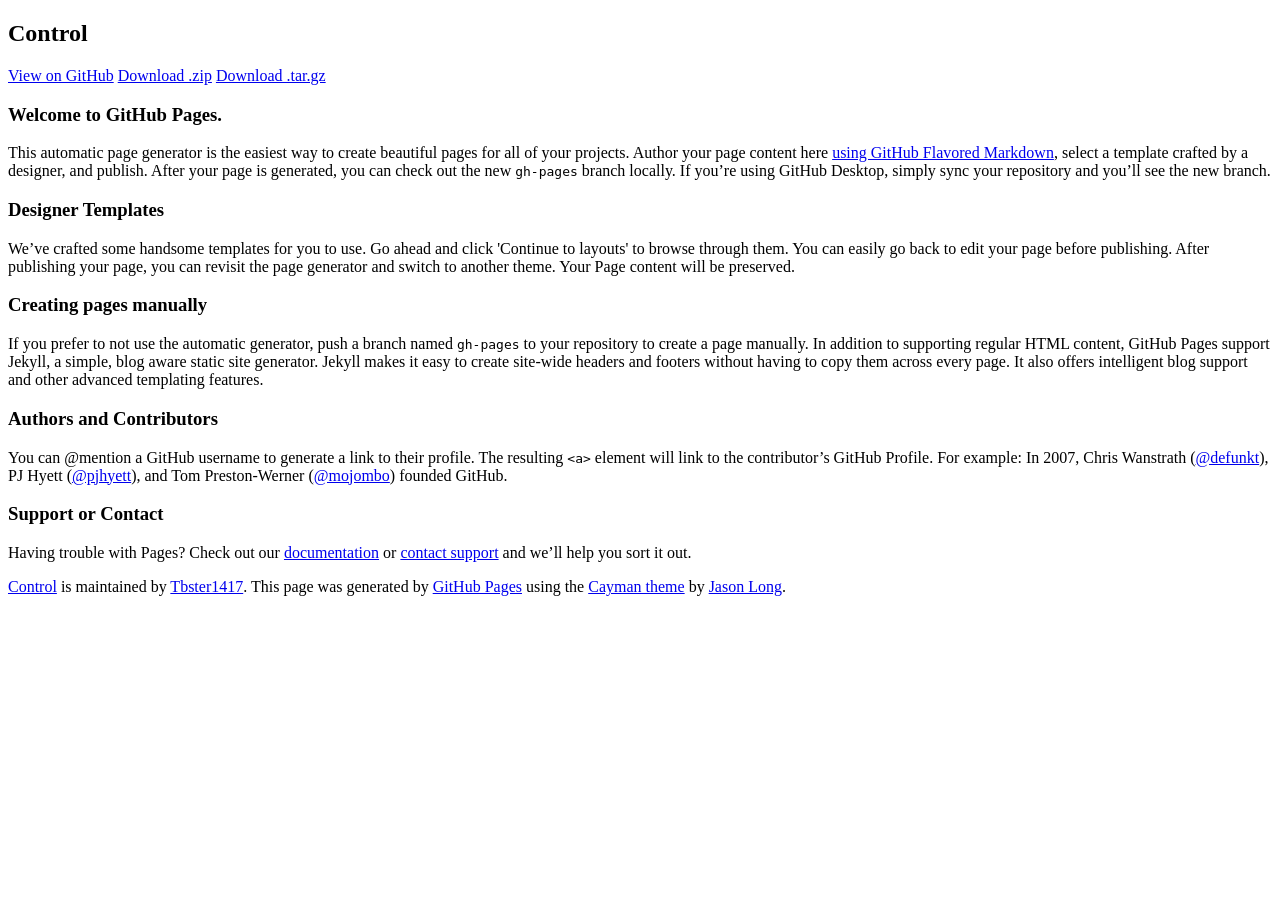
==== index.html @ 93afb052 "Create master branch via GitHub" ====
<!DOCTYPE html>
<html lang="en-us">
  <head>
    <meta charset="UTF-8">
    <title>Control by Tbster1417</title>
    <meta name="viewport" content="width=device-width, initial-scale=1">
    <link rel="stylesheet" type="text/css" href="stylesheets/normalize.css" media="screen">
    <link href='https://fonts.googleapis.com/css?family=Open+Sans:400,700' rel='stylesheet' type='text/css'>
    <link rel="stylesheet" type="text/css" href="stylesheets/stylesheet.css" media="screen">
    <link rel="stylesheet" type="text/css" href="stylesheets/github-light.css" media="screen">
  </head>
  <body>
    <section class="page-header">
      <h1 class="project-name">Control</h1>
      <h2 class="project-tagline"></h2>
      <a href="https://github.com/Tbster1417/control" class="btn">View on GitHub</a>
      <a href="https://github.com/Tbster1417/control/zipball/master" class="btn">Download .zip</a>
      <a href="https://github.com/Tbster1417/control/tarball/master" class="btn">Download .tar.gz</a>
    </section>

    <section class="main-content">
      <h3>
<a id="welcome-to-github-pages" class="anchor" href="#welcome-to-github-pages" aria-hidden="true"><span aria-hidden="true" class="octicon octicon-link"></span></a>Welcome to GitHub Pages.</h3>

<p>This automatic page generator is the easiest way to create beautiful pages for all of your projects. Author your page content here <a href="https://guides.github.com/features/mastering-markdown/">using GitHub Flavored Markdown</a>, select a template crafted by a designer, and publish. After your page is generated, you can check out the new <code>gh-pages</code> branch locally. If you’re using GitHub Desktop, simply sync your repository and you’ll see the new branch.</p>

<h3>
<a id="designer-templates" class="anchor" href="#designer-templates" aria-hidden="true"><span aria-hidden="true" class="octicon octicon-link"></span></a>Designer Templates</h3>

<p>We’ve crafted some handsome templates for you to use. Go ahead and click 'Continue to layouts' to browse through them. You can easily go back to edit your page before publishing. After publishing your page, you can revisit the page generator and switch to another theme. Your Page content will be preserved.</p>

<h3>
<a id="creating-pages-manually" class="anchor" href="#creating-pages-manually" aria-hidden="true"><span aria-hidden="true" class="octicon octicon-link"></span></a>Creating pages manually</h3>

<p>If you prefer to not use the automatic generator, push a branch named <code>gh-pages</code> to your repository to create a page manually. In addition to supporting regular HTML content, GitHub Pages support Jekyll, a simple, blog aware static site generator. Jekyll makes it easy to create site-wide headers and footers without having to copy them across every page. It also offers intelligent blog support and other advanced templating features.</p>

<h3>
<a id="authors-and-contributors" class="anchor" href="#authors-and-contributors" aria-hidden="true"><span aria-hidden="true" class="octicon octicon-link"></span></a>Authors and Contributors</h3>

<p>You can @mention a GitHub username to generate a link to their profile. The resulting <code>&lt;a&gt;</code> element will link to the contributor’s GitHub Profile. For example: In 2007, Chris Wanstrath (<a href="https://github.com/defunkt" class="user-mention">@defunkt</a>), PJ Hyett (<a href="https://github.com/pjhyett" class="user-mention">@pjhyett</a>), and Tom Preston-Werner (<a href="https://github.com/mojombo" class="user-mention">@mojombo</a>) founded GitHub.</p>

<h3>
<a id="support-or-contact" class="anchor" href="#support-or-contact" aria-hidden="true"><span aria-hidden="true" class="octicon octicon-link"></span></a>Support or Contact</h3>

<p>Having trouble with Pages? Check out our <a href="https://help.github.com/pages">documentation</a> or <a href="https://github.com/contact">contact support</a> and we’ll help you sort it out.</p>

      <footer class="site-footer">
        <span class="site-footer-owner"><a href="https://github.com/Tbster1417/control">Control</a> is maintained by <a href="https://github.com/Tbster1417">Tbster1417</a>.</span>

        <span class="site-footer-credits">This page was generated by <a href="https://pages.github.com">GitHub Pages</a> using the <a href="https://github.com/jasonlong/cayman-theme">Cayman theme</a> by <a href="https://twitter.com/jasonlong">Jason Long</a>.</span>
      </footer>

    </section>

  
  </body>
</html>
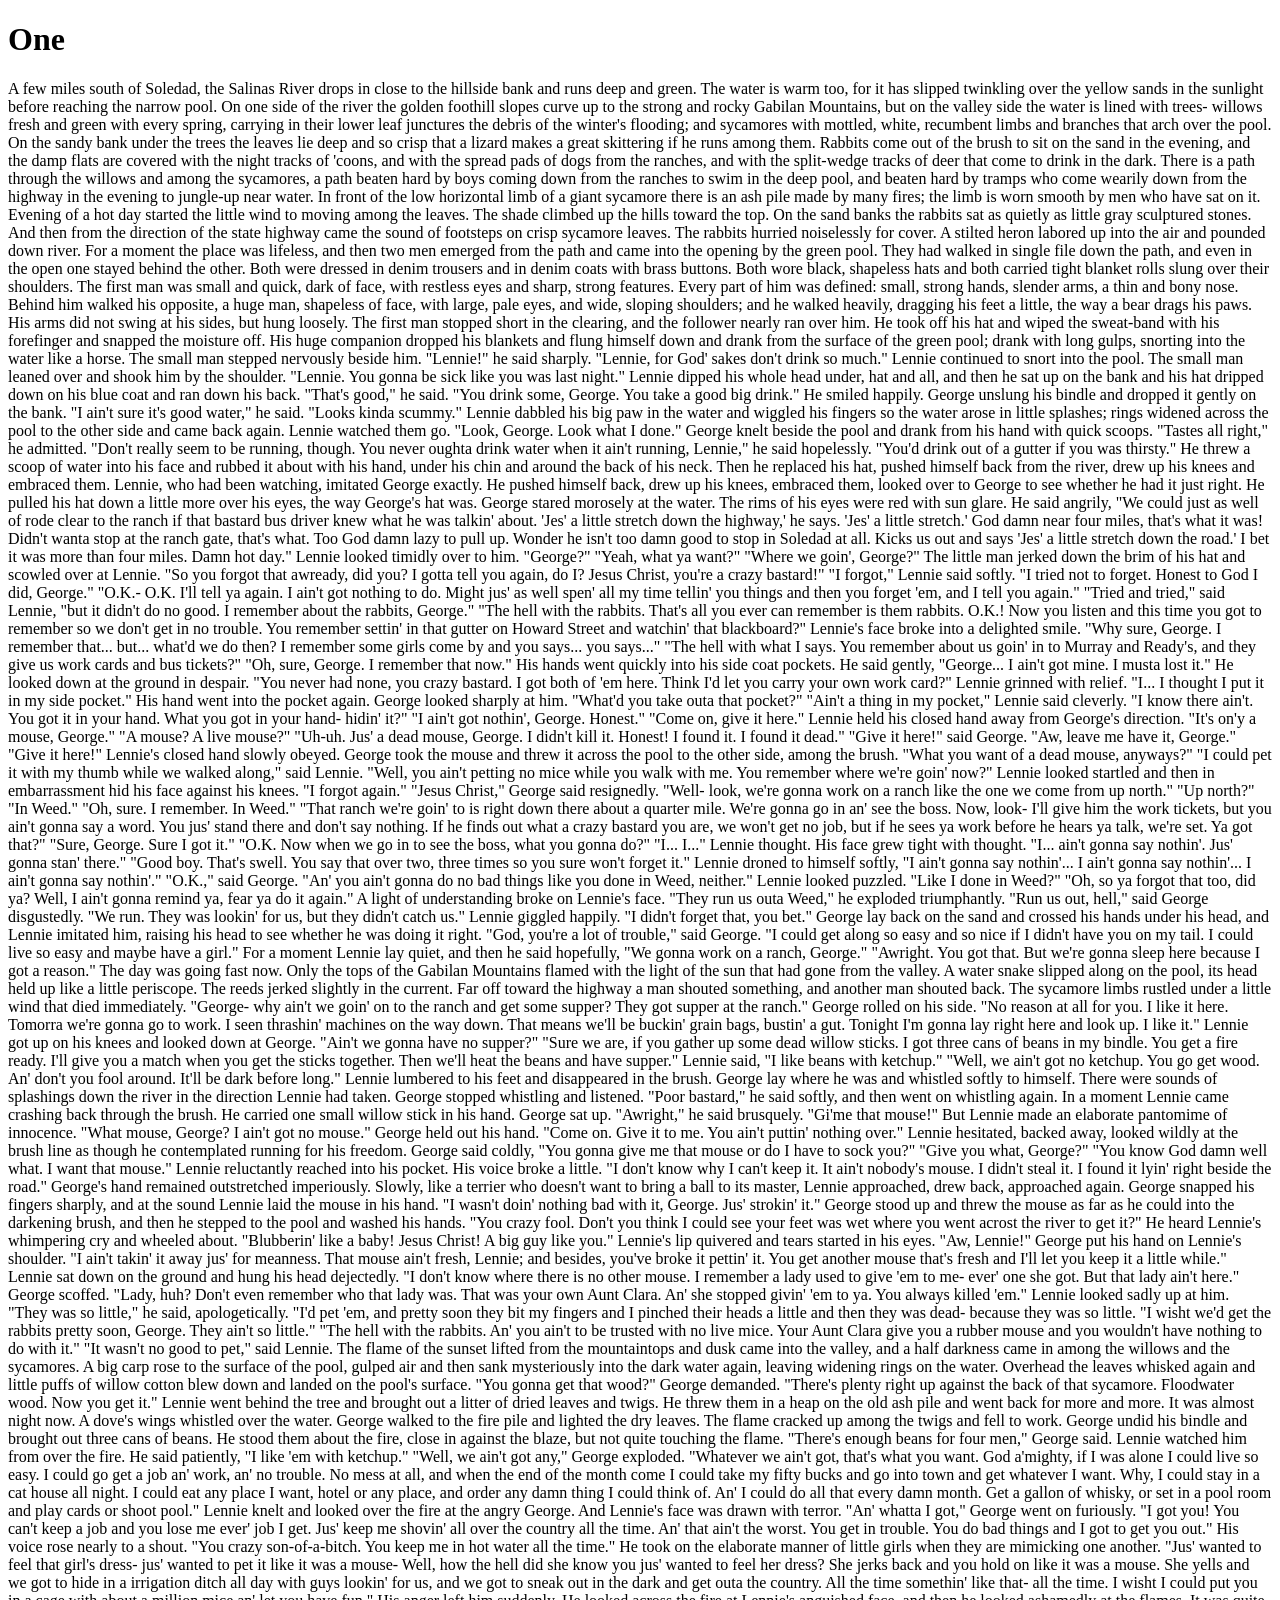
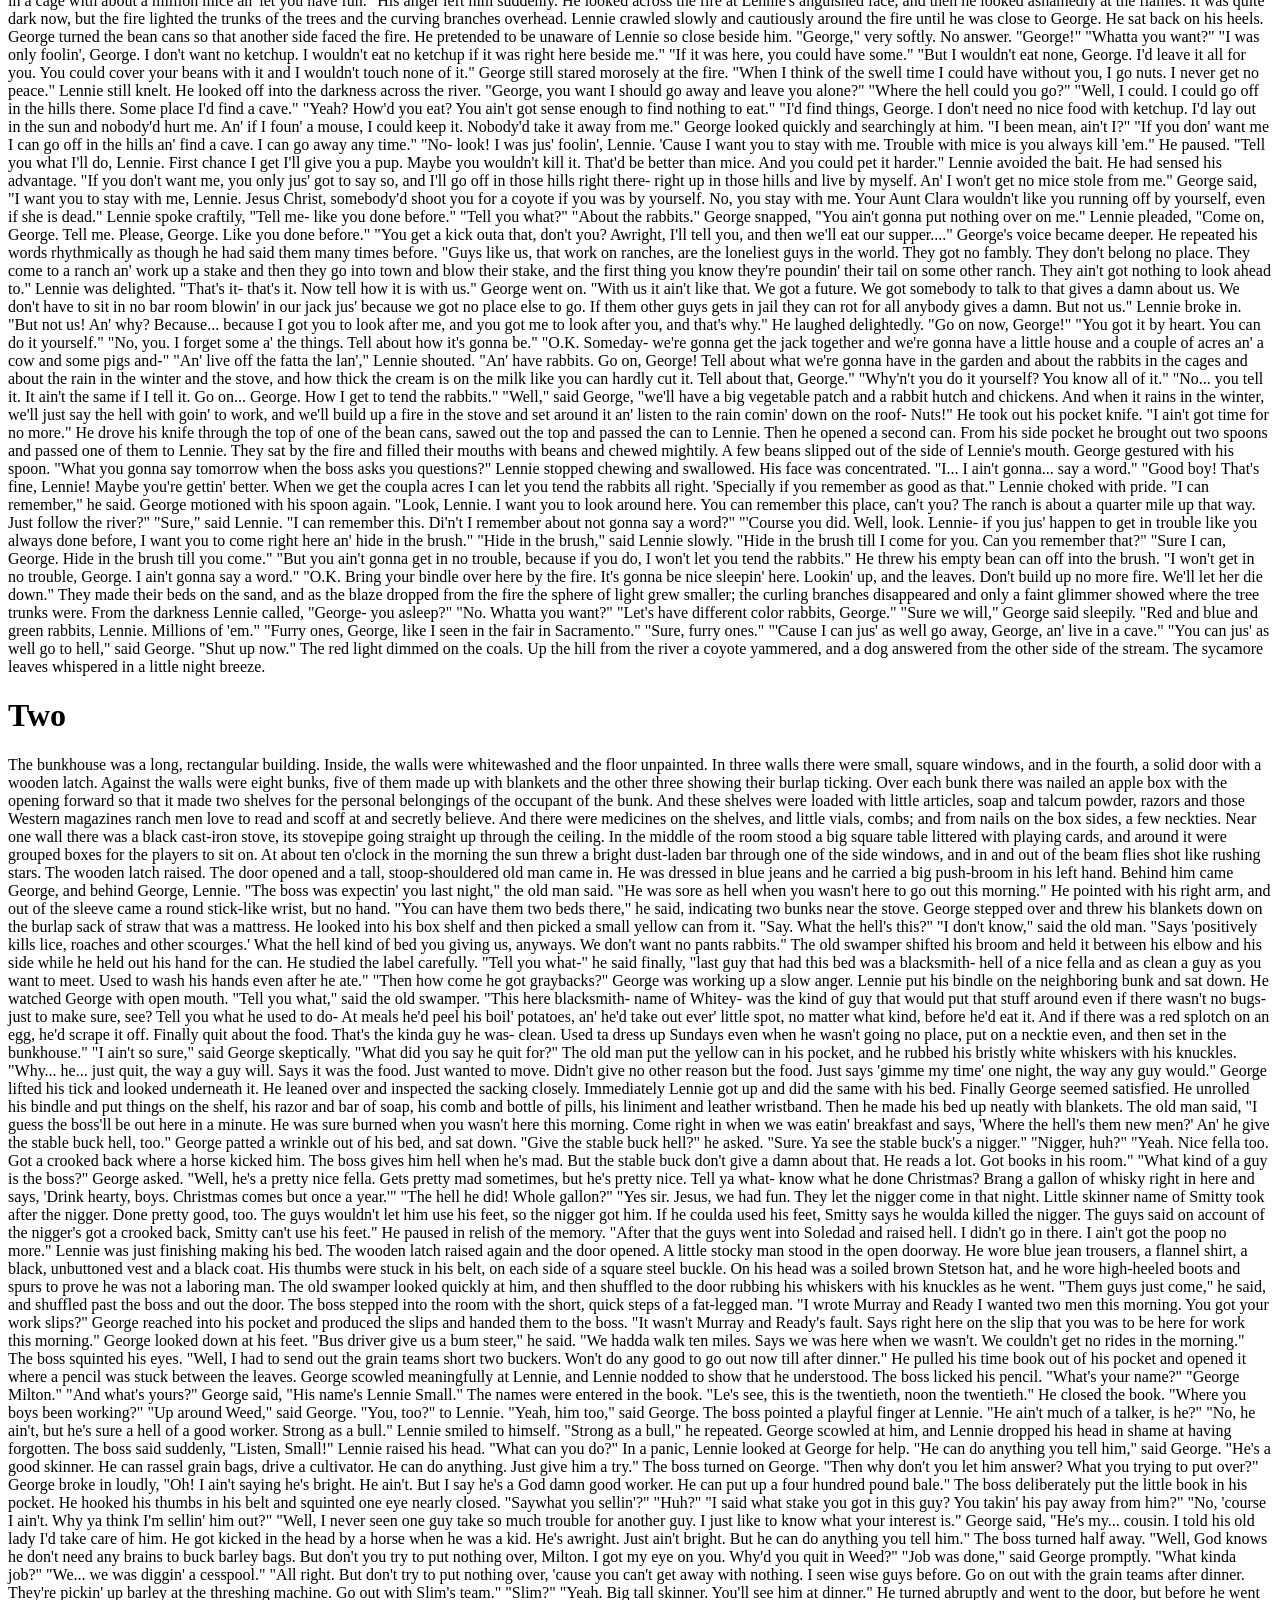
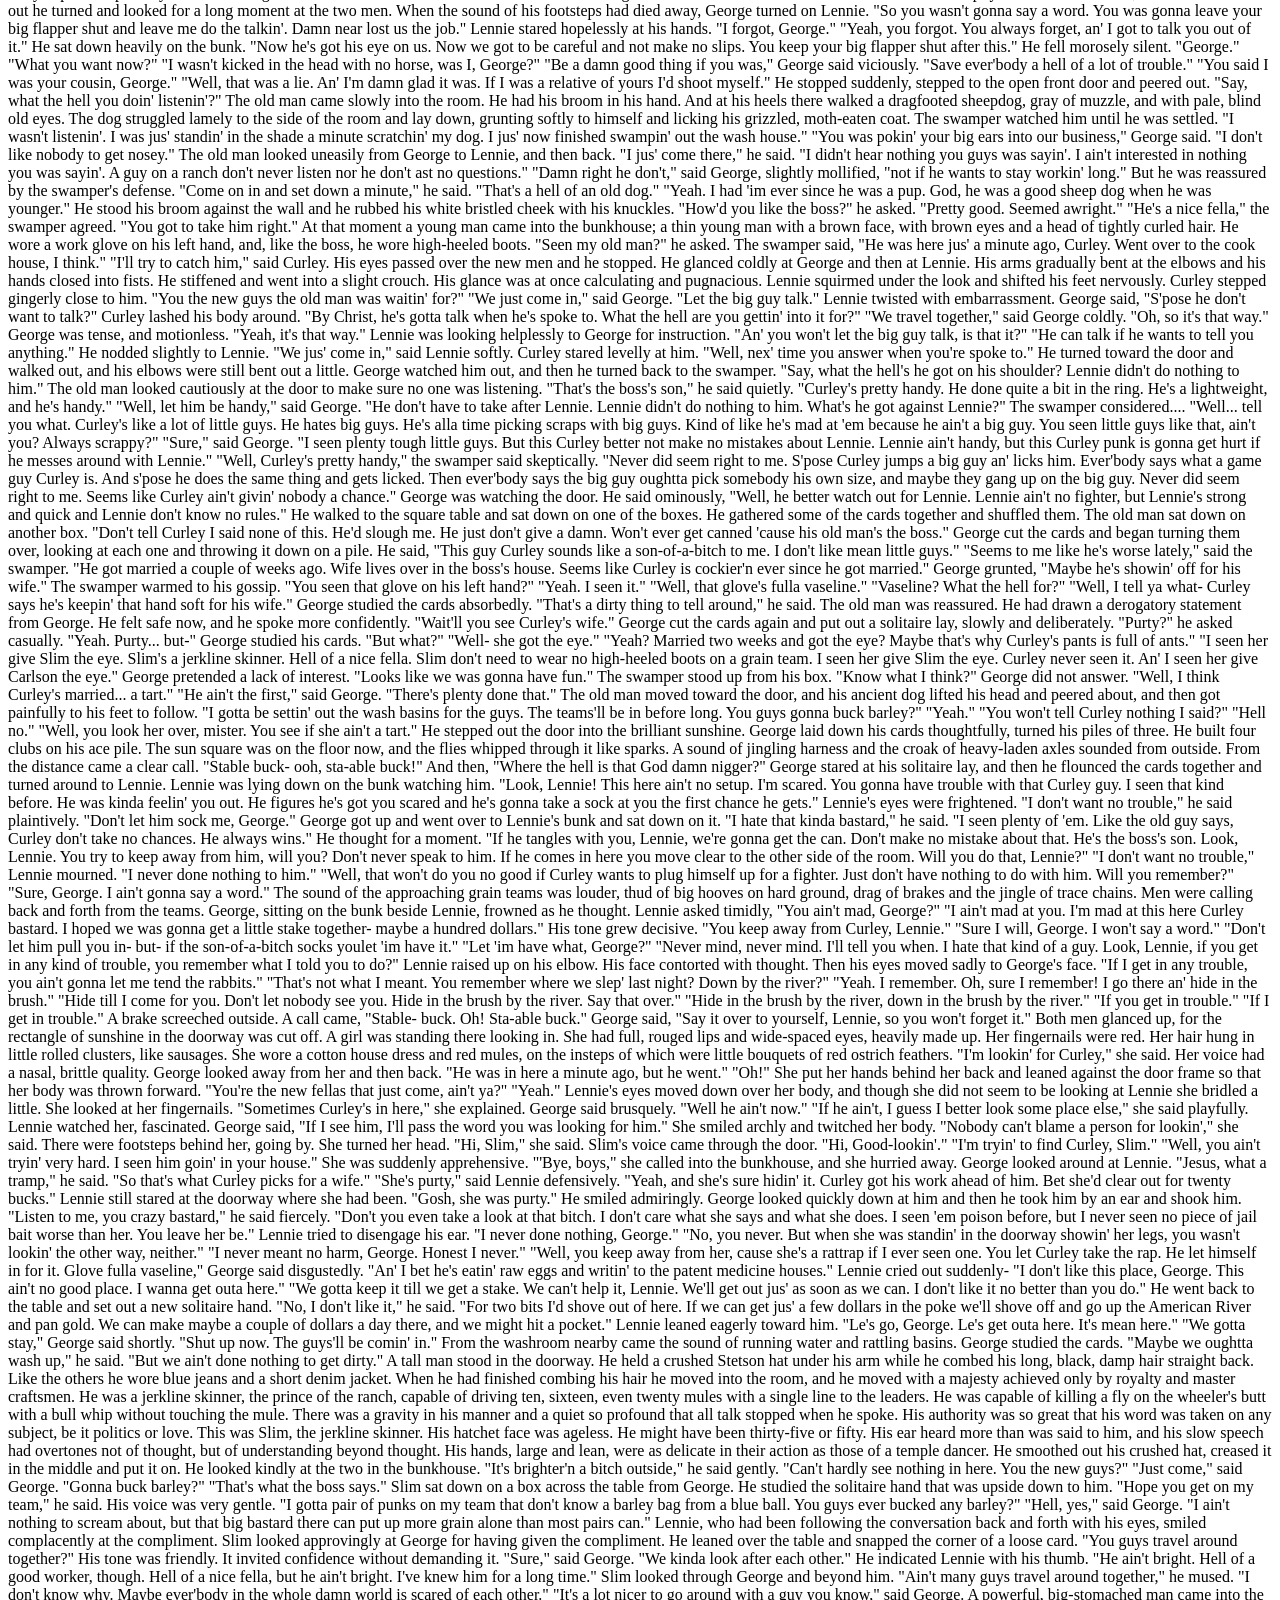
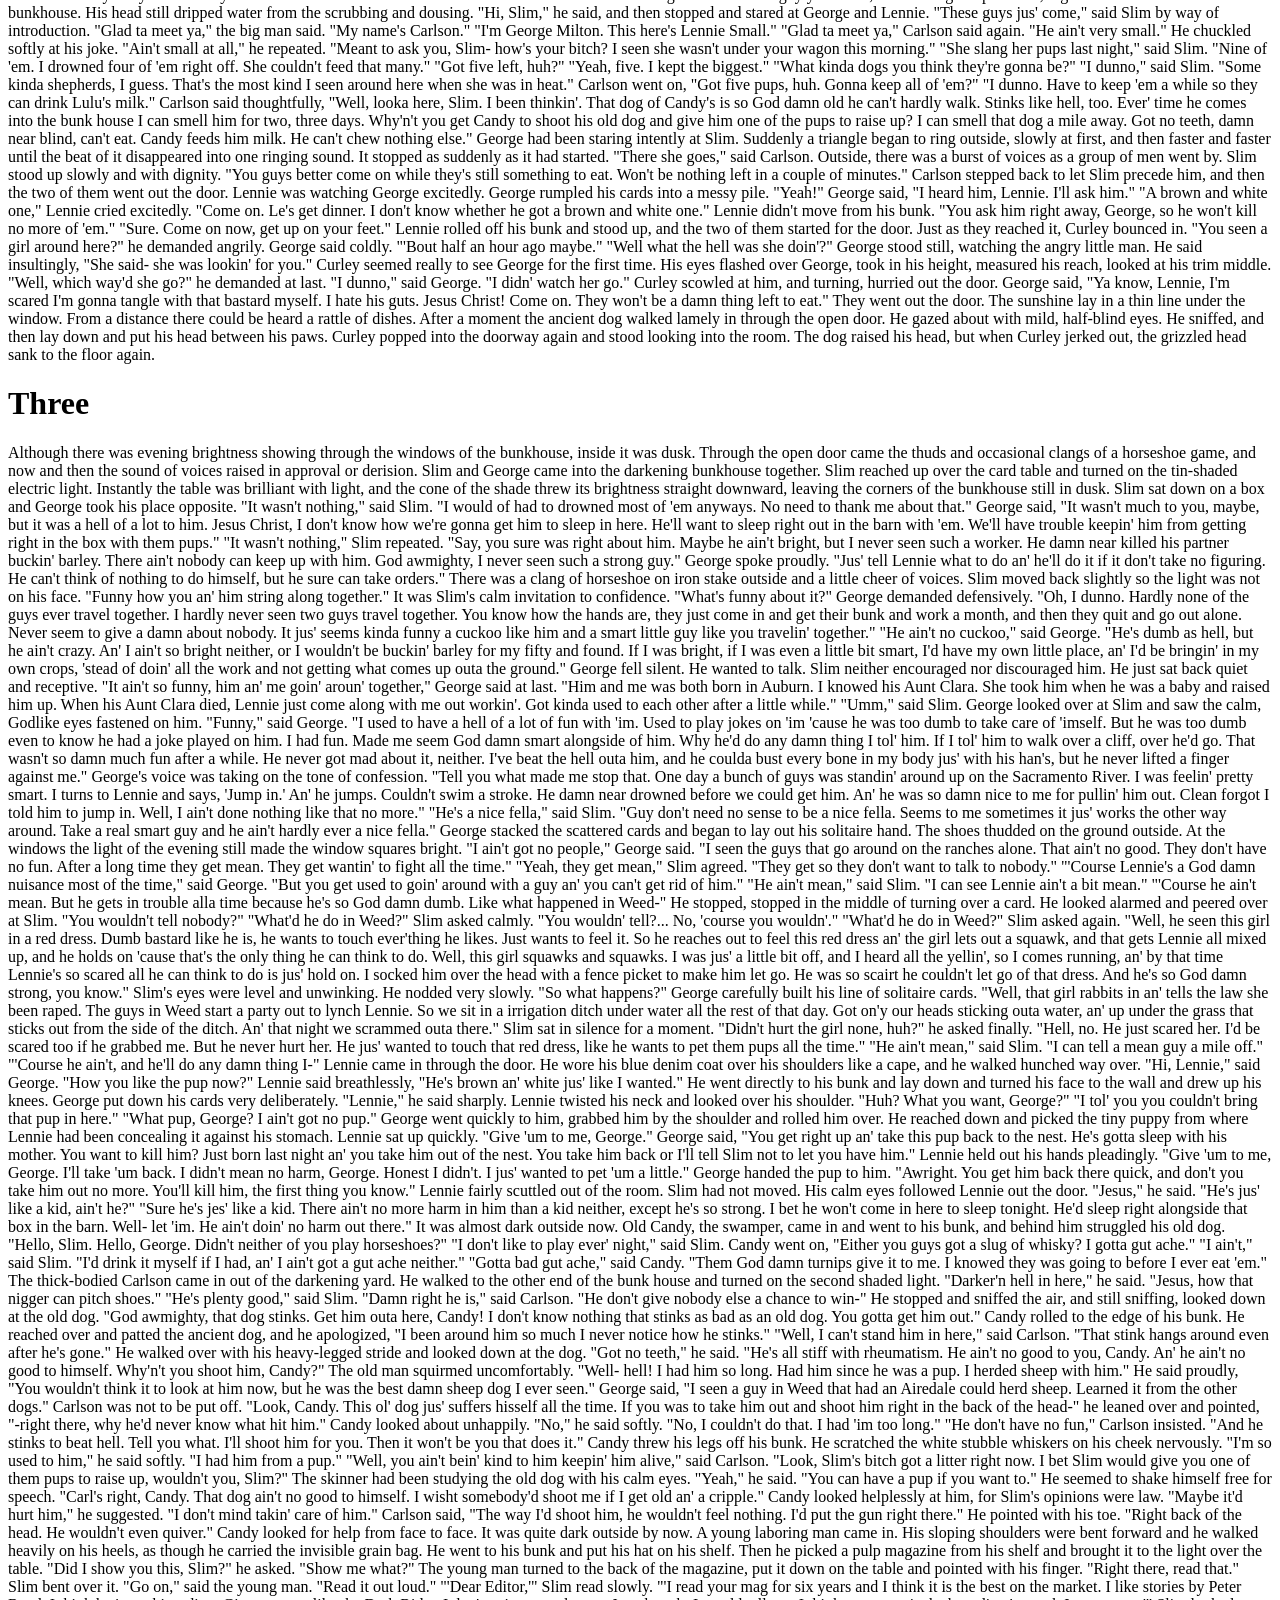
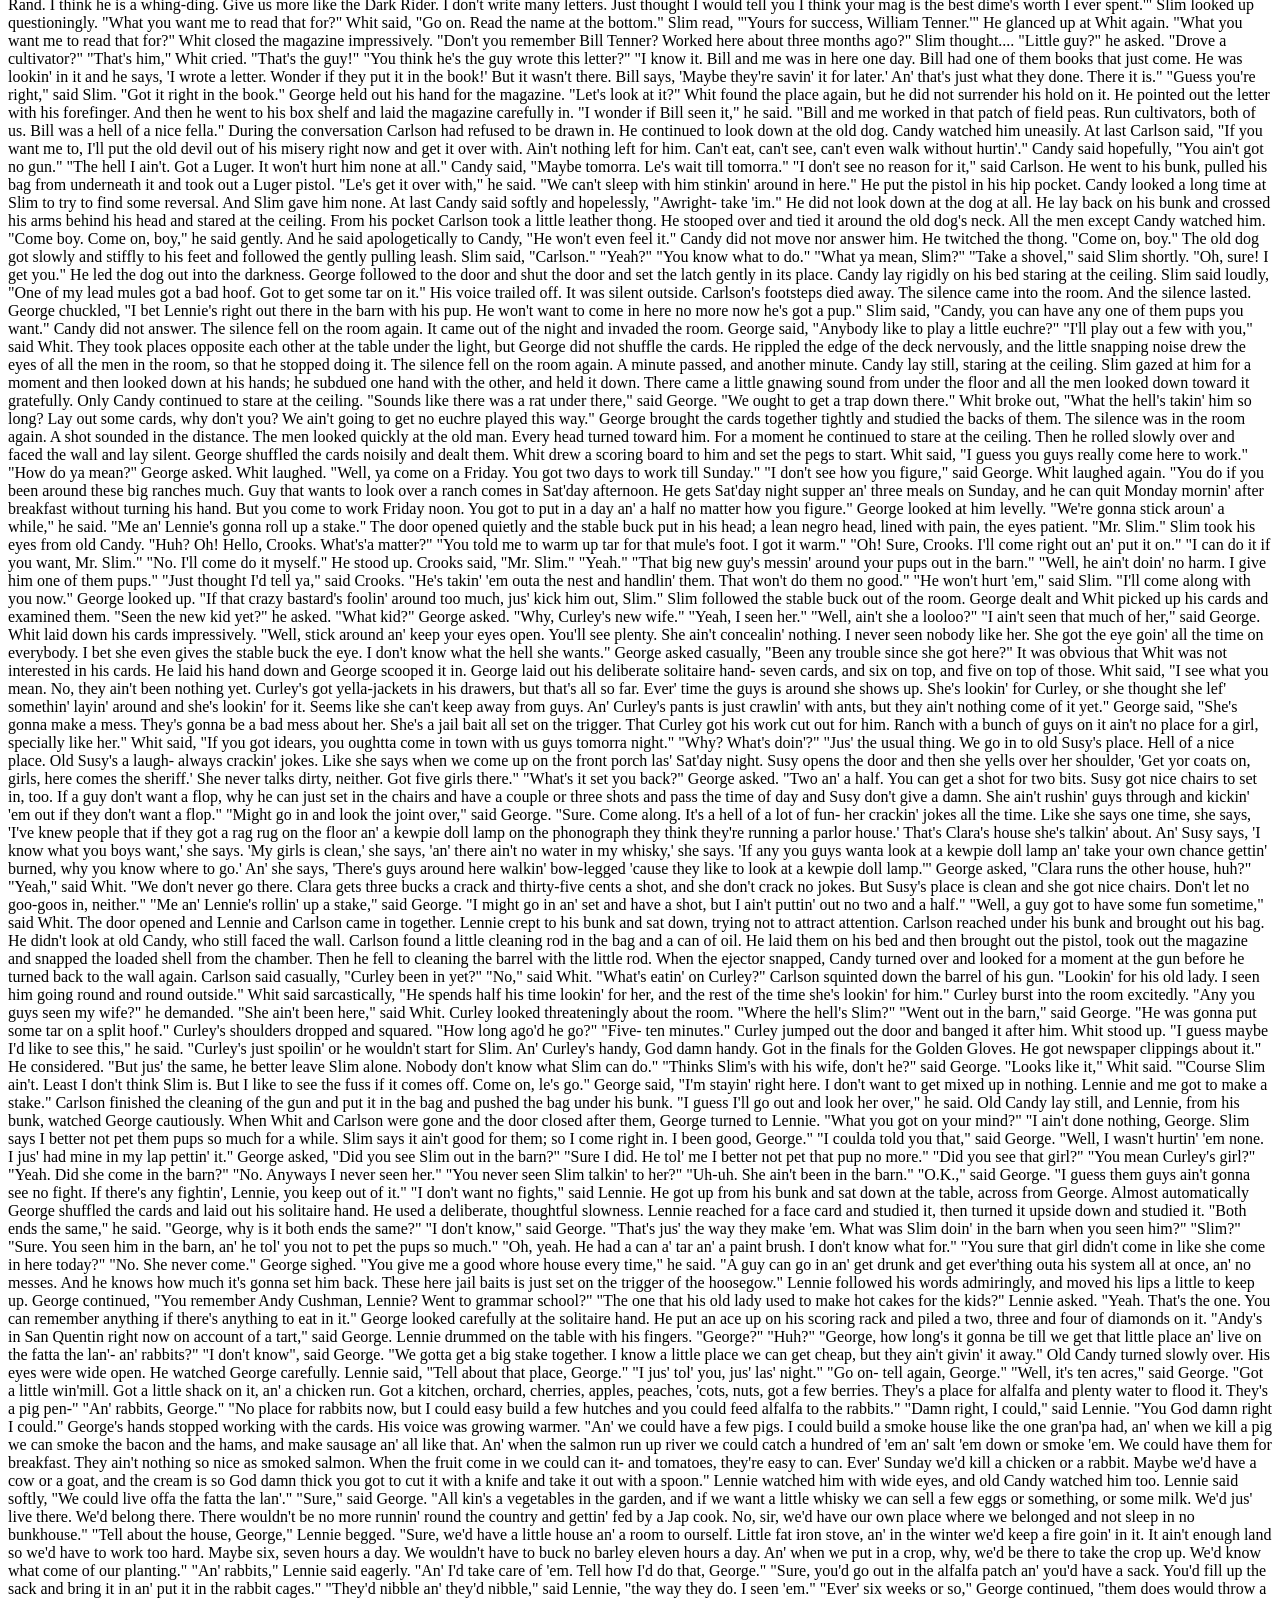
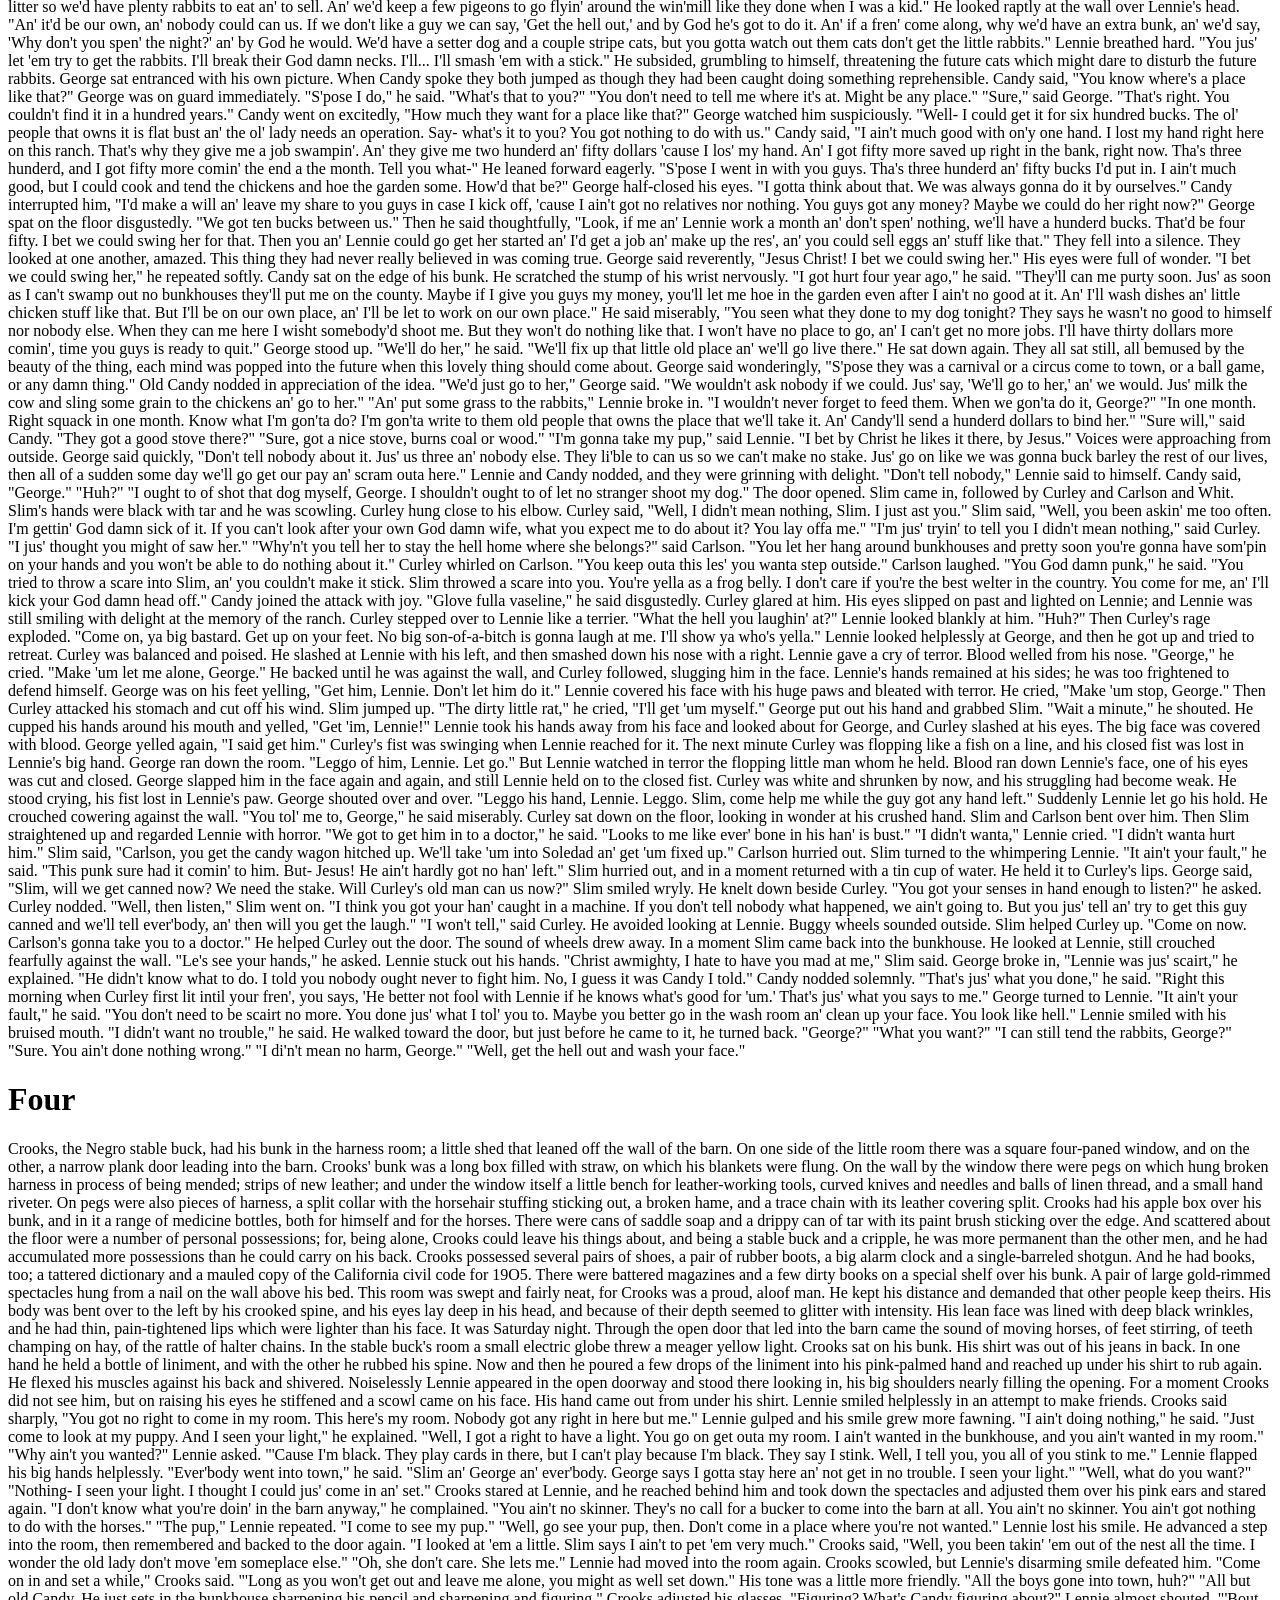
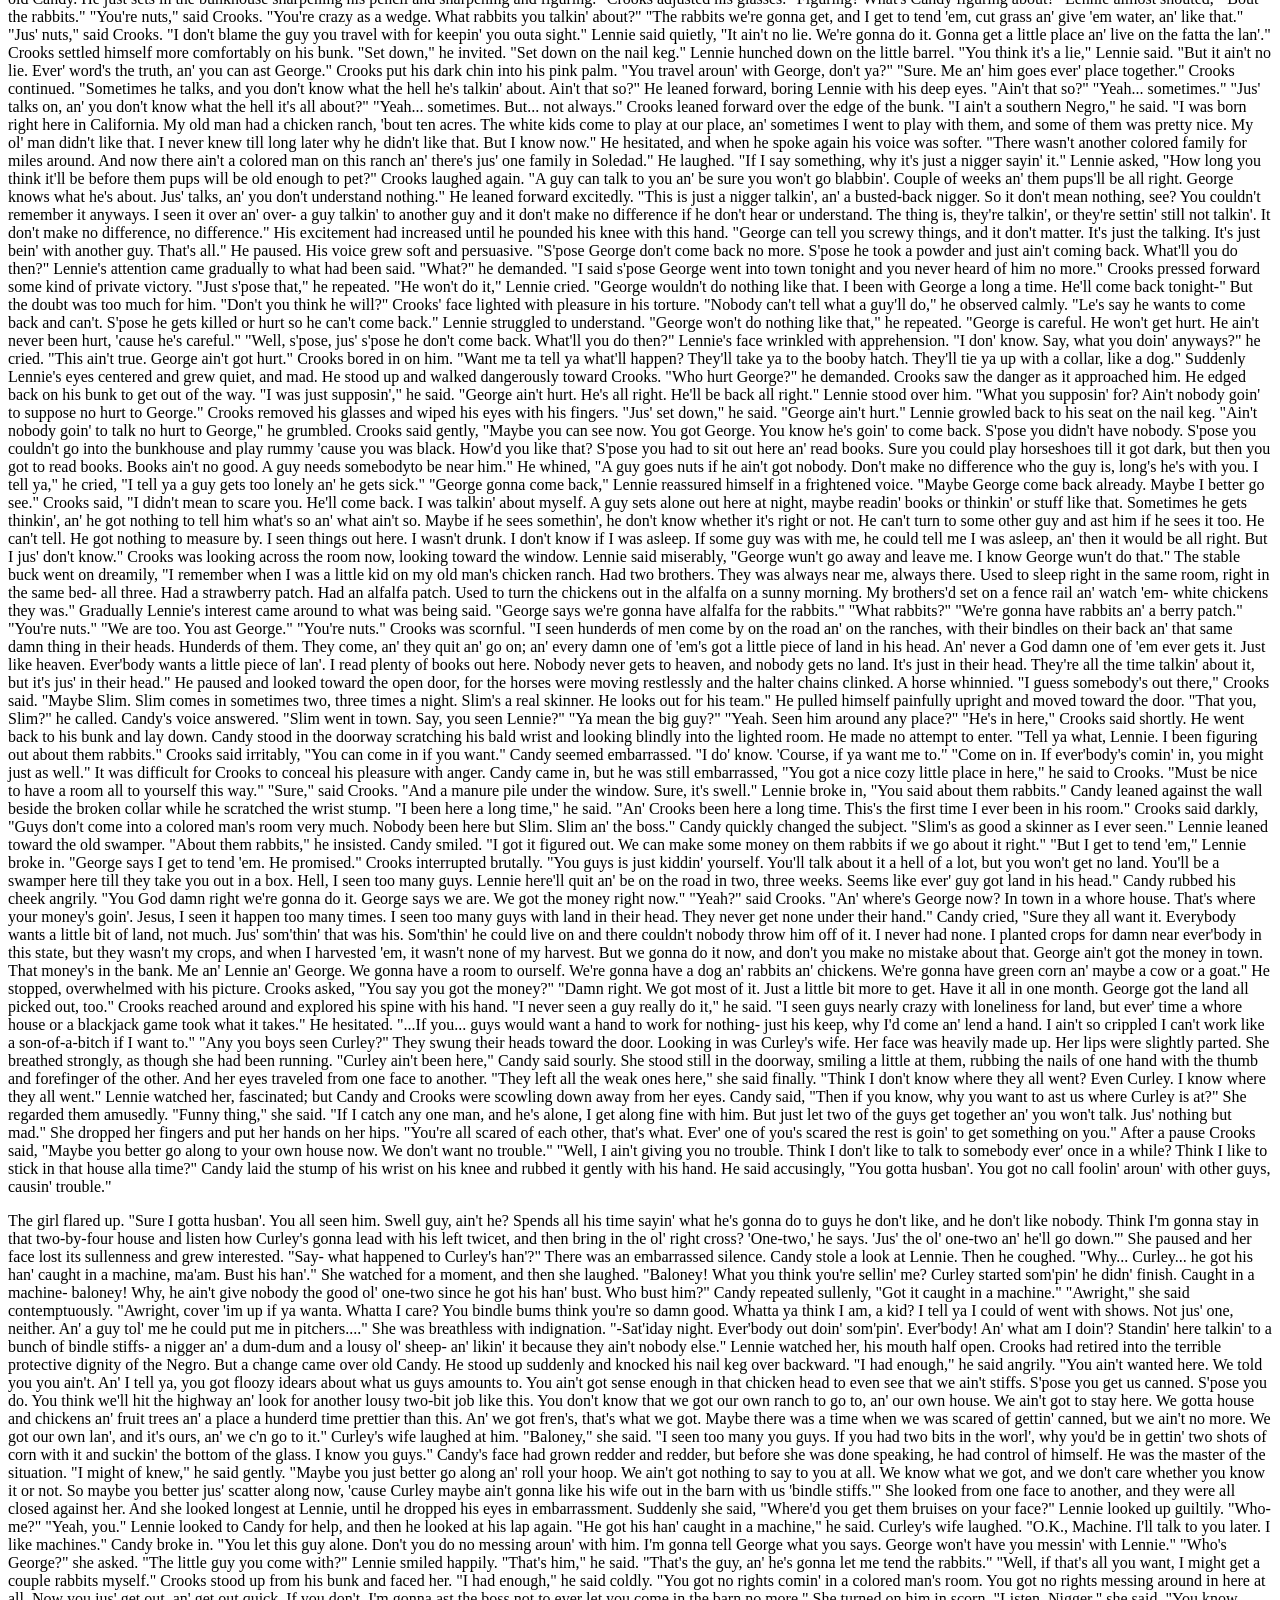
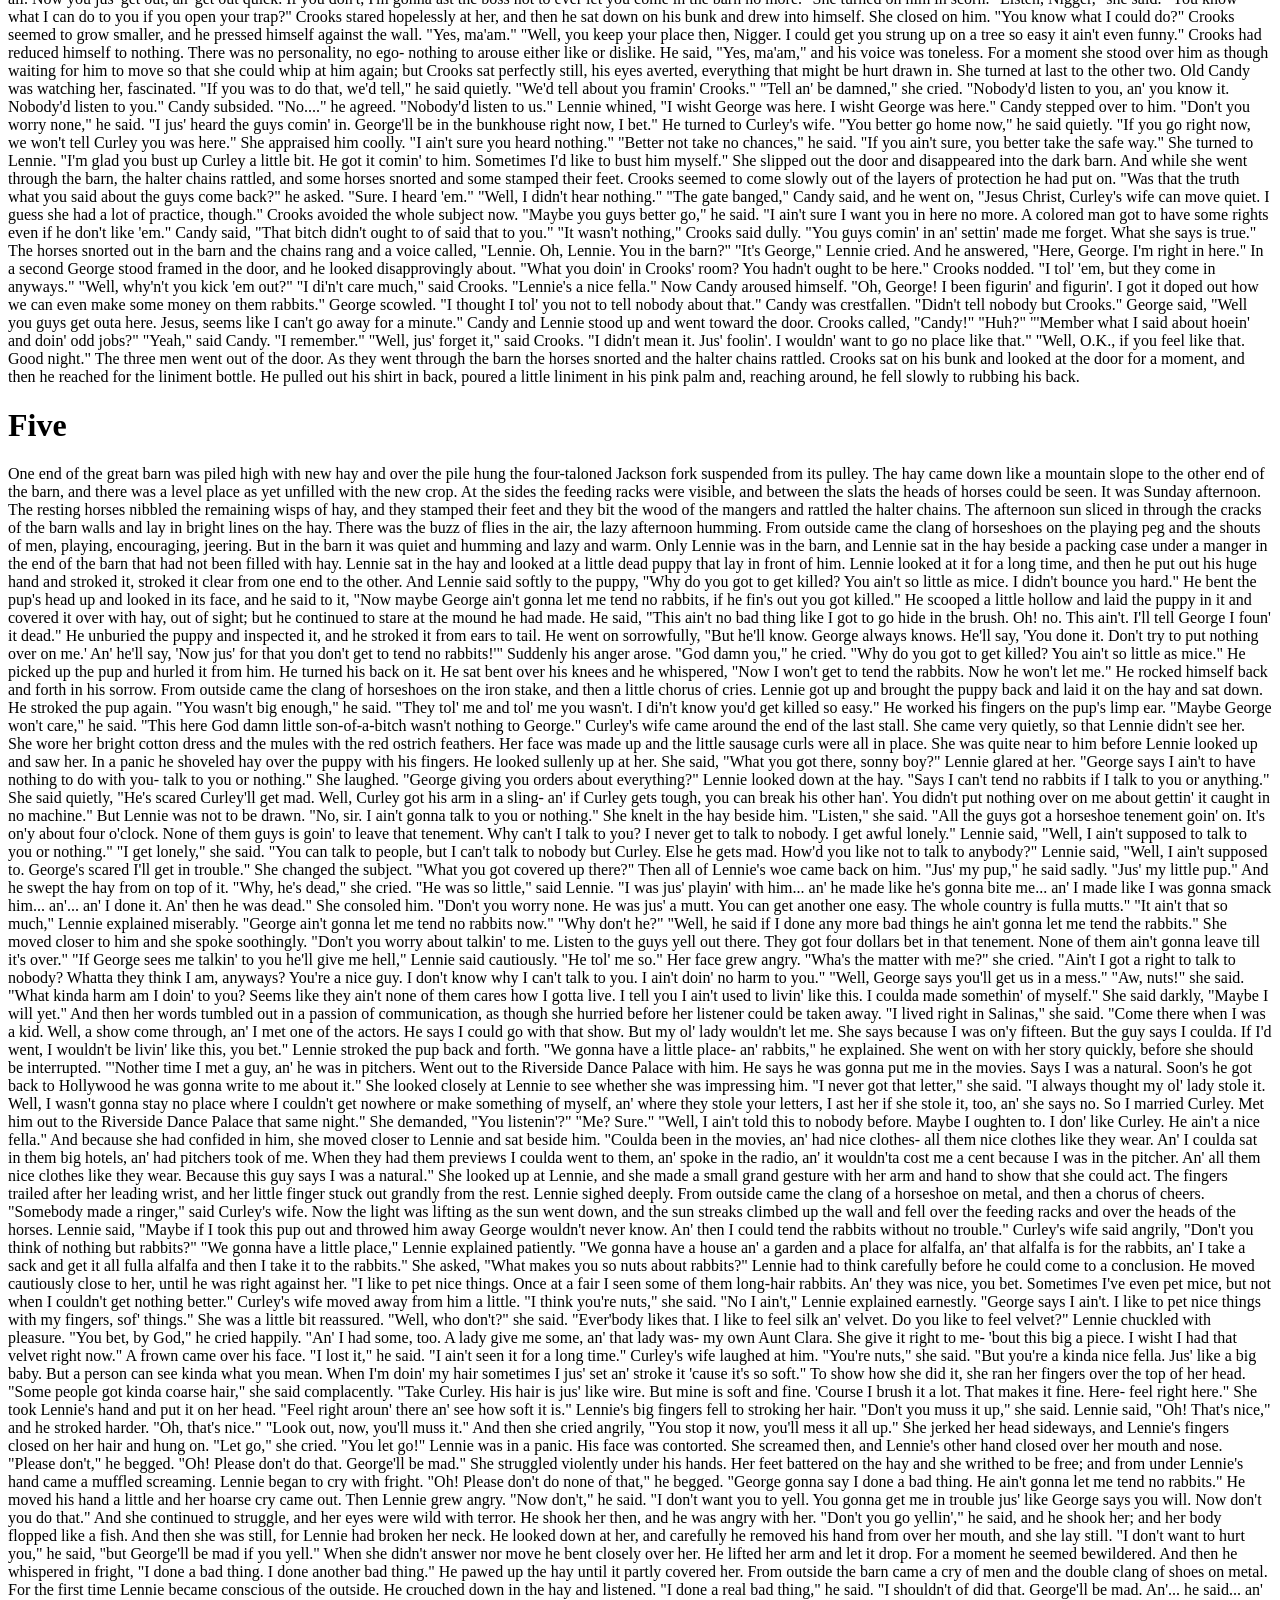
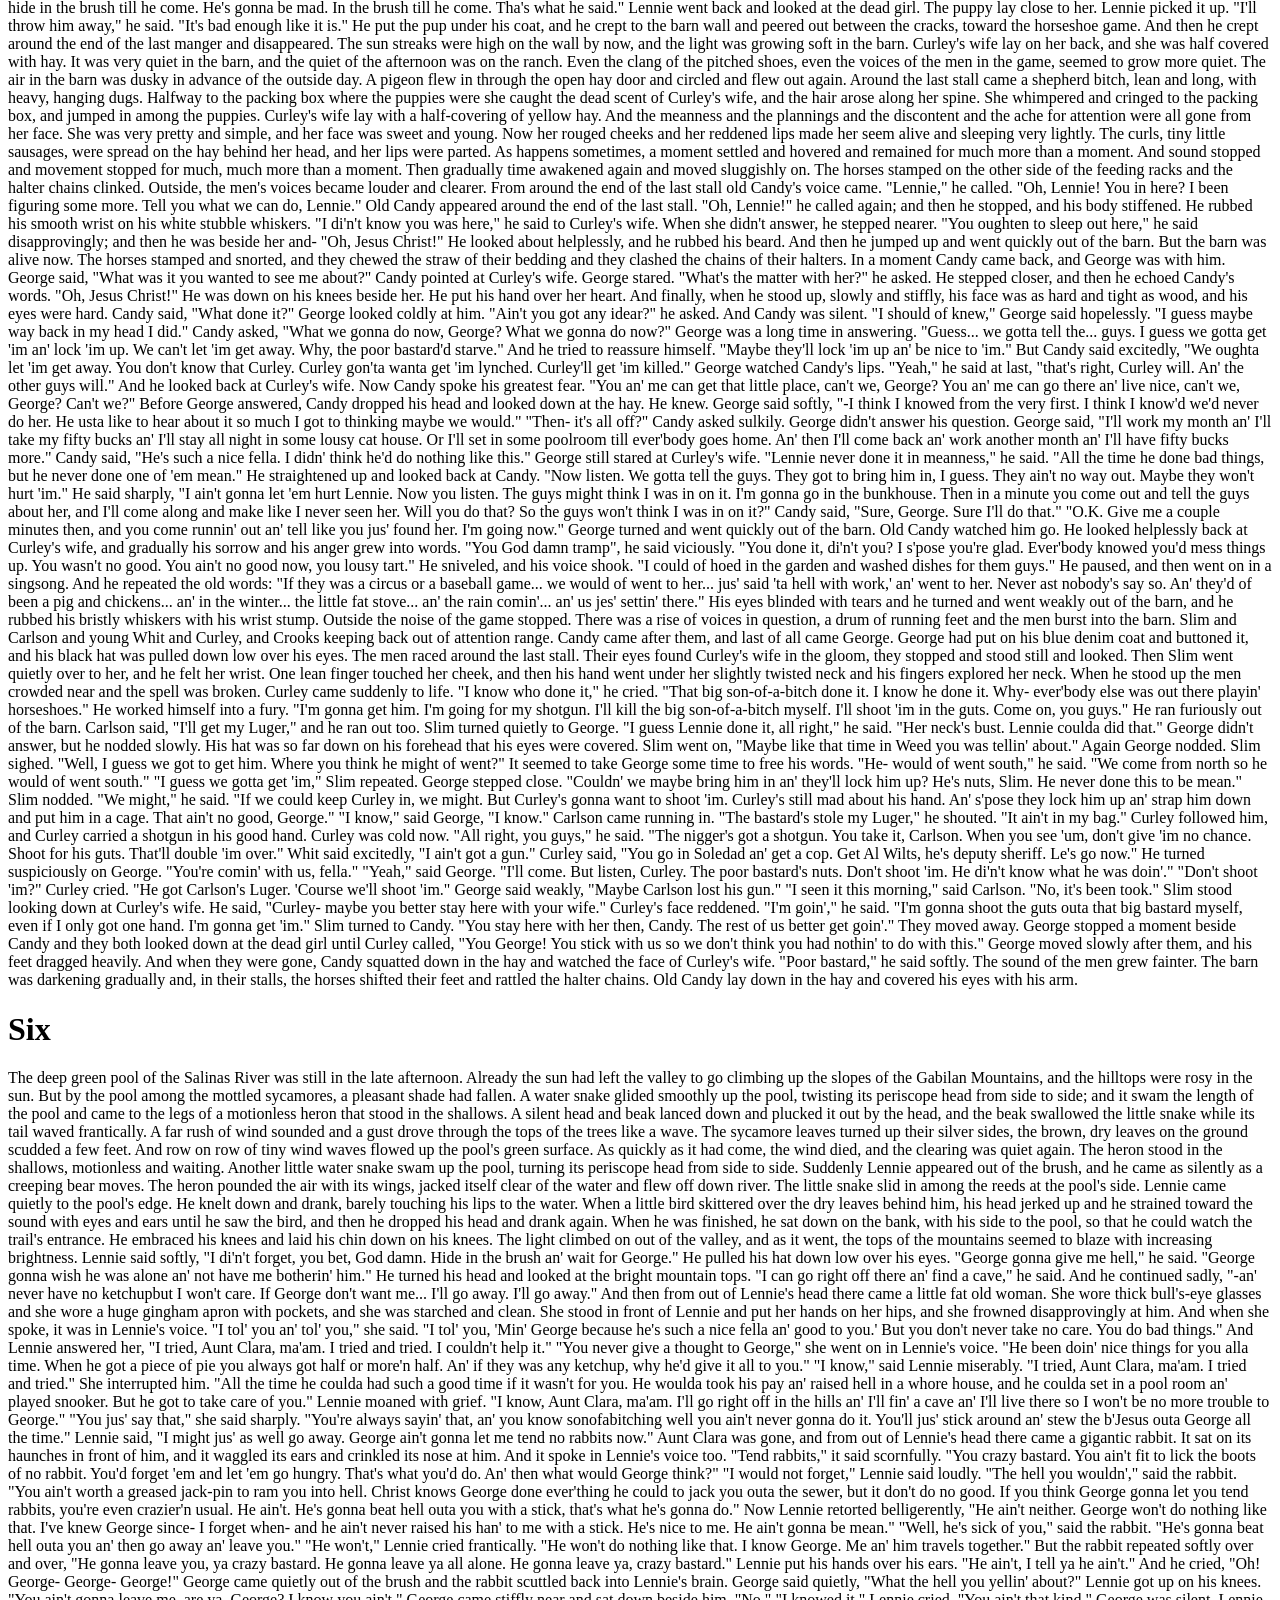
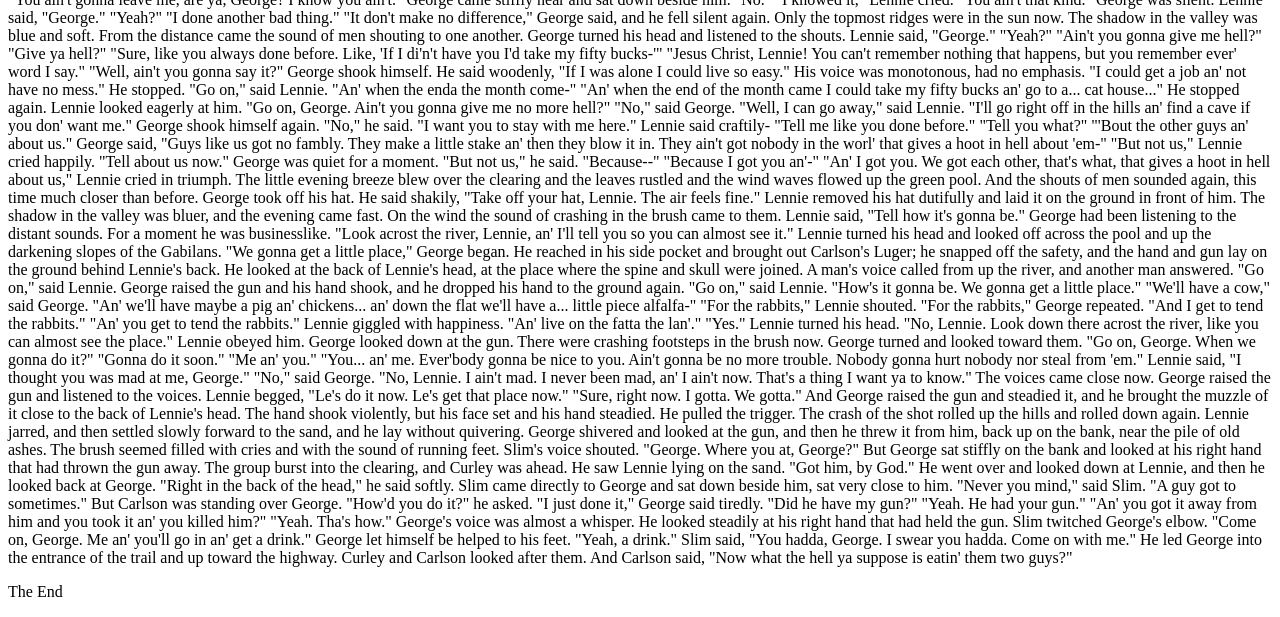
==== commit 55444a1b: "Rename Index.html to index.html" ====
--- a/index.html
+++ b/index.html
@@ -1,57 +1,22 @@
-<!DOCTYPE html>
-<html lang="en-us">
-  <head>
-    <meta charset="UTF-8">
-    <title>Control by Tbster1417</title>
-    <meta name="viewport" content="width=device-width, initial-scale=1">
-    <link rel="stylesheet" type="text/css" href="stylesheets/normalize.css" media="screen">
-    <link href='https://fonts.googleapis.com/css?family=Open+Sans:400,700' rel='stylesheet' type='text/css'>
-    <link rel="stylesheet" type="text/css" href="stylesheets/stylesheet.css" media="screen">
-    <link rel="stylesheet" type="text/css" href="stylesheets/github-light.css" media="screen">
-  </head>
-  <body>
-    <section class="page-header">
-      <h1 class="project-name">Control</h1>
-      <h2 class="project-tagline"></h2>
-      <a href="https://github.com/Tbster1417/control" class="btn">View on GitHub</a>
-      <a href="https://github.com/Tbster1417/control/zipball/master" class="btn">Download .zip</a>
-      <a href="https://github.com/Tbster1417/control/tarball/master" class="btn">Download .tar.gz</a>
-    </section>
-
-    <section class="main-content">
-      <h3>
-<a id="welcome-to-github-pages" class="anchor" href="#welcome-to-github-pages" aria-hidden="true"><span aria-hidden="true" class="octicon octicon-link"></span></a>Welcome to GitHub Pages.</h3>
-
-<p>This automatic page generator is the easiest way to create beautiful pages for all of your projects. Author your page content here <a href="https://guides.github.com/features/mastering-markdown/">using GitHub Flavored Markdown</a>, select a template crafted by a designer, and publish. After your page is generated, you can check out the new <code>gh-pages</code> branch locally. If you’re using GitHub Desktop, simply sync your repository and you’ll see the new branch.</p>
-
-<h3>
-<a id="designer-templates" class="anchor" href="#designer-templates" aria-hidden="true"><span aria-hidden="true" class="octicon octicon-link"></span></a>Designer Templates</h3>
-
-<p>We’ve crafted some handsome templates for you to use. Go ahead and click 'Continue to layouts' to browse through them. You can easily go back to edit your page before publishing. After publishing your page, you can revisit the page generator and switch to another theme. Your Page content will be preserved.</p>
-
-<h3>
-<a id="creating-pages-manually" class="anchor" href="#creating-pages-manually" aria-hidden="true"><span aria-hidden="true" class="octicon octicon-link"></span></a>Creating pages manually</h3>
-
-<p>If you prefer to not use the automatic generator, push a branch named <code>gh-pages</code> to your repository to create a page manually. In addition to supporting regular HTML content, GitHub Pages support Jekyll, a simple, blog aware static site generator. Jekyll makes it easy to create site-wide headers and footers without having to copy them across every page. It also offers intelligent blog support and other advanced templating features.</p>
-
-<h3>
-<a id="authors-and-contributors" class="anchor" href="#authors-and-contributors" aria-hidden="true"><span aria-hidden="true" class="octicon octicon-link"></span></a>Authors and Contributors</h3>
-
-<p>You can @mention a GitHub username to generate a link to their profile. The resulting <code>&lt;a&gt;</code> element will link to the contributor’s GitHub Profile. For example: In 2007, Chris Wanstrath (<a href="https://github.com/defunkt" class="user-mention">@defunkt</a>), PJ Hyett (<a href="https://github.com/pjhyett" class="user-mention">@pjhyett</a>), and Tom Preston-Werner (<a href="https://github.com/mojombo" class="user-mention">@mojombo</a>) founded GitHub.</p>
-
-<h3>
-<a id="support-or-contact" class="anchor" href="#support-or-contact" aria-hidden="true"><span aria-hidden="true" class="octicon octicon-link"></span></a>Support or Contact</h3>
-
-<p>Having trouble with Pages? Check out our <a href="https://help.github.com/pages">documentation</a> or <a href="https://github.com/contact">contact support</a> and we’ll help you sort it out.</p>
-
-      <footer class="site-footer">
-        <span class="site-footer-owner"><a href="https://github.com/Tbster1417/control">Control</a> is maintained by <a href="https://github.com/Tbster1417">Tbster1417</a>.</span>
-
-        <span class="site-footer-credits">This page was generated by <a href="https://pages.github.com">GitHub Pages</a> using the <a href="https://github.com/jasonlong/cayman-theme">Cayman theme</a> by <a href="https://twitter.com/jasonlong">Jason Long</a>.</span>
-      </footer>
-
-    </section>
-
-  
-  </body>
+<!DOCTYPE html PUBLIC "-//W3C//DTD XHTML 1.0 Transitional//EN" "http://www.w3.org/TR/xhtml1/DTD/xhtml1-transitional.dtd">
+<html xmlns="http://www.w3.org/1999/xhtml">
+<head>
+<meta http-equiv="Content-Type" content="text/html; charset=UTF-8" />
+<title>Untitled Document</title>
+</head>
+<body>
+<h1>One</h1>
+<p>A few miles south of Soledad, the Salinas River drops in close to the hillside bank and runs deep and green. The water is warm too, for it has slipped twinkling over the yellow sands in the sunlight before reaching the narrow pool. On one side of the river the golden foothill slopes curve up to the strong and rocky Gabilan Mountains, but on the valley side the water is lined with trees- willows fresh and green with every spring, carrying in their lower leaf junctures the debris of the winter's flooding; and sycamores with mottled, white, recumbent limbs and branches that arch over the pool. On the sandy bank under the trees the leaves lie deep and so crisp that a lizard makes a great skittering if he runs among them. Rabbits come out of the brush to sit on the sand in the evening, and the damp flats are covered with the night tracks of 'coons, and with the spread pads of dogs from the ranches, and with the split-wedge tracks of deer that come to drink in the dark. There is a path through the willows and among the sycamores, a path beaten hard by boys coming down from the ranches to swim in the deep pool, and beaten hard by tramps who come wearily down from the highway in the evening to jungle-up near water. In front of the low horizontal limb of a giant sycamore there is an ash pile made by many fires; the limb is worn smooth by men who have sat on it. Evening of a hot day started the little wind to moving among the leaves. The shade climbed up the hills toward the top. On the sand banks the rabbits sat as quietly as little gray sculptured stones. And then from the direction of the state highway came the sound of footsteps on crisp sycamore leaves. The rabbits hurried noiselessly for cover. A stilted heron labored up into the air and pounded down river. For a moment the place was lifeless, and then two men emerged from the path and came into the opening by the green pool. They had walked in single file down the path, and even in the open one stayed behind the other. Both were dressed in denim trousers and in denim coats with brass buttons. Both wore black, shapeless hats and both carried tight blanket rolls slung over their shoulders. The first man was small and quick, dark of face, with restless eyes and sharp, strong features. Every part of him was defined: small, strong hands, slender arms, a thin and bony nose. Behind him walked his opposite, a huge man, shapeless of face, with large, pale eyes, and wide, sloping shoulders; and he walked heavily, dragging his feet a little, the way a bear drags his paws. His arms did not swing at his sides, but hung loosely. The first man stopped short in the clearing, and the follower nearly ran over him. He took off his hat and wiped the sweat-band with his forefinger and snapped the moisture off. His huge companion dropped his blankets and flung himself down and drank from the surface of the green pool; drank with long gulps, snorting into the water like a horse. The small man stepped nervously beside him. "Lennie!" he said sharply. "Lennie, for God' sakes don't drink so much." Lennie continued to snort into the pool. The small man leaned over and shook him by the shoulder. "Lennie. You gonna be sick like you was last night." Lennie dipped his whole head under, hat and all, and then he sat up on the bank and his hat dripped down on his blue coat and ran down his back. "That's good," he said. "You drink some, George. You take a good big drink." He smiled happily. George unslung his bindle and dropped it gently on the bank. "I ain't sure it's good water," he said. "Looks kinda scummy." Lennie dabbled his big paw in the water and wiggled his fingers so the water arose in little splashes; rings widened across the pool to the other side and came back again. Lennie watched them go. "Look, George. Look what I done." George knelt beside the pool and drank from his hand with quick scoops. "Tastes all right," he admitted. "Don't really seem to be running, though. You never oughta drink water when it ain't running, Lennie," he said hopelessly. "You'd drink out of a gutter if you was thirsty." He threw a scoop of water into his face and rubbed it about with his hand, under his chin and around the back of his neck. Then he replaced his hat, pushed himself back from the river, drew up his knees and embraced them. Lennie, who had been watching, imitated George exactly. He pushed himself back, drew up his knees, embraced them, looked over to George to see whether he had it just right. He pulled his hat down a little more over his eyes, the way George's hat was. George stared morosely at the water. The rims of his eyes were red with sun glare. He said angrily, "We could just as well of rode clear to the ranch if that bastard bus driver knew what he was talkin' about. 'Jes' a little stretch down the highway,' he says. 'Jes' a little stretch.' God damn near four miles, that's what it was! Didn't wanta stop at the ranch gate, that's what. Too God damn lazy to pull up. Wonder he isn't too damn good to stop in Soledad at all. Kicks us out and says 'Jes' a little stretch down the road.' I bet it was more than four miles. Damn hot day." Lennie looked timidly over to him. "George?" "Yeah, what ya want?" "Where we goin', George?" The little man jerked down the brim of his hat and scowled over at Lennie. "So you forgot that awready, did you? I gotta tell you again, do I? Jesus Christ, you're a crazy bastard!" "I forgot," Lennie said softly. "I tried not to forget. Honest to God I did, George." "O.K.- O.K. I'll tell ya again. I ain't got nothing to do. Might jus' as well spen' all my time tellin' you things and then you forget 'em, and I tell you again." "Tried and tried," said Lennie, "but it didn't do no good. I remember about the rabbits, George." "The hell with the rabbits. That's all you ever can remember is them rabbits. O.K.! Now you listen and this time you got to remember so we don't get in no trouble. You remember settin' in that gutter on Howard Street and watchin' that blackboard?" Lennie's face broke into a delighted smile. "Why sure, George. I remember that... but... what'd we do then? I remember some girls come by and you says... you says..." "The hell with what I says. You remember about us goin' in to Murray and Ready's, and they give us work cards and bus tickets?" "Oh, sure, George. I remember that now." His hands went quickly into his side coat pockets. He said gently, "George... I ain't got mine. I musta lost it." He looked down at the ground in despair. "You never had none, you crazy bastard. I got both of 'em here. Think I'd let you carry your own work card?" Lennie grinned with relief. "I... I thought I put it in my side pocket." His hand went into the pocket again. George looked sharply at him. "What'd you take outa that pocket?" "Ain't a thing in my pocket," Lennie said cleverly. "I know there ain't. You got it in your hand. What you got in your hand- hidin' it?" "I ain't got nothin', George. Honest." "Come on, give it here." Lennie held his closed hand away from George's direction. "It's on'y a mouse, George." "A mouse? A live mouse?" "Uh-uh. Jus' a dead mouse, George. I didn't kill it. Honest! I found it. I found it dead." "Give it here!" said George. "Aw, leave me have it, George." "Give it here!" Lennie's closed hand slowly obeyed. George took the mouse and threw it across the pool to the other side, among the brush. "What you want of a dead mouse, anyways?" "I could pet it with my thumb while we walked along," said Lennie. "Well, you ain't petting no mice while you walk with me. You remember where we're goin' now?" Lennie looked startled and then in embarrassment hid his face against his knees. "I forgot again." "Jesus Christ," George said resignedly. "Well- look, we're gonna work on a ranch like the one we come from up north." "Up north?" "In Weed." "Oh, sure. I remember. In Weed." "That ranch we're goin' to is right down there about a quarter mile. We're gonna go in an' see the boss. Now, look- I'll give him the work tickets, but you ain't gonna say a word. You jus' stand there and don't say nothing. If he finds out what a crazy bastard you are, we won't get no job, but if he sees ya work before he hears ya talk, we're set. Ya got that?" "Sure, George. Sure I got it." "O.K. Now when we go in to see the boss, what you gonna do?" "I... I..." Lennie thought. His face grew tight with thought. "I... ain't gonna say nothin'. Jus' gonna stan' there." "Good boy. That's swell. You say that over two, three times so you sure won't forget it." Lennie droned to himself softly, "I ain't gonna say nothin'... I ain't gonna say nothin'... I ain't gonna say nothin'." "O.K.," said George. "An' you ain't gonna do no bad things like you done in Weed, neither." Lennie looked puzzled. "Like I done in Weed?" "Oh, so ya forgot that too, did ya? Well, I ain't gonna remind ya, fear ya do it again." A light of understanding broke on Lennie's face. "They run us outa Weed," he exploded triumphantly. "Run us out, hell," said George disgustedly. "We run. They was lookin' for us, but they didn't catch us." Lennie giggled happily. "I didn't forget that, you bet." George lay back on the sand and crossed his hands under his head, and Lennie imitated him, raising his head to see whether he was doing it right. "God, you're a lot of trouble," said George. "I could get along so easy and so nice if I didn't have you on my tail. I could live so easy and maybe have a girl." For a moment Lennie lay quiet, and then he said hopefully, "We gonna work on a ranch, George." "Awright. You got that. But we're gonna sleep here because I got a reason." The day was going fast now. Only the tops of the Gabilan Mountains flamed with the light of the sun that had gone from the valley. A water snake slipped along on the pool, its head held up like a little periscope. The reeds jerked slightly in the current. Far off toward the highway a man shouted something, and another man shouted back. The sycamore limbs rustled under a little wind that died immediately. "George- why ain't we goin' on to the ranch and get some supper? They got supper at the ranch." George rolled on his side. "No reason at all for you. I like it here. Tomorra we're gonna go to work. I seen thrashin' machines on the way down. That means we'll be buckin' grain bags, bustin' a gut. Tonight I'm gonna lay right here and look up. I like it." Lennie got up on his knees and looked down at George. "Ain't we gonna have no supper?" "Sure we are, if you gather up some dead willow sticks. I got three cans of beans in my bindle. You get a fire ready. I'll give you a match when you get the sticks together. Then we'll heat the beans and have supper." Lennie said, "I like beans with ketchup." "Well, we ain't got no ketchup. You go get wood. An' don't you fool around. It'll be dark before long." Lennie lumbered to his feet and disappeared in the brush. George lay where he was and whistled softly to himself. There were sounds of splashings down the river in the direction Lennie had taken. George stopped whistling and listened. "Poor bastard," he said softly, and then went on whistling again. In a moment Lennie came crashing back through the brush. He carried one small willow stick in his hand. George sat up. "Awright," he said brusquely. "Gi'me that mouse!" But Lennie made an elaborate pantomime of innocence. "What mouse, George? I ain't got no mouse." George held out his hand. "Come on. Give it to me. You ain't puttin' nothing over." Lennie hesitated, backed away, looked wildly at the brush line as though he contemplated running for his freedom. George said coldly, "You gonna give me that mouse or do I have to sock you?" "Give you what, George?" "You know God damn well what. I want that mouse." Lennie reluctantly reached into his pocket. His voice broke a little. "I don't know why I can't keep it. It ain't nobody's mouse. I didn't steal it. I found it lyin' right beside the road." George's hand remained outstretched imperiously. Slowly, like a terrier who doesn't want to bring a ball to its master, Lennie approached, drew back, approached again. George snapped his fingers sharply, and at the sound Lennie laid the mouse in his hand. "I wasn't doin' nothing bad with it, George. Jus' strokin' it." George stood up and threw the mouse as far as he could into the darkening brush, and then he stepped to the pool and washed his hands. "You crazy fool. Don't you think I could see your feet was wet where you went acrost the river to get it?" He heard Lennie's whimpering cry and wheeled about. "Blubberin' like a baby! Jesus Christ! A big guy like you." Lennie's lip quivered and tears started in his eyes. "Aw, Lennie!" George put his hand on Lennie's shoulder. "I ain't takin' it away jus' for meanness. That mouse ain't fresh, Lennie; and besides, you've broke it pettin' it. You get another mouse that's fresh and I'll let you keep it a little while." Lennie sat down on the ground and hung his head dejectedly. "I don't know where there is no other mouse. I remember a lady used to give 'em to me- ever' one she got. But that lady ain't here." George scoffed. "Lady, huh? Don't even remember who that lady was. That was your own Aunt Clara. An' she stopped givin' 'em to ya. You always killed 'em." Lennie looked sadly up at him. "They was so little," he said, apologetically. "I'd pet 'em, and pretty soon they bit my fingers and I pinched their heads a little and then they was dead- because they was so little. "I wisht we'd get the rabbits pretty soon, George. They ain't so little." "The hell with the rabbits. An' you ain't to be trusted with no live mice. Your Aunt Clara give you a rubber mouse and you wouldn't have nothing to do with it." "It wasn't no good to pet," said Lennie. The flame of the sunset lifted from the mountaintops and dusk came into the valley, and a half darkness came in among the willows and the sycamores. A big carp rose to the surface of the pool, gulped air and then sank mysteriously into the dark water again, leaving widening rings on the water. Overhead the leaves whisked again and little puffs of willow cotton blew down and landed on the pool's surface. "You gonna get that wood?" George demanded. "There's plenty right up against the back of that sycamore. Floodwater wood. Now you get it." Lennie went behind the tree and brought out a litter of dried leaves and twigs. He threw them in a heap on the old ash pile and went back for more and more. It was almost night now. A dove's wings whistled over the water. George walked to the fire pile and lighted the dry leaves. The flame cracked up among the twigs and fell to work. George undid his bindle and brought out three cans of beans. He stood them about the fire, close in against the blaze, but not quite touching the flame. "There's enough beans for four men," George said. Lennie watched him from over the fire. He said patiently, "I like 'em with ketchup." "Well, we ain't got any," George exploded. "Whatever we ain't got, that's what you want. God a'mighty, if I was alone I could live so easy. I could go get a job an' work, an' no trouble. No mess at all, and when the end of the month come I could take my fifty bucks and go into town and get whatever I want. Why, I could stay in a cat house all night. I could eat any place I want, hotel or any place, and order any damn thing I could think of. An' I could do all that every damn month. Get a gallon of whisky, or set in a pool room and play cards or shoot pool." Lennie knelt and looked over the fire at the angry George. And Lennie's face was drawn with terror. "An' whatta I got," George went on furiously. "I got you! You can't keep a job and you lose me ever' job I get. Jus' keep me shovin' all over the country all the time. An' that ain't the worst. You get in trouble. You do bad things and I got to get you out." His voice rose nearly to a shout. "You crazy son-of-a-bitch. You keep me in hot water all the time." He took on the elaborate manner of little girls when they are mimicking one another. "Jus' wanted to feel that girl's dress- jus' wanted to pet it like it was a mouse- Well, how the hell did she know you jus' wanted to feel her dress? She jerks back and you hold on like it was a mouse. She yells and we got to hide in a irrigation ditch all day with guys lookin' for us, and we got to sneak out in the dark and get outa the country. All the time somethin' like that- all the time. I wisht I could put you in a cage with about a million mice an' let you have fun." His anger left him suddenly. He looked across the fire at Lennie's anguished face, and then he looked ashamedly at the flames. It was quite dark now, but the fire lighted the trunks of the trees and the curving branches overhead. Lennie crawled slowly and cautiously around the fire until he was close to George. He sat back on his heels. George turned the bean cans so that another side faced the fire. He pretended to be unaware of Lennie so close beside him. "George," very softly. No answer. "George!" "Whatta you want?" "I was only foolin', George. I don't want no ketchup. I wouldn't eat no ketchup if it was right here beside me." "If it was here, you could have some." "But I wouldn't eat none, George. I'd leave it all for you. You could cover your beans with it and I wouldn't touch none of it." George still stared morosely at the fire. "When I think of the swell time I could have without you, I go nuts. I never get no peace." Lennie still knelt. He looked off into the darkness across the river. "George, you want I should go away and leave you alone?" "Where the hell could you go?" "Well, I could. I could go off in the hills there. Some place I'd find a cave." "Yeah? How'd you eat? You ain't got sense enough to find nothing to eat." "I'd find things, George. I don't need no nice food with ketchup. I'd lay out in the sun and nobody'd hurt me. An' if I foun' a mouse, I could keep it. Nobody'd take it away from me." George looked quickly and searchingly at him. "I been mean, ain't I?" "If you don' want me I can go off in the hills an' find a cave. I can go away any time." "No- look! I was jus' foolin', Lennie. 'Cause I want you to stay with me. Trouble with mice is you always kill 'em." He paused. "Tell you what I'll do, Lennie. First chance I get I'll give you a pup. Maybe you wouldn't kill it. That'd be better than mice. And you could pet it harder." Lennie avoided the bait. He had sensed his advantage. "If you don't want me, you only jus' got to say so, and I'll go off in those hills right there- right up in those hills and live by myself. An' I won't get no mice stole from me." George said, "I want you to stay with me, Lennie. Jesus Christ, somebody'd shoot you for a coyote if you was by yourself. No, you stay with me. Your Aunt Clara wouldn't like you running off by yourself, even if she is dead." Lennie spoke craftily, "Tell me- like you done before." "Tell you what?" "About the rabbits." George snapped, "You ain't gonna put nothing over on me." Lennie pleaded, "Come on, George. Tell me. Please, George. Like you done before." "You get a kick outa that, don't you? Awright, I'll tell you, and then we'll eat our supper...." George's voice became deeper. He repeated his words rhythmically as though he had said them many times before. "Guys like us, that work on ranches, are the loneliest guys in the world. They got no fambly. They don't belong no place. They come to a ranch an' work up a stake and then they go into town and blow their stake, and the first thing you know they're poundin' their tail on some other ranch. They ain't got nothing to look ahead to." Lennie was delighted. "That's it- that's it. Now tell how it is with us." George went on. "With us it ain't like that. We got a future. We got somebody to talk to that gives a damn about us. We don't have to sit in no bar room blowin' in our jack jus' because we got no place else to go. If them other guys gets in jail they can rot for all anybody gives a damn. But not us." Lennie broke in. "But not us! An' why? Because... because I got you to look after me, and you got me to look after you, and that's why." He laughed delightedly. "Go on now, George!" "You got it by heart. You can do it yourself." "No, you. I forget some a' the things. Tell about how it's gonna be." "O.K. Someday- we're gonna get the jack together and we're gonna have a little house and a couple of acres an' a cow and some pigs and-" "An' live off the fatta the lan'," Lennie shouted. "An' have rabbits. Go on, George! Tell about what we're gonna have in the garden and about the rabbits in the cages and about the rain in the winter and the stove, and how thick the cream is on the milk like you can hardly cut it. Tell about that, George." "Why'n't you do it yourself? You know all of it." "No... you tell it. It ain't the same if I tell it. Go on... George. How I get to tend the rabbits." "Well," said George, "we'll have a big vegetable patch and a rabbit hutch and chickens. And when it rains in the winter, we'll just say the hell with goin' to work, and we'll build up a fire in the stove and set around it an' listen to the rain comin' down on the roof- Nuts!" He took out his pocket knife. "I ain't got time for no more." He drove his knife through the top of one of the bean cans, sawed out the top and passed the can to Lennie. Then he opened a second can. From his side pocket he brought out two spoons and passed one of them to Lennie. They sat by the fire and filled their mouths with beans and chewed mightily. A few beans slipped out of the side of Lennie's mouth. George gestured with his spoon. "What you gonna say tomorrow when the boss asks you questions?" Lennie stopped chewing and swallowed. His face was concentrated. "I... I ain't gonna... say a word." "Good boy! That's fine, Lennie! Maybe you're gettin' better. When we get the coupla acres I can let you tend the rabbits all right. 'Specially if you remember as good as that." Lennie choked with pride. "I can remember," he said. George motioned with his spoon again. "Look, Lennie. I want you to look around here. You can remember this place, can't you? The ranch is about a quarter mile up that way. Just follow the river?" "Sure," said Lennie. "I can remember this. Di'n't I remember about not gonna say a word?" "'Course you did. Well, look. Lennie- if you jus' happen to get in trouble like you always done before, I want you to come right here an' hide in the brush." "Hide in the brush," said Lennie slowly. "Hide in the brush till I come for you. Can you remember that?" "Sure I can, George. Hide in the brush till you come." "But you ain't gonna get in no trouble, because if you do, I won't let you tend the rabbits." He threw his empty bean can off into the brush. "I won't get in no trouble, George. I ain't gonna say a word." "O.K. Bring your bindle over here by the fire. It's gonna be nice sleepin' here. Lookin' up, and the leaves. Don't build up no more fire. We'll let her die down." They made their beds on the sand, and as the blaze dropped from the fire the sphere of light grew smaller; the curling branches disappeared and only a faint glimmer showed where the tree trunks were. From the darkness Lennie called, "George- you asleep?" "No. Whatta you want?" "Let's have different color rabbits, George." "Sure we will," George said sleepily. "Red and blue and green rabbits, Lennie. Millions of 'em." "Furry ones, George, like I seen in the fair in Sacramento." "Sure, furry ones." "'Cause I can jus' as well go away, George, an' live in a cave." "You can jus' as well go to hell," said George. "Shut up now." The red light dimmed on the coals. Up the hill from the river a coyote yammered, and a dog answered from the other side of the stream. The sycamore leaves whispered in a little night breeze.</p> 
+<h1>Two</h1> 
+<p>The bunkhouse was a long, rectangular building. Inside, the walls were whitewashed and the floor unpainted. In three walls there were small, square windows, and in the fourth, a solid door with a wooden latch. Against the walls were eight bunks, five of them made up with blankets and the other three showing their burlap ticking. Over each bunk there was nailed an apple box with the opening forward so that it made two shelves for the personal belongings of the occupant of the bunk. And these shelves were loaded with little articles, soap and talcum powder, razors and those Western magazines ranch men love to read and scoff at and secretly believe. And there were medicines on the shelves, and little vials, combs; and from nails on the box sides, a few neckties. Near one wall there was a black cast-iron stove, its stovepipe going straight up through the ceiling. In the middle of the room stood a big square table littered with playing cards, and around it were grouped boxes for the players to sit on. At about ten o'clock in the morning the sun threw a bright dust-laden bar through one of the side windows, and in and out of the beam flies shot like rushing stars. The wooden latch raised. The door opened and a tall, stoop-shouldered old man came in. He was dressed in blue jeans and he carried a big push-broom in his left hand. Behind him came George, and behind George, Lennie. "The boss was expectin' you last night," the old man said. "He was sore as hell when you wasn't here to go out this morning." He pointed with his right arm, and out of the sleeve came a round stick-like wrist, but no hand. "You can have them two beds there," he said, indicating two bunks near the stove. George stepped over and threw his blankets down on the burlap sack of straw that was a mattress. He looked into his box shelf and then picked a small yellow can from it. "Say. What the hell's this?" "I don't know," said the old man. "Says 'positively kills lice, roaches and other scourges.' What the hell kind of bed you giving us, anyways. We don't want no pants rabbits." The old swamper shifted his broom and held it between his elbow and his side while he held out his hand for the can. He studied the label carefully. "Tell you what-" he said finally, "last guy that had this bed was a blacksmith- hell of a nice fella and as clean a guy as you want to meet. Used to wash his hands even after he ate." "Then how come he got graybacks?" George was working up a slow anger. Lennie put his bindle on the neighboring bunk and sat down. He watched George with open mouth. "Tell you what," said the old swamper. "This here blacksmith- name of Whitey- was the kind of guy that would put that stuff around even if there wasn't no bugs- just to make sure, see? Tell you what he used to do- At meals he'd peel his boil' potatoes, an' he'd take out ever' little spot, no matter what kind, before he'd eat it. And if there was a red splotch on an egg, he'd scrape it off. Finally quit about the food. That's the kinda guy he was- clean. Used ta dress up Sundays even when he wasn't going no place, put on a necktie even, and then set in the bunkhouse." "I ain't so sure," said George skeptically. "What did you say he quit for?" The old man put the yellow can in his pocket, and he rubbed his bristly white whiskers with his knuckles. "Why... he... just quit, the way a guy will. Says it was the food. Just wanted to move. Didn't give no other reason but the food. Just says 'gimme my time' one night, the way any guy would." George lifted his tick and looked underneath it. He leaned over and inspected the sacking closely. Immediately Lennie got up and did the same with his bed. Finally George seemed satisfied. He unrolled his bindle and put things on the shelf, his razor and bar of soap, his comb and bottle of pills, his liniment and leather wristband. Then he made his bed up neatly with blankets. The old man said, "I guess the boss'll be out here in a minute. He was sure burned when you wasn't here this morning. Come right in when we was eatin' breakfast and says, 'Where the hell's them new men?' An' he give the stable buck hell, too." George patted a wrinkle out of his bed, and sat down. "Give the stable buck hell?" he asked. "Sure. Ya see the stable buck's a nigger." "Nigger, huh?" "Yeah. Nice fella too. Got a crooked back where a horse kicked him. The boss gives him hell when he's mad. But the stable buck don't give a damn about that. He reads a lot. Got books in his room." "What kind of a guy is the boss?" George asked. "Well, he's a pretty nice fella. Gets pretty mad sometimes, but he's pretty nice. Tell ya what- know what he done Christmas? Brang a gallon of whisky right in here and says, 'Drink hearty, boys. Christmas comes but once a year.'" "The hell he did! Whole gallon?" "Yes sir. Jesus, we had fun. They let the nigger come in that night. Little skinner name of Smitty took after the nigger. Done pretty good, too. The guys wouldn't let him use his feet, so the nigger got him. If he coulda used his feet, Smitty says he woulda killed the nigger. The guys said on account of the nigger's got a crooked back, Smitty can't use his feet." He paused in relish of the memory. "After that the guys went into Soledad and raised hell. I didn't go in there. I ain't got the poop no more." Lennie was just finishing making his bed. The wooden latch raised again and the door opened. A little stocky man stood in the open doorway. He wore blue jean trousers, a flannel shirt, a black, unbuttoned vest and a black coat. His thumbs were stuck in his belt, on each side of a square steel buckle. On his head was a soiled brown Stetson hat, and he wore high-heeled boots and spurs to prove he was not a laboring man. The old swamper looked quickly at him, and then shuffled to the door rubbing his whiskers with his knuckles as he went. "Them guys just come," he said, and shuffled past the boss and out the door. The boss stepped into the room with the short, quick steps of a fat-legged man. "I wrote Murray and Ready I wanted two men this morning. You got your work slips?" George reached into his pocket and produced the slips and handed them to the boss. "It wasn't Murray and Ready's fault. Says right here on the slip that you was to be here for work this morning." George looked down at his feet. "Bus driver give us a bum steer," he said. "We hadda walk ten miles. Says we was here when we wasn't. We couldn't get no rides in the morning." The boss squinted his eyes. "Well, I had to send out the grain teams short two buckers. Won't do any good to go out now till after dinner." He pulled his time book out of his pocket and opened it where a pencil was stuck between the leaves. George scowled meaningfully at Lennie, and Lennie nodded to show that he understood. The boss licked his pencil. "What's your name?" "George Milton." "And what's yours?" George said, "His name's Lennie Small." The names were entered in the book. "Le's see, this is the twentieth, noon the twentieth." He closed the book. "Where you boys been working?" "Up around Weed," said George. "You, too?" to Lennie. "Yeah, him too," said George. The boss pointed a playful finger at Lennie. "He ain't much of a talker, is he?" "No, he ain't, but he's sure a hell of a good worker. Strong as a bull." Lennie smiled to himself. "Strong as a bull," he repeated. George scowled at him, and Lennie dropped his head in shame at having forgotten. The boss said suddenly, "Listen, Small!" Lennie raised his head. "What can you do?" In a panic, Lennie looked at George for help. "He can do anything you tell him," said George. "He's a good skinner. He can rassel grain bags, drive a cultivator. He can do anything. Just give him a try." The boss turned on George. "Then why don't you let him answer? What you trying to put over?" George broke in loudly, "Oh! I ain't saying he's bright. He ain't. But I say he's a God damn good worker. He can put up a four hundred pound bale." The boss deliberately put the little book in his pocket. He hooked his thumbs in his belt and squinted one eye nearly closed. "Saywhat you sellin'?" "Huh?" "I said what stake you got in this guy? You takin' his pay away from him?" "No, 'course I ain't. Why ya think I'm sellin' him out?" "Well, I never seen one guy take so much trouble for another guy. I just like to know what your interest is." George said, "He's my... cousin. I told his old lady I'd take care of him. He got kicked in the head by a horse when he was a kid. He's awright. Just ain't bright. But he can do anything you tell him." The boss turned half away. "Well, God knows he don't need any brains to buck barley bags. But don't you try to put nothing over, Milton. I got my eye on you. Why'd you quit in Weed?" "Job was done," said George promptly. "What kinda job?" "We... we was diggin' a cesspool." "All right. But don't try to put nothing over, 'cause you can't get away with nothing. I seen wise guys before. Go on out with the grain teams after dinner. They're pickin' up barley at the threshing machine. Go out with Slim's team." "Slim?" "Yeah. Big tall skinner. You'll see him at dinner." He turned abruptly and went to the door, but before he went out he turned and looked for a long moment at the two men. When the sound of his footsteps had died away, George turned on Lennie. "So you wasn't gonna say a word. You was gonna leave your big flapper shut and leave me do the talkin'. Damn near lost us the job." Lennie stared hopelessly at his hands. "I forgot, George." "Yeah, you forgot. You always forget, an' I got to talk you out of it." He sat down heavily on the bunk. "Now he's got his eye on us. Now we got to be careful and not make no slips. You keep your big flapper shut after this." He fell morosely silent. "George." "What you want now?" "I wasn't kicked in the head with no horse, was I, George?" "Be a damn good thing if you was," George said viciously. "Save ever'body a hell of a lot of trouble." "You said I was your cousin, George." "Well, that was a lie. An' I'm damn glad it was. If I was a relative of yours I'd shoot myself." He stopped suddenly, stepped to the open front door and peered out. "Say, what the hell you doin' listenin'?" The old man came slowly into the room. He had his broom in his hand. And at his heels there walked a dragfooted sheepdog, gray of muzzle, and with pale, blind old eyes. The dog struggled lamely to the side of the room and lay down, grunting softly to himself and licking his grizzled, moth-eaten coat. The swamper watched him until he was settled. "I wasn't listenin'. I was jus' standin' in the shade a minute scratchin' my dog. I jus' now finished swampin' out the wash house." "You was pokin' your big ears into our business," George said. "I don't like nobody to get nosey." The old man looked uneasily from George to Lennie, and then back. "I jus' come there," he said. "I didn't hear nothing you guys was sayin'. I ain't interested in nothing you was sayin'. A guy on a ranch don't never listen nor he don't ast no questions." "Damn right he don't," said George, slightly mollified, "not if he wants to stay workin' long." But he was reassured by the swamper's defense. "Come on in and set down a minute," he said. "That's a hell of an old dog." "Yeah. I had 'im ever since he was a pup. God, he was a good sheep dog when he was younger." He stood his broom against the wall and he rubbed his white bristled cheek with his knuckles. "How'd you like the boss?" he asked. "Pretty good. Seemed awright." "He's a nice fella," the swamper agreed. "You got to take him right." At that moment a young man came into the bunkhouse; a thin young man with a brown face, with brown eyes and a head of tightly curled hair. He wore a work glove on his left hand, and, like the boss, he wore high-heeled boots. "Seen my old man?" he asked. The swamper said, "He was here jus' a minute ago, Curley. Went over to the cook house, I think." "I'll try to catch him," said Curley. His eyes passed over the new men and he stopped. He glanced coldly at George and then at Lennie. His arms gradually bent at the elbows and his hands closed into fists. He stiffened and went into a slight crouch. His glance was at once calculating and pugnacious. Lennie squirmed under the look and shifted his feet nervously. Curley stepped gingerly close to him. "You the new guys the old man was waitin' for?" "We just come in," said George. "Let the big guy talk." Lennie twisted with embarrassment. George said, "S'pose he don't want to talk?" Curley lashed his body around. "By Christ, he's gotta talk when he's spoke to. What the hell are you gettin' into it for?" "We travel together," said George coldly. "Oh, so it's that way." George was tense, and motionless. "Yeah, it's that way." Lennie was looking helplessly to George for instruction. "An' you won't let the big guy talk, is that it?" "He can talk if he wants to tell you anything." He nodded slightly to Lennie. "We jus' come in," said Lennie softly. Curley stared levelly at him. "Well, nex' time you answer when you're spoke to." He turned toward the door and walked out, and his elbows were still bent out a little. George watched him out, and then he turned back to the swamper. "Say, what the hell's he got on his shoulder? Lennie didn't do nothing to him." The old man looked cautiously at the door to make sure no one was listening. "That's the boss's son," he said quietly. "Curley's pretty handy. He done quite a bit in the ring. He's a lightweight, and he's handy." "Well, let him be handy," said George. "He don't have to take after Lennie. Lennie didn't do nothing to him. What's he got against Lennie?" The swamper considered.... "Well... tell you what. Curley's like a lot of little guys. He hates big guys. He's alla time picking scraps with big guys. Kind of like he's mad at 'em because he ain't a big guy. You seen little guys like that, ain't you? Always scrappy?" "Sure," said George. "I seen plenty tough little guys. But this Curley better not make no mistakes about Lennie. Lennie ain't handy, but this Curley punk is gonna get hurt if he messes around with Lennie." "Well, Curley's pretty handy," the swamper said skeptically. "Never did seem right to me. S'pose Curley jumps a big guy an' licks him. Ever'body says what a game guy Curley is. And s'pose he does the same thing and gets licked. Then ever'body says the big guy oughtta pick somebody his own size, and maybe they gang up on the big guy. Never did seem right to me. Seems like Curley ain't givin' nobody a chance." George was watching the door. He said ominously, "Well, he better watch out for Lennie. Lennie ain't no fighter, but Lennie's strong and quick and Lennie don't know no rules." He walked to the square table and sat down on one of the boxes. He gathered some of the cards together and shuffled them. The old man sat down on another box. "Don't tell Curley I said none of this. He'd slough me. He just don't give a damn. Won't ever get canned 'cause his old man's the boss." George cut the cards and began turning them over, looking at each one and throwing it down on a pile. He said, "This guy Curley sounds like a son-of-a-bitch to me. I don't like mean little guys." "Seems to me like he's worse lately," said the swamper. "He got married a couple of weeks ago. Wife lives over in the boss's house. Seems like Curley is cockier'n ever since he got married." George grunted, "Maybe he's showin' off for his wife." The swamper warmed to his gossip. "You seen that glove on his left hand?" "Yeah. I seen it." "Well, that glove's fulla vaseline." "Vaseline? What the hell for?" "Well, I tell ya what- Curley says he's keepin' that hand soft for his wife." George studied the cards absorbedly. "That's a dirty thing to tell around," he said. The old man was reassured. He had drawn a derogatory statement from George. He felt safe now, and he spoke more confidently. "Wait'll you see Curley's wife." George cut the cards again and put out a solitaire lay, slowly and deliberately. "Purty?" he asked casually. "Yeah. Purty... but-" George studied his cards. "But what?" "Well- she got the eye." "Yeah? Married two weeks and got the eye? Maybe that's why Curley's pants is full of ants." "I seen her give Slim the eye. Slim's a jerkline skinner. Hell of a nice fella. Slim don't need to wear no high-heeled boots on a grain team. I seen her give Slim the eye. Curley never seen it. An' I seen her give Carlson the eye." George pretended a lack of interest. "Looks like we was gonna have fun." The swamper stood up from his box. "Know what I think?" George did not answer. "Well, I think Curley's married... a tart." "He ain't the first," said George. "There's plenty done that." The old man moved toward the door, and his ancient dog lifted his head and peered about, and then got painfully to his feet to follow. "I gotta be settin' out the wash basins for the guys. The teams'll be in before long. You guys gonna buck barley?" "Yeah." "You won't tell Curley nothing I said?" "Hell no." "Well, you look her over, mister. You see if she ain't a tart." He stepped out the door into the brilliant sunshine. George laid down his cards thoughtfully, turned his piles of three. He built four clubs on his ace pile. The sun square was on the floor now, and the flies whipped through it like sparks. A sound of jingling harness and the croak of heavy-laden axles sounded from outside. From the distance came a clear call. "Stable buck- ooh, sta-able buck!" And then, "Where the hell is that God damn nigger?" George stared at his solitaire lay, and then he flounced the cards together and turned around to Lennie. Lennie was lying down on the bunk watching him. "Look, Lennie! This here ain't no setup. I'm scared. You gonna have trouble with that Curley guy. I seen that kind before. He was kinda feelin' you out. He figures he's got you scared and he's gonna take a sock at you the first chance he gets." Lennie's eyes were frightened. "I don't want no trouble," he said plaintively. "Don't let him sock me, George." George got up and went over to Lennie's bunk and sat down on it. "I hate that kinda bastard," he said. "I seen plenty of 'em. Like the old guy says, Curley don't take no chances. He always wins." He thought for a moment. "If he tangles with you, Lennie, we're gonna get the can. Don't make no mistake about that. He's the boss's son. Look, Lennie. You try to keep away from him, will you? Don't never speak to him. If he comes in here you move clear to the other side of the room. Will you do that, Lennie?" "I don't want no trouble," Lennie mourned. "I never done nothing to him." "Well, that won't do you no good if Curley wants to plug himself up for a fighter. Just don't have nothing to do with him. Will you remember?" "Sure, George. I ain't gonna say a word." The sound of the approaching grain teams was louder, thud of big hooves on hard ground, drag of brakes and the jingle of trace chains. Men were calling back and forth from the teams. George, sitting on the bunk beside Lennie, frowned as he thought. Lennie asked timidly, "You ain't mad, George?" "I ain't mad at you. I'm mad at this here Curley bastard. I hoped we was gonna get a little stake together- maybe a hundred dollars." His tone grew decisive. "You keep away from Curley, Lennie." "Sure I will, George. I won't say a word." "Don't let him pull you in- but- if the son-of-a-bitch socks youlet 'im have it." "Let 'im have what, George?" "Never mind, never mind. I'll tell you when. I hate that kind of a guy. Look, Lennie, if you get in any kind of trouble, you remember what I told you to do?" Lennie raised up on his elbow. His face contorted with thought. Then his eyes moved sadly to George's face. "If I get in any trouble, you ain't gonna let me tend the rabbits." "That's not what I meant. You remember where we slep' last night? Down by the river?" "Yeah. I remember. Oh, sure I remember! I go there an' hide in the brush." "Hide till I come for you. Don't let nobody see you. Hide in the brush by the river. Say that over." "Hide in the brush by the river, down in the brush by the river." "If you get in trouble." "If I get in trouble." A brake screeched outside. A call came, "Stable- buck. Oh! Sta-able buck." George said, "Say it over to yourself, Lennie, so you won't forget it." Both men glanced up, for the rectangle of sunshine in the doorway was cut off. A girl was standing there looking in. She had full, rouged lips and wide-spaced eyes, heavily made up. Her fingernails were red. Her hair hung in little rolled clusters, like sausages. She wore a cotton house dress and red mules, on the insteps of which were little bouquets of red ostrich feathers. "I'm lookin' for Curley," she said. Her voice had a nasal, brittle quality. George looked away from her and then back. "He was in here a minute ago, but he went." "Oh!" She put her hands behind her back and leaned against the door frame so that her body was thrown forward. "You're the new fellas that just come, ain't ya?" "Yeah." Lennie's eyes moved down over her body, and though she did not seem to be looking at Lennie she bridled a little. She looked at her fingernails. "Sometimes Curley's in here," she explained. George said brusquely. "Well he ain't now." "If he ain't, I guess I better look some place else," she said playfully. Lennie watched her, fascinated. George said, "If I see him, I'll pass the word you was looking for him." She smiled archly and twitched her body. "Nobody can't blame a person for lookin'," she said. There were footsteps behind her, going by. She turned her head. "Hi, Slim," she said. Slim's voice came through the door. "Hi, Good-lookin'." "I'm tryin' to find Curley, Slim." "Well, you ain't tryin' very hard. I seen him goin' in your house." She was suddenly apprehensive. "'Bye, boys," she called into the bunkhouse, and she hurried away. George looked around at Lennie. "Jesus, what a tramp," he said. "So that's what Curley picks for a wife." "She's purty," said Lennie defensively. "Yeah, and she's sure hidin' it. Curley got his work ahead of him. Bet she'd clear out for twenty bucks." Lennie still stared at the doorway where she had been. "Gosh, she was purty." He smiled admiringly. George looked quickly down at him and then he took him by an ear and shook him. "Listen to me, you crazy bastard," he said fiercely. "Don't you even take a look at that bitch. I don't care what she says and what she does. I seen 'em poison before, but I never seen no piece of jail bait worse than her. You leave her be." Lennie tried to disengage his ear. "I never done nothing, George." "No, you never. But when she was standin' in the doorway showin' her legs, you wasn't lookin' the other way, neither." "I never meant no harm, George. Honest I never." "Well, you keep away from her, cause she's a rattrap if I ever seen one. You let Curley take the rap. He let himself in for it. Glove fulla vaseline," George said disgustedly. "An' I bet he's eatin' raw eggs and writin' to the patent medicine houses." Lennie cried out suddenly- "I don't like this place, George. This ain't no good place. I wanna get outa here." "We gotta keep it till we get a stake. We can't help it, Lennie. We'll get out jus' as soon as we can. I don't like it no better than you do." He went back to the table and set out a new solitaire hand. "No, I don't like it," he said. "For two bits I'd shove out of here. If we can get jus' a few dollars in the poke we'll shove off and go up the American River and pan gold. We can make maybe a couple of dollars a day there, and we might hit a pocket." Lennie leaned eagerly toward him. "Le's go, George. Le's get outa here. It's mean here." "We gotta stay," George said shortly. "Shut up now. The guys'll be comin' in." From the washroom nearby came the sound of running water and rattling basins. George studied the cards. "Maybe we oughtta wash up," he said. "But we ain't done nothing to get dirty." A tall man stood in the doorway. He held a crushed Stetson hat under his arm while he combed his long, black, damp hair straight back. Like the others he wore blue jeans and a short denim jacket. When he had finished combing his hair he moved into the room, and he moved with a majesty achieved only by royalty and master craftsmen. He was a jerkline skinner, the prince of the ranch, capable of driving ten, sixteen, even twenty mules with a single line to the leaders. He was capable of killing a fly on the wheeler's butt with a bull whip without touching the mule. There was a gravity in his manner and a quiet so profound that all talk stopped when he spoke. His authority was so great that his word was taken on any subject, be it politics or love. This was Slim, the jerkline skinner. His hatchet face was ageless. He might have been thirty-five or fifty. His ear heard more than was said to him, and his slow speech had overtones not of thought, but of understanding beyond thought. His hands, large and lean, were as delicate in their action as those of a temple dancer. He smoothed out his crushed hat, creased it in the middle and put it on. He looked kindly at the two in the bunkhouse. "It's brighter'n a bitch outside," he said gently. "Can't hardly see nothing in here. You the new guys?" "Just come," said George. "Gonna buck barley?" "That's what the boss says." Slim sat down on a box across the table from George. He studied the solitaire hand that was upside down to him. "Hope you get on my team," he said. His voice was very gentle. "I gotta pair of punks on my team that don't know a barley bag from a blue ball. You guys ever bucked any barley?" "Hell, yes," said George. "I ain't nothing to scream about, but that big bastard there can put up more grain alone than most pairs can." Lennie, who had been following the conversation back and forth with his eyes, smiled complacently at the compliment. Slim looked approvingly at George for having given the compliment. He leaned over the table and snapped the corner of a loose card. "You guys travel around together?" His tone was friendly. It invited confidence without demanding it. "Sure," said George. "We kinda look after each other." He indicated Lennie with his thumb. "He ain't bright. Hell of a good worker, though. Hell of a nice fella, but he ain't bright. I've knew him for a long time." Slim looked through George and beyond him. "Ain't many guys travel around together," he mused. "I don't know why. Maybe ever'body in the whole damn world is scared of each other." "It's a lot nicer to go around with a guy you know," said George. A powerful, big-stomached man came into the bunkhouse. His head still dripped water from the scrubbing and dousing. "Hi, Slim," he said, and then stopped and stared at George and Lennie. "These guys jus' come," said Slim by way of introduction. "Glad ta meet ya," the big man said. "My name's Carlson." "I'm George Milton. This here's Lennie Small." "Glad ta meet ya," Carlson said again. "He ain't very small." He chuckled softly at his joke. "Ain't small at all," he repeated. "Meant to ask you, Slim- how's your bitch? I seen she wasn't under your wagon this morning." "She slang her pups last night," said Slim. "Nine of 'em. I drowned four of 'em right off. She couldn't feed that many." "Got five left, huh?" "Yeah, five. I kept the biggest." "What kinda dogs you think they're gonna be?" "I dunno," said Slim. "Some kinda shepherds, I guess. That's the most kind I seen around here when she was in heat." Carlson went on, "Got five pups, huh. Gonna keep all of 'em?" "I dunno. Have to keep 'em a while so they can drink Lulu's milk." Carlson said thoughtfully, "Well, looka here, Slim. I been thinkin'. That dog of Candy's is so God damn old he can't hardly walk. Stinks like hell, too. Ever' time he comes into the bunk house I can smell him for two, three days. Why'n't you get Candy to shoot his old dog and give him one of the pups to raise up? I can smell that dog a mile away. Got no teeth, damn near blind, can't eat. Candy feeds him milk. He can't chew nothing else." George had been staring intently at Slim. Suddenly a triangle began to ring outside, slowly at first, and then faster and faster until the beat of it disappeared into one ringing sound. It stopped as suddenly as it had started. "There she goes," said Carlson. Outside, there was a burst of voices as a group of men went by. Slim stood up slowly and with dignity. "You guys better come on while they's still something to eat. Won't be nothing left in a couple of minutes." Carlson stepped back to let Slim precede him, and then the two of them went out the door. Lennie was watching George excitedly. George rumpled his cards into a messy pile. "Yeah!" George said, "I heard him, Lennie. I'll ask him." "A brown and white one," Lennie cried excitedly. "Come on. Le's get dinner. I don't know whether he got a brown and white one." Lennie didn't move from his bunk. "You ask him right away, George, so he won't kill no more of 'em." "Sure. Come on now, get up on your feet." Lennie rolled off his bunk and stood up, and the two of them started for the door. Just as they reached it, Curley bounced in. "You seen a girl around here?" he demanded angrily. George said coldly. "'Bout half an hour ago maybe." "Well what the hell was she doin'?" George stood still, watching the angry little man. He said insultingly, "She said- she was lookin' for you." Curley seemed really to see George for the first time. His eyes flashed over George, took in his height, measured his reach, looked at his trim middle. "Well, which way'd she go?" he demanded at last. "I dunno," said George. "I didn' watch her go." Curley scowled at him, and turning, hurried out the door. George said, "Ya know, Lennie, I'm scared I'm gonna tangle with that bastard myself. I hate his guts. Jesus Christ! Come on. They won't be a damn thing left to eat." They went out the door. The sunshine lay in a thin line under the window. From a distance there could be heard a rattle of dishes. After a moment the ancient dog walked lamely in through the open door. He gazed about with mild, half-blind eyes. He sniffed, and then lay down and put his head between his paws. Curley popped into the doorway again and stood looking into the room. The dog raised his head, but when Curley jerked out, the grizzled head sank to the floor again.</p>
+<h1>Three</h1>
+<p>Although there was evening brightness showing through the windows of the bunkhouse, inside it was dusk. Through the open door came the thuds and occasional clangs of a horseshoe game, and now and then the sound of voices raised in approval or derision. Slim and George came into the darkening bunkhouse together. Slim reached up over the card table and turned on the tin-shaded electric light. Instantly the table was brilliant with light, and the cone of the shade threw its brightness straight downward, leaving the corners of the bunkhouse still in dusk. Slim sat down on a box and George took his place opposite. "It wasn't nothing," said Slim. "I would of had to drowned most of 'em anyways. No need to thank me about that." George said, "It wasn't much to you, maybe, but it was a hell of a lot to him. Jesus Christ, I don't know how we're gonna get him to sleep in here. He'll want to sleep right out in the barn with 'em. We'll have trouble keepin' him from getting right in the box with them pups." "It wasn't nothing," Slim repeated. "Say, you sure was right about him. Maybe he ain't bright, but I never seen such a worker. He damn near killed his partner buckin' barley. There ain't nobody can keep up with him. God awmighty, I never seen such a strong guy." George spoke proudly. "Jus' tell Lennie what to do an' he'll do it if it don't take no figuring. He can't think of nothing to do himself, but he sure can take orders." There was a clang of horseshoe on iron stake outside and a little cheer of voices. Slim moved back slightly so the light was not on his face. "Funny how you an' him string along together." It was Slim's calm invitation to confidence. "What's funny about it?" George demanded defensively. "Oh, I dunno. Hardly none of the guys ever travel together. I hardly never seen two guys travel together. You know how the hands are, they just come in and get their bunk and work a month, and then they quit and go out alone. Never seem to give a damn about nobody. It jus' seems kinda funny a cuckoo like him and a smart little guy like you travelin' together." "He ain't no cuckoo," said George. "He's dumb as hell, but he ain't crazy. An' I ain't so bright neither, or I wouldn't be buckin' barley for my fifty and found. If I was bright, if I was even a little bit smart, I'd have my own little place, an' I'd be bringin' in my own crops, 'stead of doin' all the work and not getting what comes up outa the ground." George fell silent. He wanted to talk. Slim neither encouraged nor discouraged him. He just sat back quiet and receptive. "It ain't so funny, him an' me goin' aroun' together," George said at last. "Him and me was both born in Auburn. I knowed his Aunt Clara. She took him when he was a baby and raised him up. When his Aunt Clara died, Lennie just come along with me out workin'. Got kinda used to each other after a little while." "Umm," said Slim. George looked over at Slim and saw the calm, Godlike eyes fastened on him. "Funny," said George. "I used to have a hell of a lot of fun with 'im. Used to play jokes on 'im 'cause he was too dumb to take care of 'imself. But he was too dumb even to know he had a joke played on him. I had fun. Made me seem God damn smart alongside of him. Why he'd do any damn thing I tol' him. If I tol' him to walk over a cliff, over he'd go. That wasn't so damn much fun after a while. He never got mad about it, neither. I've beat the hell outa him, and he coulda bust every bone in my body jus' with his han's, but he never lifted a finger against me." George's voice was taking on the tone of confession. "Tell you what made me stop that. One day a bunch of guys was standin' around up on the Sacramento River. I was feelin' pretty smart. I turns to Lennie and says, 'Jump in.' An' he jumps. Couldn't swim a stroke. He damn near drowned before we could get him. An' he was so damn nice to me for pullin' him out. Clean forgot I told him to jump in. Well, I ain't done nothing like that no more." "He's a nice fella," said Slim. "Guy don't need no sense to be a nice fella. Seems to me sometimes it jus' works the other way around. Take a real smart guy and he ain't hardly ever a nice fella." George stacked the scattered cards and began to lay out his solitaire hand. The shoes thudded on the ground outside. At the windows the light of the evening still made the window squares bright. "I ain't got no people," George said. "I seen the guys that go around on the ranches alone. That ain't no good. They don't have no fun. After a long time they get mean. They get wantin' to fight all the time." "Yeah, they get mean," Slim agreed. "They get so they don't want to talk to nobody." "'Course Lennie's a God damn nuisance most of the time," said George. "But you get used to goin' around with a guy an' you can't get rid of him." "He ain't mean," said Slim. "I can see Lennie ain't a bit mean." "'Course he ain't mean. But he gets in trouble alla time because he's so God damn dumb. Like what happened in Weed-" He stopped, stopped in the middle of turning over a card. He looked alarmed and peered over at Slim. "You wouldn't tell nobody?" "What'd he do in Weed?" Slim asked calmly. "You wouldn' tell?... No, 'course you wouldn'." "What'd he do in Weed?" Slim asked again. "Well, he seen this girl in a red dress. Dumb bastard like he is, he wants to touch ever'thing he likes. Just wants to feel it. So he reaches out to feel this red dress an' the girl lets out a squawk, and that gets Lennie all mixed up, and he holds on 'cause that's the only thing he can think to do. Well, this girl squawks and squawks. I was jus' a little bit off, and I heard all the yellin', so I comes running, an' by that time Lennie's so scared all he can think to do is jus' hold on. I socked him over the head with a fence picket to make him let go. He was so scairt he couldn't let go of that dress. And he's so God damn strong, you know." Slim's eyes were level and unwinking. He nodded very slowly. "So what happens?" George carefully built his line of solitaire cards. "Well, that girl rabbits in an' tells the law she been raped. The guys in Weed start a party out to lynch Lennie. So we sit in a irrigation ditch under water all the rest of that day. Got on'y our heads sticking outa water, an' up under the grass that sticks out from the side of the ditch. An' that night we scrammed outa there." Slim sat in silence for a moment. "Didn't hurt the girl none, huh?" he asked finally. "Hell, no. He just scared her. I'd be scared too if he grabbed me. But he never hurt her. He jus' wanted to touch that red dress, like he wants to pet them pups all the time." "He ain't mean," said Slim. "I can tell a mean guy a mile off." "'Course he ain't, and he'll do any damn thing I-" Lennie came in through the door. He wore his blue denim coat over his shoulders like a cape, and he walked hunched way over. "Hi, Lennie," said George. "How you like the pup now?" Lennie said breathlessly, "He's brown an' white jus' like I wanted." He went directly to his bunk and lay down and turned his face to the wall and drew up his knees. George put down his cards very deliberately. "Lennie," he said sharply. Lennie twisted his neck and looked over his shoulder. "Huh? What you want, George?" "I tol' you you couldn't bring that pup in here." "What pup, George? I ain't got no pup." George went quickly to him, grabbed him by the shoulder and rolled him over. He reached down and picked the tiny puppy from where Lennie had been concealing it against his stomach. Lennie sat up quickly. "Give 'um to me, George." George said, "You get right up an' take this pup back to the nest. He's gotta sleep with his mother. You want to kill him? Just born last night an' you take him out of the nest. You take him back or I'll tell Slim not to let you have him." Lennie held out his hands pleadingly. "Give 'um to me, George. I'll take 'um back. I didn't mean no harm, George. Honest I didn't. I jus' wanted to pet 'um a little." George handed the pup to him. "Awright. You get him back there quick, and don't you take him out no more. You'll kill him, the first thing you know." Lennie fairly scuttled out of the room. Slim had not moved. His calm eyes followed Lennie out the door. "Jesus," he said. "He's jus' like a kid, ain't he?" "Sure he's jes' like a kid. There ain't no more harm in him than a kid neither, except he's so strong. I bet he won't come in here to sleep tonight. He'd sleep right alongside that box in the barn. Well- let 'im. He ain't doin' no harm out there." It was almost dark outside now. Old Candy, the swamper, came in and went to his bunk, and behind him struggled his old dog. "Hello, Slim. Hello, George. Didn't neither of you play horseshoes?" "I don't like to play ever' night," said Slim. Candy went on, "Either you guys got a slug of whisky? I gotta gut ache." "I ain't," said Slim. "I'd drink it myself if I had, an' I ain't got a gut ache neither." "Gotta bad gut ache," said Candy. "Them God damn turnips give it to me. I knowed they was going to before I ever eat 'em." The thick-bodied Carlson came in out of the darkening yard. He walked to the other end of the bunk house and turned on the second shaded light. "Darker'n hell in here," he said. "Jesus, how that nigger can pitch shoes." "He's plenty good," said Slim. "Damn right he is," said Carlson. "He don't give nobody else a chance to win-" He stopped and sniffed the air, and still sniffing, looked down at the old dog. "God awmighty, that dog stinks. Get him outa here, Candy! I don't know nothing that stinks as bad as an old dog. You gotta get him out." Candy rolled to the edge of his bunk. He reached over and patted the ancient dog, and he apologized, "I been around him so much I never notice how he stinks." "Well, I can't stand him in here," said Carlson. "That stink hangs around even after he's gone." He walked over with his heavy-legged stride and looked down at the dog. "Got no teeth," he said. "He's all stiff with rheumatism. He ain't no good to you, Candy. An' he ain't no good to himself. Why'n't you shoot him, Candy?" The old man squirmed uncomfortably. "Well- hell! I had him so long. Had him since he was a pup. I herded sheep with him." He said proudly, "You wouldn't think it to look at him now, but he was the best damn sheep dog I ever seen." George said, "I seen a guy in Weed that had an Airedale could herd sheep. Learned it from the other dogs." Carlson was not to be put off. "Look, Candy. This ol' dog jus' suffers hisself all the time. If you was to take him out and shoot him right in the back of the head-" he leaned over and pointed, "-right there, why he'd never know what hit him." Candy looked about unhappily. "No," he said softly. "No, I couldn't do that. I had 'im too long." "He don't have no fun," Carlson insisted. "And he stinks to beat hell. Tell you what. I'll shoot him for you. Then it won't be you that does it." Candy threw his legs off his bunk. He scratched the white stubble whiskers on his cheek nervously. "I'm so used to him," he said softly. "I had him from a pup." "Well, you ain't bein' kind to him keepin' him alive," said Carlson. "Look, Slim's bitch got a litter right now. I bet Slim would give you one of them pups to raise up, wouldn't you, Slim?" The skinner had been studying the old dog with his calm eyes. "Yeah," he said. "You can have a pup if you want to." He seemed to shake himself free for speech. "Carl's right, Candy. That dog ain't no good to himself. I wisht somebody'd shoot me if I get old an' a cripple." Candy looked helplessly at him, for Slim's opinions were law. "Maybe it'd hurt him," he suggested. "I don't mind takin' care of him." Carlson said, "The way I'd shoot him, he wouldn't feel nothing. I'd put the gun right there." He pointed with his toe. "Right back of the head. He wouldn't even quiver." Candy looked for help from face to face. It was quite dark outside by now. A young laboring man came in. His sloping shoulders were bent forward and he walked heavily on his heels, as though he carried the invisible grain bag. He went to his bunk and put his hat on his shelf. Then he picked a pulp magazine from his shelf and brought it to the light over the table. "Did I show you this, Slim?" he asked. "Show me what?" The young man turned to the back of the magazine, put it down on the table and pointed with his finger. "Right there, read that." Slim bent over it. "Go on," said the young man. "Read it out loud." "'Dear Editor,'" Slim read slowly. "'I read your mag for six years and I think it is the best on the market. I like stories by Peter Rand. I think he is a whing-ding. Give us more like the Dark Rider. I don't write many letters. Just thought I would tell you I think your mag is the best dime's worth I ever spent.'" Slim looked up questioningly. "What you want me to read that for?" Whit said, "Go on. Read the name at the bottom." Slim read, "'Yours for success, William Tenner.'" He glanced up at Whit again. "What you want me to read that for?" Whit closed the magazine impressively. "Don't you remember Bill Tenner? Worked here about three months ago?" Slim thought.... "Little guy?" he asked. "Drove a cultivator?" "That's him," Whit cried. "That's the guy!" "You think he's the guy wrote this letter?" "I know it. Bill and me was in here one day. Bill had one of them books that just come. He was lookin' in it and he says, 'I wrote a letter. Wonder if they put it in the book!' But it wasn't there. Bill says, 'Maybe they're savin' it for later.' An' that's just what they done. There it is." "Guess you're right," said Slim. "Got it right in the book." George held out his hand for the magazine. "Let's look at it?" Whit found the place again, but he did not surrender his hold on it. He pointed out the letter with his forefinger. And then he went to his box shelf and laid the magazine carefully in. "I wonder if Bill seen it," he said. "Bill and me worked in that patch of field peas. Run cultivators, both of us. Bill was a hell of a nice fella." During the conversation Carlson had refused to be drawn in. He continued to look down at the old dog. Candy watched him uneasily. At last Carlson said, "If you want me to, I'll put the old devil out of his misery right now and get it over with. Ain't nothing left for him. Can't eat, can't see, can't even walk without hurtin'." Candy said hopefully, "You ain't got no gun." "The hell I ain't. Got a Luger. It won't hurt him none at all." Candy said, "Maybe tomorra. Le's wait till tomorra." "I don't see no reason for it," said Carlson. He went to his bunk, pulled his bag from underneath it and took out a Luger pistol. "Le's get it over with," he said. "We can't sleep with him stinkin' around in here." He put the pistol in his hip pocket. Candy looked a long time at Slim to try to find some reversal. And Slim gave him none. At last Candy said softly and hopelessly, "Awright- take 'im." He did not look down at the dog at all. He lay back on his bunk and crossed his arms behind his head and stared at the ceiling. From his pocket Carlson took a little leather thong. He stooped over and tied it around the old dog's neck. All the men except Candy watched him. "Come boy. Come on, boy," he said gently. And he said apologetically to Candy, "He won't even feel it." Candy did not move nor answer him. He twitched the thong. "Come on, boy." The old dog got slowly and stiffly to his feet and followed the gently pulling leash. Slim said, "Carlson." "Yeah?" "You know what to do." "What ya mean, Slim?" "Take a shovel," said Slim shortly. "Oh, sure! I get you." He led the dog out into the darkness. George followed to the door and shut the door and set the latch gently in its place. Candy lay rigidly on his bed staring at the ceiling. Slim said loudly, "One of my lead mules got a bad hoof. Got to get some tar on it." His voice trailed off. It was silent outside. Carlson's footsteps died away. The silence came into the room. And the silence lasted. George chuckled, "I bet Lennie's right out there in the barn with his pup. He won't want to come in here no more now he's got a pup." Slim said, "Candy, you can have any one of them pups you want." Candy did not answer. The silence fell on the room again. It came out of the night and invaded the room. George said, "Anybody like to play a little euchre?" "I'll play out a few with you," said Whit. They took places opposite each other at the table under the light, but George did not shuffle the cards. He rippled the edge of the deck nervously, and the little snapping noise drew the eyes of all the men in the room, so that he stopped doing it. The silence fell on the room again. A minute passed, and another minute. Candy lay still, staring at the ceiling. Slim gazed at him for a moment and then looked down at his hands; he subdued one hand with the other, and held it down. There came a little gnawing sound from under the floor and all the men looked down toward it gratefully. Only Candy continued to stare at the ceiling. "Sounds like there was a rat under there," said George. "We ought to get a trap down there." Whit broke out, "What the hell's takin' him so long? Lay out some cards, why don't you? We ain't going to get no euchre played this way." George brought the cards together tightly and studied the backs of them. The silence was in the room again. A shot sounded in the distance. The men looked quickly at the old man. Every head turned toward him. For a moment he continued to stare at the ceiling. Then he rolled slowly over and faced the wall and lay silent. George shuffled the cards noisily and dealt them. Whit drew a scoring board to him and set the pegs to start. Whit said, "I guess you guys really come here to work." "How do ya mean?" George asked. Whit laughed. "Well, ya come on a Friday. You got two days to work till Sunday." "I don't see how you figure," said George. Whit laughed again. "You do if you been around these big ranches much. Guy that wants to look over a ranch comes in Sat'day afternoon. He gets Sat'day night supper an' three meals on Sunday, and he can quit Monday mornin' after breakfast without turning his hand. But you come to work Friday noon. You got to put in a day an' a half no matter how you figure." George looked at him levelly. "We're gonna stick aroun' a while," he said. "Me an' Lennie's gonna roll up a stake." The door opened quietly and the stable buck put in his head; a lean negro head, lined with pain, the eyes patient. "Mr. Slim." Slim took his eyes from old Candy. "Huh? Oh! Hello, Crooks. What's'a matter?" "You told me to warm up tar for that mule's foot. I got it warm." "Oh! Sure, Crooks. I'll come right out an' put it on." "I can do it if you want, Mr. Slim." "No. I'll come do it myself." He stood up. Crooks said, "Mr. Slim." "Yeah." "That big new guy's messin' around your pups out in the barn." "Well, he ain't doin' no harm. I give him one of them pups." "Just thought I'd tell ya," said Crooks. "He's takin' 'em outa the nest and handlin' them. That won't do them no good." "He won't hurt 'em," said Slim. "I'll come along with you now." George looked up. "If that crazy bastard's foolin' around too much, jus' kick him out, Slim." Slim followed the stable buck out of the room. George dealt and Whit picked up his cards and examined them. "Seen the new kid yet?" he asked. "What kid?" George asked. "Why, Curley's new wife." "Yeah, I seen her." "Well, ain't she a looloo?" "I ain't seen that much of her," said George. Whit laid down his cards impressively. "Well, stick around an' keep your eyes open. You'll see plenty. She ain't concealin' nothing. I never seen nobody like her. She got the eye goin' all the time on everybody. I bet she even gives the stable buck the eye. I don't know what the hell she wants." George asked casually, "Been any trouble since she got here?" It was obvious that Whit was not interested in his cards. He laid his hand down and George scooped it in. George laid out his deliberate solitaire hand- seven cards, and six on top, and five on top of those. Whit said, "I see what you mean. No, they ain't been nothing yet. Curley's got yella-jackets in his drawers, but that's all so far. Ever' time the guys is around she shows up. She's lookin' for Curley, or she thought she lef' somethin' layin' around and she's lookin' for it. Seems like she can't keep away from guys. An' Curley's pants is just crawlin' with ants, but they ain't nothing come of it yet." George said, "She's gonna make a mess. They's gonna be a bad mess about her. She's a jail bait all set on the trigger. That Curley got his work cut out for him. Ranch with a bunch of guys on it ain't no place for a girl, specially like her." Whit said, "If you got idears, you oughtta come in town with us guys tomorra night." "Why? What's doin'?" "Jus' the usual thing. We go in to old Susy's place. Hell of a nice place. Old Susy's a laugh- always crackin' jokes. Like she says when we come up on the front porch las' Sat'day night. Susy opens the door and then she yells over her shoulder, 'Get yor coats on, girls, here comes the sheriff.' She never talks dirty, neither. Got five girls there." "What's it set you back?" George asked. "Two an' a half. You can get a shot for two bits. Susy got nice chairs to set in, too. If a guy don't want a flop, why he can just set in the chairs and have a couple or three shots and pass the time of day and Susy don't give a damn. She ain't rushin' guys through and kickin' 'em out if they don't want a flop." "Might go in and look the joint over," said George. "Sure. Come along. It's a hell of a lot of fun- her crackin' jokes all the time. Like she says one time, she says, 'I've knew people that if they got a rag rug on the floor an' a kewpie doll lamp on the phonograph they think they're running a parlor house.' That's Clara's house she's talkin' about. An' Susy says, 'I know what you boys want,' she says. 'My girls is clean,' she says, 'an' there ain't no water in my whisky,' she says. 'If any you guys wanta look at a kewpie doll lamp an' take your own chance gettin' burned, why you know where to go.' An' she says, 'There's guys around here walkin' bow-legged 'cause they like to look at a kewpie doll lamp.'" George asked, "Clara runs the other house, huh?" "Yeah," said Whit. "We don't never go there. Clara gets three bucks a crack and thirty-five cents a shot, and she don't crack no jokes. But Susy's place is clean and she got nice chairs. Don't let no goo-goos in, neither." "Me an' Lennie's rollin' up a stake," said George. "I might go in an' set and have a shot, but I ain't puttin' out no two and a half." "Well, a guy got to have some fun sometime," said Whit. The door opened and Lennie and Carlson came in together. Lennie crept to his bunk and sat down, trying not to attract attention. Carlson reached under his bunk and brought out his bag. He didn't look at old Candy, who still faced the wall. Carlson found a little cleaning rod in the bag and a can of oil. He laid them on his bed and then brought out the pistol, took out the magazine and snapped the loaded shell from the chamber. Then he fell to cleaning the barrel with the little rod. When the ejector snapped, Candy turned over and looked for a moment at the gun before he turned back to the wall again. Carlson said casually, "Curley been in yet?" "No," said Whit. "What's eatin' on Curley?" Carlson squinted down the barrel of his gun. "Lookin' for his old lady. I seen him going round and round outside." Whit said sarcastically, "He spends half his time lookin' for her, and the rest of the time she's lookin' for him." Curley burst into the room excitedly. "Any you guys seen my wife?" he demanded. "She ain't been here," said Whit. Curley looked threateningly about the room. "Where the hell's Slim?" "Went out in the barn," said George. "He was gonna put some tar on a split hoof." Curley's shoulders dropped and squared. "How long ago'd he go?" "Five- ten minutes." Curley jumped out the door and banged it after him. Whit stood up. "I guess maybe I'd like to see this," he said. "Curley's just spoilin' or he wouldn't start for Slim. An' Curley's handy, God damn handy. Got in the finals for the Golden Gloves. He got newspaper clippings about it." He considered. "But jus' the same, he better leave Slim alone. Nobody don't know what Slim can do." "Thinks Slim's with his wife, don't he?" said George. "Looks like it," Whit said. "'Course Slim ain't. Least I don't think Slim is. But I like to see the fuss if it comes off. Come on, le's go." George said, "I'm stayin' right here. I don't want to get mixed up in nothing. Lennie and me got to make a stake." Carlson finished the cleaning of the gun and put it in the bag and pushed the bag under his bunk. "I guess I'll go out and look her over," he said. Old Candy lay still, and Lennie, from his bunk, watched George cautiously. When Whit and Carlson were gone and the door closed after them, George turned to Lennie. "What you got on your mind?" "I ain't done nothing, George. Slim says I better not pet them pups so much for a while. Slim says it ain't good for them; so I come right in. I been good, George." "I coulda told you that," said George. "Well, I wasn't hurtin' 'em none. I jus' had mine in my lap pettin' it." George asked, "Did you see Slim out in the barn?" "Sure I did. He tol' me I better not pet that pup no more." "Did you see that girl?" "You mean Curley's girl?" "Yeah. Did she come in the barn?" "No. Anyways I never seen her." "You never seen Slim talkin' to her?" "Uh-uh. She ain't been in the barn." "O.K.," said George. "I guess them guys ain't gonna see no fight. If there's any fightin', Lennie, you keep out of it." "I don't want no fights," said Lennie. He got up from his bunk and sat down at the table, across from George. Almost automatically George shuffled the cards and laid out his solitaire hand. He used a deliberate, thoughtful slowness. Lennie reached for a face card and studied it, then turned it upside down and studied it. "Both ends the same," he said. "George, why is it both ends the same?" "I don't know," said George. "That's jus' the way they make 'em. What was Slim doin' in the barn when you seen him?" "Slim?" "Sure. You seen him in the barn, an' he tol' you not to pet the pups so much." "Oh, yeah. He had a can a' tar an' a paint brush. I don't know what for." "You sure that girl didn't come in like she come in here today?" "No. She never come." George sighed. "You give me a good whore house every time," he said. "A guy can go in an' get drunk and get ever'thing outa his system all at once, an' no messes. And he knows how much it's gonna set him back. These here jail baits is just set on the trigger of the hoosegow." Lennie followed his words admiringly, and moved his lips a little to keep up. George continued, "You remember Andy Cushman, Lennie? Went to grammar school?" "The one that his old lady used to make hot cakes for the kids?" Lennie asked. "Yeah. That's the one. You can remember anything if there's anything to eat in it." George looked carefully at the solitaire hand. He put an ace up on his scoring rack and piled a two, three and four of diamonds on it. "Andy's in San Quentin right now on account of a tart," said George. Lennie drummed on the table with his fingers. "George?" "Huh?" "George, how long's it gonna be till we get that little place an' live on the fatta the lan'- an' rabbits?" "I don't know", said George. "We gotta get a big stake together. I know a little place we can get cheap, but they ain't givin' it away." Old Candy turned slowly over. His eyes were wide open. He watched George carefully. Lennie said, "Tell about that place, George." "I jus' tol' you, jus' las' night." "Go on- tell again, George." "Well, it's ten acres," said George. "Got a little win'mill. Got a little shack on it, an' a chicken run. Got a kitchen, orchard, cherries, apples, peaches, 'cots, nuts, got a few berries. They's a place for alfalfa and plenty water to flood it. They's a pig pen-" "An' rabbits, George." "No place for rabbits now, but I could easy build a few hutches and you could feed alfalfa to the rabbits." "Damn right, I could," said Lennie. "You God damn right I could." George's hands stopped working with the cards. His voice was growing warmer. "An' we could have a few pigs. I could build a smoke house like the one gran'pa had, an' when we kill a pig we can smoke the bacon and the hams, and make sausage an' all like that. An' when the salmon run up river we could catch a hundred of 'em an' salt 'em down or smoke 'em. We could have them for breakfast. They ain't nothing so nice as smoked salmon. When the fruit come in we could can it- and tomatoes, they're easy to can. Ever' Sunday we'd kill a chicken or a rabbit. Maybe we'd have a cow or a goat, and the cream is so God damn thick you got to cut it with a knife and take it out with a spoon." Lennie watched him with wide eyes, and old Candy watched him too. Lennie said softly, "We could live offa the fatta the lan'." "Sure," said George. "All kin's a vegetables in the garden, and if we want a little whisky we can sell a few eggs or something, or some milk. We'd jus' live there. We'd belong there. There wouldn't be no more runnin' round the country and gettin' fed by a Jap cook. No, sir, we'd have our own place where we belonged and not sleep in no bunkhouse." "Tell about the house, George," Lennie begged. "Sure, we'd have a little house an' a room to ourself. Little fat iron stove, an' in the winter we'd keep a fire goin' in it. It ain't enough land so we'd have to work too hard. Maybe six, seven hours a day. We wouldn't have to buck no barley eleven hours a day. An' when we put in a crop, why, we'd be there to take the crop up. We'd know what come of our planting." "An' rabbits," Lennie said eagerly. "An' I'd take care of 'em. Tell how I'd do that, George." "Sure, you'd go out in the alfalfa patch an' you'd have a sack. You'd fill up the sack and bring it in an' put it in the rabbit cages." "They'd nibble an' they'd nibble," said Lennie, "the way they do. I seen 'em." "Ever' six weeks or so," George continued, "them does would throw a litter so we'd have plenty rabbits to eat an' to sell. An' we'd keep a few pigeons to go flyin' around the win'mill like they done when I was a kid." He looked raptly at the wall over Lennie's head. "An' it'd be our own, an' nobody could can us. If we don't like a guy we can say, 'Get the hell out,' and by God he's got to do it. An' if a fren' come along, why we'd have an extra bunk, an' we'd say, 'Why don't you spen' the night?' an' by God he would. We'd have a setter dog and a couple stripe cats, but you gotta watch out them cats don't get the little rabbits." Lennie breathed hard. "You jus' let 'em try to get the rabbits. I'll break their God damn necks. I'll... I'll smash 'em with a stick." He subsided, grumbling to himself, threatening the future cats which might dare to disturb the future rabbits. George sat entranced with his own picture. When Candy spoke they both jumped as though they had been caught doing something reprehensible. Candy said, "You know where's a place like that?" George was on guard immediately. "S'pose I do," he said. "What's that to you?" "You don't need to tell me where it's at. Might be any place." "Sure," said George. "That's right. You couldn't find it in a hundred years." Candy went on excitedly, "How much they want for a place like that?" George watched him suspiciously. "Well- I could get it for six hundred bucks. The ol' people that owns it is flat bust an' the ol' lady needs an operation. Say- what's it to you? You got nothing to do with us." Candy said, "I ain't much good with on'y one hand. I lost my hand right here on this ranch. That's why they give me a job swampin'. An' they give me two hunderd an' fifty dollars 'cause I los' my hand. An' I got fifty more saved up right in the bank, right now. Tha's three hunderd, and I got fifty more comin' the end a the month. Tell you what-" He leaned forward eagerly. "S'pose I went in with you guys. Tha's three hunderd an' fifty bucks I'd put in. I ain't much good, but I could cook and tend the chickens and hoe the garden some. How'd that be?" George half-closed his eyes. "I gotta think about that. We was always gonna do it by ourselves." Candy interrupted him, "I'd make a will an' leave my share to you guys in case I kick off, 'cause I ain't got no relatives nor nothing. You guys got any money? Maybe we could do her right now?" George spat on the floor disgustedly. "We got ten bucks between us." Then he said thoughtfully, "Look, if me an' Lennie work a month an' don't spen' nothing, we'll have a hunderd bucks. That'd be four fifty. I bet we could swing her for that. Then you an' Lennie could go get her started an' I'd get a job an' make up the res', an' you could sell eggs an' stuff like that." They fell into a silence. They looked at one another, amazed. This thing they had never really believed in was coming true. George said reverently, "Jesus Christ! I bet we could swing her." His eyes were full of wonder. "I bet we could swing her," he repeated softly. Candy sat on the edge of his bunk. He scratched the stump of his wrist nervously. "I got hurt four year ago," he said. "They'll can me purty soon. Jus' as soon as I can't swamp out no bunkhouses they'll put me on the county. Maybe if I give you guys my money, you'll let me hoe in the garden even after I ain't no good at it. An' I'll wash dishes an' little chicken stuff like that. But I'll be on our own place, an' I'll be let to work on our own place." He said miserably, "You seen what they done to my dog tonight? They says he wasn't no good to himself nor nobody else. When they can me here I wisht somebody'd shoot me. But they won't do nothing like that. I won't have no place to go, an' I can't get no more jobs. I'll have thirty dollars more comin', time you guys is ready to quit." George stood up. "We'll do her," he said. "We'll fix up that little old place an' we'll go live there." He sat down again. They all sat still, all bemused by the beauty of the thing, each mind was popped into the future when this lovely thing should come about. George said wonderingly, "S'pose they was a carnival or a circus come to town, or a ball game, or any damn thing." Old Candy nodded in appreciation of the idea. "We'd just go to her," George said. "We wouldn't ask nobody if we could. Jus' say, 'We'll go to her,' an' we would. Jus' milk the cow and sling some grain to the chickens an' go to her." "An' put some grass to the rabbits," Lennie broke in. "I wouldn't never forget to feed them. When we gon'ta do it, George?" "In one month. Right squack in one month. Know what I'm gon'ta do? I'm gon'ta write to them old people that owns the place that we'll take it. An' Candy'll send a hunderd dollars to bind her." "Sure will," said Candy. "They got a good stove there?" "Sure, got a nice stove, burns coal or wood." "I'm gonna take my pup," said Lennie. "I bet by Christ he likes it there, by Jesus." Voices were approaching from outside. George said quickly, "Don't tell nobody about it. Jus' us three an' nobody else. They li'ble to can us so we can't make no stake. Jus' go on like we was gonna buck barley the rest of our lives, then all of a sudden some day we'll go get our pay an' scram outa here." Lennie and Candy nodded, and they were grinning with delight. "Don't tell nobody," Lennie said to himself. Candy said, "George." "Huh?" "I ought to of shot that dog myself, George. I shouldn't ought to of let no stranger shoot my dog." The door opened. Slim came in, followed by Curley and Carlson and Whit. Slim's hands were black with tar and he was scowling. Curley hung close to his elbow. Curley said, "Well, I didn't mean nothing, Slim. I just ast you." Slim said, "Well, you been askin' me too often. I'm gettin' God damn sick of it. If you can't look after your own God damn wife, what you expect me to do about it? You lay offa me." "I'm jus' tryin' to tell you I didn't mean nothing," said Curley. "I jus' thought you might of saw her." "Why'n't you tell her to stay the hell home where she belongs?" said Carlson. "You let her hang around bunkhouses and pretty soon you're gonna have som'pin on your hands and you won't be able to do nothing about it." Curley whirled on Carlson. "You keep outa this les' you wanta step outside." Carlson laughed. "You God damn punk," he said. "You tried to throw a scare into Slim, an' you couldn't make it stick. Slim throwed a scare into you. You're yella as a frog belly. I don't care if you're the best welter in the country. You come for me, an' I'll kick your God damn head off." Candy joined the attack with joy. "Glove fulla vaseline," he said disgustedly. Curley glared at him. His eyes slipped on past and lighted on Lennie; and Lennie was still smiling with delight at the memory of the ranch. Curley stepped over to Lennie like a terrier. "What the hell you laughin' at?" Lennie looked blankly at him. "Huh?" Then Curley's rage exploded. "Come on, ya big bastard. Get up on your feet. No big son-of-a-bitch is gonna laugh at me. I'll show ya who's yella." Lennie looked helplessly at George, and then he got up and tried to retreat. Curley was balanced and poised. He slashed at Lennie with his left, and then smashed down his nose with a right. Lennie gave a cry of terror. Blood welled from his nose. "George," he cried. "Make 'um let me alone, George." He backed until he was against the wall, and Curley followed, slugging him in the face. Lennie's hands remained at his sides; he was too frightened to defend himself. George was on his feet yelling, "Get him, Lennie. Don't let him do it." Lennie covered his face with his huge paws and bleated with terror. He cried, "Make 'um stop, George." Then Curley attacked his stomach and cut off his wind. Slim jumped up. "The dirty little rat," he cried, "I'll get 'um myself." George put out his hand and grabbed Slim. "Wait a minute," he shouted. He cupped his hands around his mouth and yelled, "Get 'im, Lennie!" Lennie took his hands away from his face and looked about for George, and Curley slashed at his eyes. The big face was covered with blood. George yelled again, "I said get him." Curley's fist was swinging when Lennie reached for it. The next minute Curley was flopping like a fish on a line, and his closed fist was lost in Lennie's big hand. George ran down the room. "Leggo of him, Lennie. Let go." But Lennie watched in terror the flopping little man whom he held. Blood ran down Lennie's face, one of his eyes was cut and closed. George slapped him in the face again and again, and still Lennie held on to the closed fist. Curley was white and shrunken by now, and his struggling had become weak. He stood crying, his fist lost in Lennie's paw. George shouted over and over. "Leggo his hand, Lennie. Leggo. Slim, come help me while the guy got any hand left." Suddenly Lennie let go his hold. He crouched cowering against the wall. "You tol' me to, George," he said miserably. Curley sat down on the floor, looking in wonder at his crushed hand. Slim and Carlson bent over him. Then Slim straightened up and regarded Lennie with horror. "We got to get him in to a doctor," he said. "Looks to me like ever' bone in his han' is bust." "I didn't wanta," Lennie cried. "I didn't wanta hurt him." Slim said, "Carlson, you get the candy wagon hitched up. We'll take 'um into Soledad an' get 'um fixed up." Carlson hurried out. Slim turned to the whimpering Lennie. "It ain't your fault," he said. "This punk sure had it comin' to him. But- Jesus! He ain't hardly got no han' left." Slim hurried out, and in a moment returned with a tin cup of water. He held it to Curley's lips. George said, "Slim, will we get canned now? We need the stake. Will Curley's old man can us now?" Slim smiled wryly. He knelt down beside Curley. "You got your senses in hand enough to listen?" he asked. Curley nodded. "Well, then listen," Slim went on. "I think you got your han' caught in a machine. If you don't tell nobody what happened, we ain't going to. But you jus' tell an' try to get this guy canned and we'll tell ever'body, an' then will you get the laugh." "I won't tell," said Curley. He avoided looking at Lennie. Buggy wheels sounded outside. Slim helped Curley up. "Come on now. Carlson's gonna take you to a doctor." He helped Curley out the door. The sound of wheels drew away. In a moment Slim came back into the bunkhouse. He looked at Lennie, still crouched fearfully against the wall. "Le's see your hands," he asked. Lennie stuck out his hands. "Christ awmighty, I hate to have you mad at me," Slim said. George broke in, "Lennie was jus' scairt," he explained. "He didn't know what to do. I told you nobody ought never to fight him. No, I guess it was Candy I told." Candy nodded solemnly. "That's jus' what you done," he said. "Right this morning when Curley first lit intil your fren', you says, 'He better not fool with Lennie if he knows what's good for 'um.' That's jus' what you says to me." George turned to Lennie. "It ain't your fault," he said. "You don't need to be scairt no more. You done jus' what I tol' you to. Maybe you better go in the wash room an' clean up your face. You look like hell." Lennie smiled with his bruised mouth. "I didn't want no trouble," he said. He walked toward the door, but just before he came to it, he turned back. "George?" "What you want?" "I can still tend the rabbits, George?" "Sure. You ain't done nothing wrong." "I di'n't mean no harm, George." "Well, get the hell out and wash your face."</p>
+<h1>Four</h1> 
+<p>Crooks, the Negro stable buck, had his bunk in the harness room; a little shed that leaned off the wall of the barn. On one side of the little room there was a square four-paned window, and on the other, a narrow plank door leading into the barn. Crooks' bunk was a long box filled with straw, on which his blankets were flung. On the wall by the window there were pegs on which hung broken harness in process of being mended; strips of new leather; and under the window itself a little bench for leather-working tools, curved knives and needles and balls of linen thread, and a small hand riveter. On pegs were also pieces of harness, a split collar with the horsehair stuffing sticking out, a broken hame, and a trace chain with its leather covering split. Crooks had his apple box over his bunk, and in it a range of medicine bottles, both for himself and for the horses. There were cans of saddle soap and a drippy can of tar with its paint brush sticking over the edge. And scattered about the floor were a number of personal possessions; for, being alone, Crooks could leave his things about, and being a stable buck and a cripple, he was more permanent than the other men, and he had accumulated more possessions than he could carry on his back. Crooks possessed several pairs of shoes, a pair of rubber boots, a big alarm clock and a single-barreled shotgun. And he had books, too; a tattered dictionary and a mauled copy of the California civil code for 19O5. There were battered magazines and a few dirty books on a special shelf over his bunk. A pair of large gold-rimmed spectacles hung from a nail on the wall above his bed. This room was swept and fairly neat, for Crooks was a proud, aloof man. He kept his distance and demanded that other people keep theirs. His body was bent over to the left by his crooked spine, and his eyes lay deep in his head, and because of their depth seemed to glitter with intensity. His lean face was lined with deep black wrinkles, and he had thin, pain-tightened lips which were lighter than his face. It was Saturday night. Through the open door that led into the barn came the sound of moving horses, of feet stirring, of teeth champing on hay, of the rattle of halter chains. In the stable buck's room a small electric globe threw a meager yellow light. Crooks sat on his bunk. His shirt was out of his jeans in back. In one hand he held a bottle of liniment, and with the other he rubbed his spine. Now and then he poured a few drops of the liniment into his pink-palmed hand and reached up under his shirt to rub again. He flexed his muscles against his back and shivered. Noiselessly Lennie appeared in the open doorway and stood there looking in, his big shoulders nearly filling the opening. For a moment Crooks did not see him, but on raising his eyes he stiffened and a scowl came on his face. His hand came out from under his shirt. Lennie smiled helplessly in an attempt to make friends. Crooks said sharply, "You got no right to come in my room. This here's my room. Nobody got any right in here but me." Lennie gulped and his smile grew more fawning. "I ain't doing nothing," he said. "Just come to look at my puppy. And I seen your light," he explained. "Well, I got a right to have a light. You go on get outa my room. I ain't wanted in the bunkhouse, and you ain't wanted in my room." "Why ain't you wanted?" Lennie asked. "'Cause I'm black. They play cards in there, but I can't play because I'm black. They say I stink. Well, I tell you, you all of you stink to me." Lennie flapped his big hands helplessly. "Ever'body went into town," he said. "Slim an' George an' ever'body. George says I gotta stay here an' not get in no trouble. I seen your light." "Well, what do you want?" "Nothing- I seen your light. I thought I could jus' come in an' set." Crooks stared at Lennie, and he reached behind him and took down the spectacles and adjusted them over his pink ears and stared again. "I don't know what you're doin' in the barn anyway," he complained. "You ain't no skinner. They's no call for a bucker to come into the barn at all. You ain't no skinner. You ain't got nothing to do with the horses." "The pup," Lennie repeated. "I come to see my pup." "Well, go see your pup, then. Don't come in a place where you're not wanted." Lennie lost his smile. He advanced a step into the room, then remembered and backed to the door again. "I looked at 'em a little. Slim says I ain't to pet 'em very much." Crooks said, "Well, you been takin' 'em out of the nest all the time. I wonder the old lady don't move 'em someplace else." "Oh, she don't care. She lets me." Lennie had moved into the room again. Crooks scowled, but Lennie's disarming smile defeated him. "Come on in and set a while," Crooks said. "'Long as you won't get out and leave me alone, you might as well set down." His tone was a little more friendly. "All the boys gone into town, huh?" "All but old Candy. He just sets in the bunkhouse sharpening his pencil and sharpening and figuring." Crooks adjusted his glasses. "Figuring? What's Candy figuring about?" Lennie almost shouted, "'Bout the rabbits." "You're nuts," said Crooks. "You're crazy as a wedge. What rabbits you talkin' about?" "The rabbits we're gonna get, and I get to tend 'em, cut grass an' give 'em water, an' like that." "Jus' nuts," said Crooks. "I don't blame the guy you travel with for keepin' you outa sight." Lennie said quietly, "It ain't no lie. We're gonna do it. Gonna get a little place an' live on the fatta the lan'." Crooks settled himself more comfortably on his bunk. "Set down," he invited. "Set down on the nail keg." Lennie hunched down on the little barrel. "You think it's a lie," Lennie said. "But it ain't no lie. Ever' word's the truth, an' you can ast George." Crooks put his dark chin into his pink palm. "You travel aroun' with George, don't ya?" "Sure. Me an' him goes ever' place together." Crooks continued. "Sometimes he talks, and you don't know what the hell he's talkin' about. Ain't that so?" He leaned forward, boring Lennie with his deep eyes. "Ain't that so?" "Yeah... sometimes." "Jus' talks on, an' you don't know what the hell it's all about?" "Yeah... sometimes. But... not always." Crooks leaned forward over the edge of the bunk. "I ain't a southern Negro," he said. "I was born right here in California. My old man had a chicken ranch, 'bout ten acres. The white kids come to play at our place, an' sometimes I went to play with them, and some of them was pretty nice. My ol' man didn't like that. I never knew till long later why he didn't like that. But I know now." He hesitated, and when he spoke again his voice was softer. "There wasn't another colored family for miles around. And now there ain't a colored man on this ranch an' there's jus' one family in Soledad." He laughed. "If I say something, why it's just a nigger sayin' it." Lennie asked, "How long you think it'll be before them pups will be old enough to pet?" Crooks laughed again. "A guy can talk to you an' be sure you won't go blabbin'. Couple of weeks an' them pups'll be all right. George knows what he's about. Jus' talks, an' you don't understand nothing." He leaned forward excitedly. "This is just a nigger talkin', an' a busted-back nigger. So it don't mean nothing, see? You couldn't remember it anyways. I seen it over an' over- a guy talkin' to another guy and it don't make no difference if he don't hear or understand. The thing is, they're talkin', or they're settin' still not talkin'. It don't make no difference, no difference." His excitement had increased until he pounded his knee with this hand. "George can tell you screwy things, and it don't matter. It's just the talking. It's just bein' with another guy. That's all." He paused. His voice grew soft and persuasive. "S'pose George don't come back no more. S'pose he took a powder and just ain't coming back. What'll you do then?" Lennie's attention came gradually to what had been said. "What?" he demanded. "I said s'pose George went into town tonight and you never heard of him no more." Crooks pressed forward some kind of private victory. "Just s'pose that," he repeated. "He won't do it," Lennie cried. "George wouldn't do nothing like that. I been with George a long a time. He'll come back tonight-" But the doubt was too much for him. "Don't you think he will?" Crooks' face lighted with pleasure in his torture. "Nobody can't tell what a guy'll do," he observed calmly. "Le's say he wants to come back and can't. S'pose he gets killed or hurt so he can't come back." Lennie struggled to understand. "George won't do nothing like that," he repeated. "George is careful. He won't get hurt. He ain't never been hurt, 'cause he's careful." "Well, s'pose, jus' s'pose he don't come back. What'll you do then?" Lennie's face wrinkled with apprehension. "I don' know. Say, what you doin' anyways?" he cried. "This ain't true. George ain't got hurt." Crooks bored in on him. "Want me ta tell ya what'll happen? They'll take ya to the booby hatch. They'll tie ya up with a collar, like a dog." Suddenly Lennie's eyes centered and grew quiet, and mad. He stood up and walked dangerously toward Crooks. "Who hurt George?" he demanded. Crooks saw the danger as it approached him. He edged back on his bunk to get out of the way. "I was just supposin'," he said. "George ain't hurt. He's all right. He'll be back all right." Lennie stood over him. "What you supposin' for? Ain't nobody goin' to suppose no hurt to George." Crooks removed his glasses and wiped his eyes with his fingers. "Jus' set down," he said. "George ain't hurt." Lennie growled back to his seat on the nail keg. "Ain't nobody goin' to talk no hurt to George," he grumbled. Crooks said gently, "Maybe you can see now. You got George. You know he's goin' to come back. S'pose you didn't have nobody. S'pose you couldn't go into the bunkhouse and play rummy 'cause you was black. How'd you like that? S'pose you had to sit out here an' read books. Sure you could play horseshoes till it got dark, but then you got to read books. Books ain't no good. A guy needs somebodyto be near him." He whined, "A guy goes nuts if he ain't got nobody. Don't make no difference who the guy is, long's he's with you. I tell ya," he cried, "I tell ya a guy gets too lonely an' he gets sick." "George gonna come back," Lennie reassured himself in a frightened voice. "Maybe George come back already. Maybe I better go see." Crooks said, "I didn't mean to scare you. He'll come back. I was talkin' about myself. A guy sets alone out here at night, maybe readin' books or thinkin' or stuff like that. Sometimes he gets thinkin', an' he got nothing to tell him what's so an' what ain't so. Maybe if he sees somethin', he don't know whether it's right or not. He can't turn to some other guy and ast him if he sees it too. He can't tell. He got nothing to measure by. I seen things out here. I wasn't drunk. I don't know if I was asleep. If some guy was with me, he could tell me I was asleep, an' then it would be all right. But I jus' don't know." Crooks was looking across the room now, looking toward the window. Lennie said miserably, "George wun't go away and leave me. I know George wun't do that." The stable buck went on dreamily, "I remember when I was a little kid on my old man's chicken ranch. Had two brothers. They was always near me, always there. Used to sleep right in the same room, right in the same bed- all three. Had a strawberry patch. Had an alfalfa patch. Used to turn the chickens out in the alfalfa on a sunny morning. My brothers'd set on a fence rail an' watch 'em- white chickens they was." Gradually Lennie's interest came around to what was being said. "George says we're gonna have alfalfa for the rabbits." "What rabbits?" "We're gonna have rabbits an' a berry patch." "You're nuts." "We are too. You ast George." "You're nuts." Crooks was scornful. "I seen hunderds of men come by on the road an' on the ranches, with their bindles on their back an' that same damn thing in their heads. Hunderds of them. They come, an' they quit an' go on; an' every damn one of 'em's got a little piece of land in his head. An' never a God damn one of 'em ever gets it. Just like heaven. Ever'body wants a little piece of lan'. I read plenty of books out here. Nobody never gets to heaven, and nobody gets no land. It's just in their head. They're all the time talkin' about it, but it's jus' in their head." He paused and looked toward the open door, for the horses were moving restlessly and the halter chains clinked. A horse whinnied. "I guess somebody's out there," Crooks said. "Maybe Slim. Slim comes in sometimes two, three times a night. Slim's a real skinner. He looks out for his team." He pulled himself painfully upright and moved toward the door. "That you, Slim?" he called. Candy's voice answered. "Slim went in town. Say, you seen Lennie?" "Ya mean the big guy?" "Yeah. Seen him around any place?" "He's in here," Crooks said shortly. He went back to his bunk and lay down. Candy stood in the doorway scratching his bald wrist and looking blindly into the lighted room. He made no attempt to enter. "Tell ya what, Lennie. I been figuring out about them rabbits." Crooks said irritably, "You can come in if you want." Candy seemed embarrassed. "I do' know. 'Course, if ya want me to." "Come on in. If ever'body's comin' in, you might just as well." It was difficult for Crooks to conceal his pleasure with anger. Candy came in, but he was still embarrassed, "You got a nice cozy little place in here," he said to Crooks. "Must be nice to have a room all to yourself this way." "Sure," said Crooks. "And a manure pile under the window. Sure, it's swell." Lennie broke in, "You said about them rabbits." Candy leaned against the wall beside the broken collar while he scratched the wrist stump. "I been here a long time," he said. "An' Crooks been here a long time. This's the first time I ever been in his room." Crooks said darkly, "Guys don't come into a colored man's room very much. Nobody been here but Slim. Slim an' the boss." Candy quickly changed the subject. "Slim's as good a skinner as I ever seen." Lennie leaned toward the old swamper. "About them rabbits," he insisted. Candy smiled. "I got it figured out. We can make some money on them rabbits if we go about it right." "But I get to tend 'em," Lennie broke in. "George says I get to tend 'em. He promised." Crooks interrupted brutally. "You guys is just kiddin' yourself. You'll talk about it a hell of a lot, but you won't get no land. You'll be a swamper here till they take you out in a box. Hell, I seen too many guys. Lennie here'll quit an' be on the road in two, three weeks. Seems like ever' guy got land in his head." Candy rubbed his cheek angrily. "You God damn right we're gonna do it. George says we are. We got the money right now." "Yeah?" said Crooks. "An' where's George now? In town in a whore house. That's where your money's goin'. Jesus, I seen it happen too many times. I seen too many guys with land in their head. They never get none under their hand." Candy cried, "Sure they all want it. Everybody wants a little bit of land, not much. Jus' som'thin' that was his. Som'thin' he could live on and there couldn't nobody throw him off of it. I never had none. I planted crops for damn near ever'body in this state, but they wasn't my crops, and when I harvested 'em, it wasn't none of my harvest. But we gonna do it now, and don't you make no mistake about that. George ain't got the money in town. That money's in the bank. Me an' Lennie an' George. We gonna have a room to ourself. We're gonna have a dog an' rabbits an' chickens. We're gonna have green corn an' maybe a cow or a goat." He stopped, overwhelmed with his picture. Crooks asked, "You say you got the money?" "Damn right. We got most of it. Just a little bit more to get. Have it all in one month. George got the land all picked out, too." Crooks reached around and explored his spine with his hand. "I never seen a guy really do it," he said. "I seen guys nearly crazy with loneliness for land, but ever' time a whore house or a blackjack game took what it takes." He hesitated. "...If you... guys would want a hand to work for nothing- just his keep, why I'd come an' lend a hand. I ain't so crippled I can't work like a son-of-a-bitch if I want to." "Any you boys seen Curley?" They swung their heads toward the door. Looking in was Curley's wife. Her face was heavily made up. Her lips were slightly parted. She breathed strongly, as though she had been running. "Curley ain't been here," Candy said sourly. She stood still in the doorway, smiling a little at them, rubbing the nails of one hand with the thumb and forefinger of the other. And her eyes traveled from one face to another. "They left all the weak ones here," she said finally. "Think I don't know where they all went? Even Curley. I know where they all went." Lennie watched her, fascinated; but Candy and Crooks were scowling down away from her eyes. Candy said, "Then if you know, why you want to ast us where Curley is at?" She regarded them amusedly. "Funny thing," she said. "If I catch any one man, and he's alone, I get along fine with him. But just let two of the guys get together an' you won't talk. Jus' nothing but mad." She dropped her fingers and put her hands on her hips. "You're all scared of each other, that's what. Ever' one of you's scared the rest is goin' to get something on you." After a pause Crooks said, "Maybe you better go along to your own house now. We don't want no trouble." "Well, I ain't giving you no trouble. Think I don't like to talk to somebody ever' once in a while? Think I like to stick in that house alla time?" Candy laid the stump of his wrist on his knee and rubbed it gently with his hand. He said accusingly, "You gotta husban'. You got no call foolin' aroun' with other guys, causin' trouble."</p>
+<p>The girl flared up. "Sure I gotta husban'. You all seen him. Swell guy, ain't he? Spends all his time sayin' what he's gonna do to guys he don't like, and he don't like nobody. Think I'm gonna stay in that two-by-four house and listen how Curley's gonna lead with his left twicet, and then bring in the ol' right cross? 'One-two,' he says. 'Jus' the ol' one-two an' he'll go down.'" She paused and her face lost its sullenness and grew interested. "Say- what happened to Curley's han'?" There was an embarrassed silence. Candy stole a look at Lennie. Then he coughed. "Why... Curley... he got his han' caught in a machine, ma'am. Bust his han'." She watched for a moment, and then she laughed. "Baloney! What you think you're sellin' me? Curley started som'pin' he didn' finish. Caught in a machine- baloney! Why, he ain't give nobody the good ol' one-two since he got his han' bust. Who bust him?" Candy repeated sullenly, "Got it caught in a machine." "Awright," she said contemptuously. "Awright, cover 'im up if ya wanta. Whatta I care? You bindle bums think you're so damn good. Whatta ya think I am, a kid? I tell ya I could of went with shows. Not jus' one, neither. An' a guy tol' me he could put me in pitchers...." She was breathless with indignation. "-Sat'iday night. Ever'body out doin' som'pin'. Ever'body! An' what am I doin'? Standin' here talkin' to a bunch of bindle stiffs- a nigger an' a dum-dum and a lousy ol' sheep- an' likin' it because they ain't nobody else." Lennie watched her, his mouth half open. Crooks had retired into the terrible protective dignity of the Negro. But a change came over old Candy. He stood up suddenly and knocked his nail keg over backward. "I had enough," he said angrily. "You ain't wanted here. We told you you ain't. An' I tell ya, you got floozy idears about what us guys amounts to. You ain't got sense enough in that chicken head to even see that we ain't stiffs. S'pose you get us canned. S'pose you do. You think we'll hit the highway an' look for another lousy two-bit job like this. You don't know that we got our own ranch to go to, an' our own house. We ain't got to stay here. We gotta house and chickens an' fruit trees an' a place a hunderd time prettier than this. An' we got fren's, that's what we got. Maybe there was a time when we was scared of gettin' canned, but we ain't no more. We got our own lan', and it's ours, an' we c'n go to it." Curley's wife laughed at him. "Baloney," she said. "I seen too many you guys. If you had two bits in the worl', why you'd be in gettin' two shots of corn with it and suckin' the bottom of the glass. I know you guys." Candy's face had grown redder and redder, but before she was done speaking, he had control of himself. He was the master of the situation. "I might of knew," he said gently. "Maybe you just better go along an' roll your hoop. We ain't got nothing to say to you at all. We know what we got, and we don't care whether you know it or not. So maybe you better jus' scatter along now, 'cause Curley maybe ain't gonna like his wife out in the barn with us 'bindle stiffs.'" She looked from one face to another, and they were all closed against her. And she looked longest at Lennie, until he dropped his eyes in embarrassment. Suddenly she said, "Where'd you get them bruises on your face?" Lennie looked up guiltily. "Who- me?" "Yeah, you." Lennie looked to Candy for help, and then he looked at his lap again. "He got his han' caught in a machine," he said. Curley's wife laughed. "O.K., Machine. I'll talk to you later. I like machines." Candy broke in. "You let this guy alone. Don't you do no messing aroun' with him. I'm gonna tell George what you says. George won't have you messin' with Lennie." "Who's George?" she asked. "The little guy you come with?" Lennie smiled happily. "That's him," he said. "That's the guy, an' he's gonna let me tend the rabbits." "Well, if that's all you want, I might get a couple rabbits myself." Crooks stood up from his bunk and faced her. "I had enough," he said coldly. "You got no rights comin' in a colored man's room. You got no rights messing around in here at all. Now you jus' get out, an' get out quick. If you don't, I'm gonna ast the boss not to ever let you come in the barn no more." She turned on him in scorn. "Listen, Nigger," she said. "You know what I can do to you if you open your trap?" Crooks stared hopelessly at her, and then he sat down on his bunk and drew into himself. She closed on him. "You know what I could do?" Crooks seemed to grow smaller, and he pressed himself against the wall. "Yes, ma'am." "Well, you keep your place then, Nigger. I could get you strung up on a tree so easy it ain't even funny." Crooks had reduced himself to nothing. There was no personality, no ego- nothing to arouse either like or dislike. He said, "Yes, ma'am," and his voice was toneless. For a moment she stood over him as though waiting for him to move so that she could whip at him again; but Crooks sat perfectly still, his eyes averted, everything that might be hurt drawn in. She turned at last to the other two. Old Candy was watching her, fascinated. "If you was to do that, we'd tell," he said quietly. "We'd tell about you framin' Crooks." "Tell an' be damned," she cried. "Nobody'd listen to you, an' you know it. Nobody'd listen to you." Candy subsided. "No...." he agreed. "Nobody'd listen to us." Lennie whined, "I wisht George was here. I wisht George was here." Candy stepped over to him. "Don't you worry none," he said. "I jus' heard the guys comin' in. George'll be in the bunkhouse right now, I bet." He turned to Curley's wife. "You better go home now," he said quietly. "If you go right now, we won't tell Curley you was here." She appraised him coolly. "I ain't sure you heard nothing." "Better not take no chances," he said. "If you ain't sure, you better take the safe way." She turned to Lennie. "I'm glad you bust up Curley a little bit. He got it comin' to him. Sometimes I'd like to bust him myself." She slipped out the door and disappeared into the dark barn. And while she went through the barn, the halter chains rattled, and some horses snorted and some stamped their feet. Crooks seemed to come slowly out of the layers of protection he had put on. "Was that the truth what you said about the guys come back?" he asked. "Sure. I heard 'em." "Well, I didn't hear nothing." "The gate banged," Candy said, and he went on, "Jesus Christ, Curley's wife can move quiet. I guess she had a lot of practice, though." Crooks avoided the whole subject now. "Maybe you guys better go," he said. "I ain't sure I want you in here no more. A colored man got to have some rights even if he don't like 'em." Candy said, "That bitch didn't ought to of said that to you." "It wasn't nothing," Crooks said dully. "You guys comin' in an' settin' made me forget. What she says is true." The horses snorted out in the barn and the chains rang and a voice called, "Lennie. Oh, Lennie. You in the barn?" "It's George," Lennie cried. And he answered, "Here, George. I'm right in here." In a second George stood framed in the door, and he looked disapprovingly about. "What you doin' in Crooks' room? You hadn't ought to be here." Crooks nodded. "I tol' 'em, but they come in anyways." "Well, why'n't you kick 'em out?" "I di'n't care much," said Crooks. "Lennie's a nice fella." Now Candy aroused himself. "Oh, George! I been figurin' and figurin'. I got it doped out how we can even make some money on them rabbits." George scowled. "I thought I tol' you not to tell nobody about that." Candy was crestfallen. "Didn't tell nobody but Crooks." George said, "Well you guys get outa here. Jesus, seems like I can't go away for a minute." Candy and Lennie stood up and went toward the door. Crooks called, "Candy!" "Huh?" "'Member what I said about hoein' and doin' odd jobs?" "Yeah," said Candy. "I remember." "Well, jus' forget it," said Crooks. "I didn't mean it. Jus' foolin'. I wouldn' want to go no place like that." "Well, O.K., if you feel like that. Good night." The three men went out of the door. As they went through the barn the horses snorted and the halter chains rattled. Crooks sat on his bunk and looked at the door for a moment, and then he reached for the liniment bottle. He pulled out his shirt in back, poured a little liniment in his pink palm and, reaching around, he fell slowly to rubbing his back.</p>
+<h1>Five</h1>
+<p>One end of the great barn was piled high with new hay and over the pile hung  the four-taloned Jackson fork suspended from its pulley. The hay came down like a mountain slope to the other end of the barn, and there was a level place as yet unfilled with the new crop. At the sides the feeding racks were visible,  and between the slats the heads of horses could be seen. It was Sunday afternoon. The resting horses nibbled the remaining wisps of hay, and they stamped their feet and they bit the wood of the mangers and rattled the halter chains. The afternoon sun sliced in through the cracks of the barn walls and lay in bright lines on the hay. There was the buzz of flies in the air, the lazy afternoon humming. From outside came the clang of horseshoes on the playing peg and the shouts of men, playing, encouraging, jeering. But in the barn it was quiet and humming and lazy and warm. Only Lennie was in the barn, and Lennie sat in the hay beside a packing case under a manger in the end of the barn that had not been filled with hay. Lennie sat in the hay and looked at a little dead puppy that lay in front of him. Lennie looked at it for a long time, and then he put out his huge hand and stroked it, stroked it clear from one end to the other. And Lennie said softly to the puppy, "Why do you got to get killed? You ain't so little as mice. I didn't bounce you hard." He bent the pup's head up and looked in its face, and he said to it, "Now maybe George ain't gonna let me tend no rabbits, if he fin's out you got killed." He scooped a little hollow and laid the puppy in it and covered it over with hay, out of sight; but he continued to stare at the mound he had made. He said, "This ain't no bad thing like I got to go hide in the brush. Oh! no. This ain't. I'll tell George I foun' it dead." He unburied the puppy and inspected it, and he stroked it from ears to tail. He went on sorrowfully, "But he'll know. George always knows. He'll say, 'You done it. Don't try to put nothing over on me.' An' he'll say, 'Now jus' for that you don't get to tend no rabbits!'" Suddenly his anger arose. "God damn you," he cried. "Why do you got to get killed? You ain't so little as mice." He picked up the pup and hurled it from him. He turned his back on it. He sat bent over his knees and he whispered, "Now I won't get to tend the rabbits. Now he won't let me." He rocked himself back and forth in his sorrow. From outside came the clang of horseshoes on the iron stake, and then a little chorus of cries. Lennie got up and brought the puppy back and laid it on the hay and sat down. He stroked the pup again. "You wasn't big enough," he said. "They tol' me and tol' me you wasn't. I di'n't know you'd get killed so easy." He worked his fingers on the pup's limp ear. "Maybe George won't care," he said. "This here God damn little son-of-a-bitch wasn't nothing to George." Curley's wife came around the end of the last stall. She came very quietly, so that Lennie didn't see her. She wore her bright cotton dress and the mules with the red ostrich feathers. Her face was made up and the little sausage curls were all in place. She was quite near to him before Lennie looked up and saw her. In a panic he shoveled hay over the puppy with his fingers. He looked sullenly up at her. She said, "What you got there, sonny boy?" Lennie glared at her. "George says I ain't to have nothing to do with you- talk to you or nothing." She laughed. "George giving you orders about everything?" Lennie looked down at the hay. "Says I can't tend no rabbits if I talk to you or anything." She said quietly, "He's scared Curley'll get mad. Well, Curley got his arm in a sling- an' if Curley gets tough, you can break his other han'. You didn't put nothing over on me about gettin' it caught in no machine." But Lennie was not to be drawn. "No, sir. I ain't gonna talk to you or nothing." She knelt in the hay beside him. "Listen," she said. "All the guys got a horseshoe tenement goin' on. It's on'y about four o'clock. None of them guys is goin' to leave that tenement. Why can't I talk to you? I never get to talk to nobody. I get awful lonely." Lennie said, "Well, I ain't supposed to talk to you or nothing." "I get lonely," she said. "You can talk to people, but I can't talk to nobody but Curley. Else he gets mad. How'd you like not to talk to anybody?" Lennie said, "Well, I ain't supposed to. George's scared I'll get in trouble." She changed the subject. "What you got covered up there?" Then all of Lennie's woe came back on him. "Jus' my pup," he said sadly. "Jus' my little pup." And he swept the hay from on top of it. "Why, he's dead," she cried. "He was so little," said Lennie. "I was jus' playin' with him... an' he made like he's gonna bite me... an' I made like I was gonna smack him... an'... an' I done it. An' then he was dead." She consoled him. "Don't you worry none. He was jus' a mutt. You can get another one easy. The whole country is fulla mutts." "It ain't that so much," Lennie explained miserably. "George ain't gonna let me tend no rabbits now." "Why don't he?" "Well, he said if I done any more bad things he ain't gonna let me tend the rabbits." She moved closer to him and she spoke soothingly. "Don't you worry about talkin' to me. Listen to the guys yell out there. They got four dollars bet in that tenement. None of them ain't gonna leave till it's over." "If George sees me talkin' to you he'll give me hell," Lennie said cautiously. "He tol' me so." Her face grew angry. "Wha's the matter with me?" she cried. "Ain't I got a right to talk to nobody? Whatta they think I am, anyways? You're a nice guy. I don't know why I can't talk to you. I ain't doin' no harm to you." "Well, George says you'll get us in a mess." "Aw, nuts!" she said. "What kinda harm am I doin' to you? Seems like they ain't none of them cares how I gotta live. I tell you I ain't used to livin' like this. I coulda made somethin' of myself." She said darkly, "Maybe I will yet." And then her words tumbled out in a passion of communication, as though she hurried before her listener could be taken away. "I lived right in Salinas," she said. "Come there when I was a kid. Well, a show come through, an' I met one of the actors. He says I could go with that show. But my ol' lady wouldn't let me. She says because I was on'y fifteen. But the guy says I coulda. If I'd went, I wouldn't be livin' like this, you bet." Lennie stroked the pup back and forth. "We gonna have a little place- an' rabbits," he explained. She went on with her story quickly, before she should be interrupted. "'Nother time I met a guy, an' he was in pitchers. Went out to the Riverside Dance Palace with him. He says he was gonna put me in the movies. Says I was a natural. Soon's he got back to Hollywood he was gonna write to me about it." She looked closely at Lennie to see whether she was impressing him. "I never got that letter," she said. "I always thought my ol' lady stole it. Well, I wasn't gonna stay no place where I couldn't get nowhere or make something of myself, an' where they stole your letters, I ast her if she stole it, too, an' she says no. So I married Curley. Met him out to the Riverside Dance Palace that same night." She demanded, "You listenin'?" "Me? Sure." "Well, I ain't told this to nobody before. Maybe I oughten to. I don' like Curley. He ain't a nice fella." And because she had confided in him, she moved closer to Lennie and sat beside him. "Coulda been in the movies, an' had nice clothes- all them nice clothes like they wear. An' I coulda sat in them big hotels, an' had pitchers took of me. When they had them previews I coulda went to them, an' spoke in the radio, an' it wouldn'ta cost me a cent because I was in the pitcher. An' all them nice clothes like they wear. Because this guy says I was a natural." She looked up at Lennie, and she made a small grand gesture with her arm and hand to show that she could act. The fingers trailed after her leading wrist, and her little finger stuck out grandly from the rest. Lennie sighed deeply. From outside came the clang of a horseshoe on metal, and then a chorus of cheers. "Somebody made a ringer," said Curley's wife. Now the light was lifting as the sun went down, and the sun streaks climbed up the wall and fell over the feeding racks and over the heads of the horses. Lennie said, "Maybe if I took this pup out and throwed him away George wouldn't never know. An' then I could tend the rabbits without no trouble." Curley's wife said angrily, "Don't you think of nothing but rabbits?" "We gonna have a little place," Lennie explained patiently. "We gonna have a house an' a garden and a place for alfalfa, an' that alfalfa is for the rabbits, an' I take a sack and get it all fulla alfalfa and then I take it to the rabbits." She asked, "What makes you so nuts about rabbits?" Lennie had to think carefully before he could come to a conclusion. He moved cautiously close to her, until he was right against her. "I like to pet nice things. Once at a fair I seen some of them long-hair rabbits. An' they was nice, you bet. Sometimes I've even pet mice, but not when I couldn't get nothing better." Curley's wife moved away from him a little. "I think you're nuts," she said. "No I ain't," Lennie explained earnestly. "George says I ain't. I like to pet nice things with my fingers, sof' things." She was a little bit reassured. "Well, who don't?" she said. "Ever'body likes that. I like to feel silk an' velvet. Do you like to feel velvet?" Lennie chuckled with pleasure. "You bet, by God," he cried happily. "An' I had some, too. A lady give me some, an' that lady was- my own Aunt Clara. She give it right to me- 'bout this big a piece. I wisht I had that velvet right now." A frown came over his face. "I lost it," he said. "I ain't seen it for a long time." Curley's wife laughed at him. "You're nuts," she said. "But you're a kinda nice fella. Jus' like a big baby. But a person can see kinda what you mean. When I'm doin' my hair sometimes I jus' set an' stroke it 'cause it's so soft." To show how she did it, she ran her fingers over the top of her head. "Some people got kinda coarse hair," she said complacently. "Take Curley. His hair is jus' like wire. But mine is soft and fine. 'Course I brush it a lot. That makes it fine. Here- feel right here." She took Lennie's hand and put it on her head. "Feel right aroun' there an' see how soft it is." Lennie's big fingers fell to stroking her hair. "Don't you muss it up," she said. Lennie said, "Oh! That's nice," and he stroked harder. "Oh, that's nice." "Look out, now, you'll muss it." And then she cried angrily, "You stop it now, you'll mess it all up." She jerked her head sideways, and Lennie's fingers closed on her hair and hung on. "Let go," she cried. "You let go!" Lennie was in a panic. His face was contorted. She screamed then, and Lennie's other hand closed over her mouth and nose. "Please don't," he begged. "Oh! Please don't do that. George'll be mad." She struggled violently under his hands. Her feet battered on the hay and she writhed to be free; and from under Lennie's hand came a muffled screaming. Lennie began to cry with fright. "Oh! Please don't do none of that," he begged. "George gonna say I done a bad thing. He ain't gonna let me tend no rabbits." He moved his hand a little and her hoarse cry came out. Then Lennie grew angry. "Now don't," he said. "I don't want you to yell. You gonna get me in trouble jus' like George says you will. Now don't you do that." And she continued to struggle, and her eyes were wild with terror. He shook her then, and he was angry with her. "Don't you go yellin'," he said, and he shook her; and her body flopped like a fish. And then she was still, for Lennie had broken her neck. He looked down at her, and carefully he removed his hand from over her mouth, and she lay still. "I don't want to hurt you," he said, "but George'll be mad if you yell." When she didn't answer nor move he bent closely over her. He lifted her arm and let it drop. For a moment he seemed bewildered. And then he whispered in fright, "I done a bad thing. I done another bad thing." He pawed up the hay until it partly covered her. From outside the barn came a cry of men and the double clang of shoes on metal. For the first time Lennie became conscious of the outside. He crouched down in the hay and listened. "I done a real bad thing," he said. "I shouldn't of did that. George'll be mad. An'... he said... an' hide in the brush till he come. He's gonna be mad. In the brush till he come. Tha's what he said." Lennie went back and looked at the dead girl. The puppy lay close to her. Lennie picked it up. "I'll throw him away," he said. "It's bad enough like it is." He put the pup under his coat, and he crept to the barn wall and peered out between the cracks, toward the horseshoe game. And then he crept around the end of the last manger and disappeared. The sun streaks were high on the wall by now, and the light was growing soft in the barn. Curley's wife lay on her back, and she was half covered with hay. It was very quiet in the barn, and the quiet of the afternoon was on the ranch. Even the clang of the pitched shoes, even the voices of the men in the game, seemed to grow more quiet. The air in the barn was dusky in advance of the outside day. A pigeon flew in through the open hay door and circled and flew out again. Around the last stall came a shepherd bitch, lean and long, with heavy, hanging dugs. Halfway to the packing box where the puppies were she caught the dead scent of Curley's wife, and the hair arose along her spine. She whimpered and cringed to the packing box, and jumped in among the puppies. Curley's wife lay with a half-covering of yellow hay. And the meanness and the plannings and the discontent and the ache for attention were all gone from her face. She was very pretty and simple, and her face was sweet and young. Now her rouged cheeks and her reddened lips made her seem alive and sleeping very lightly. The curls, tiny little sausages, were spread on the hay behind her head, and her lips were parted. As happens sometimes, a moment settled and hovered and remained for much more than a moment. And sound stopped and movement stopped for much, much more than a moment. Then gradually time awakened again and moved sluggishly on. The horses stamped on the other side of the feeding racks and the halter chains clinked. Outside, the men's voices became louder and clearer. From around the end of the last stall old Candy's voice came. "Lennie," he called. "Oh, Lennie! You in here? I been figuring some more. Tell you what we can do, Lennie." Old Candy appeared around the end of the last stall. "Oh, Lennie!" he called again; and then he stopped, and his body stiffened. He rubbed his smooth wrist on his white stubble whiskers. "I di'n't know you was here," he said to Curley's wife. When she didn't answer, he stepped nearer. "You oughten to sleep out here," he said disapprovingly; and then he was beside her and- "Oh, Jesus Christ!" He looked about helplessly, and he rubbed his beard. And then he jumped up and went quickly out of the barn. But the barn was alive now. The horses stamped and snorted, and they chewed the straw of their bedding and they clashed the chains of their halters. In a moment Candy came back, and George was with him. George said, "What was it you wanted to see me about?" Candy pointed at Curley's wife. George stared. "What's the matter with her?" he asked. He stepped closer, and then he echoed Candy's words. "Oh, Jesus Christ!" He was down on his knees beside her. He put his hand over her heart. And finally, when he stood up, slowly and stiffly, his face was as hard and tight as wood, and his eyes were hard. Candy said, "What done it?" George looked coldly at him. "Ain't you got any idear?" he asked. And Candy was silent. "I should of knew," George said hopelessly. "I guess maybe way back in my head I did." Candy asked, "What we gonna do now, George? What we gonna do now?" George was a long time in answering. "Guess... we gotta tell the... guys. I guess we gotta get 'im an' lock 'im up. We can't let 'im get away. Why, the poor bastard'd starve." And he tried to reassure himself. "Maybe they'll lock 'im up an' be nice to 'im." But Candy said excitedly, "We oughta let 'im get away. You don't know that Curley. Curley gon'ta wanta get 'im lynched. Curley'll get 'im killed." George watched Candy's lips. "Yeah," he said at last, "that's right, Curley will. An' the other guys will." And he looked back at Curley's wife. Now Candy spoke his greatest fear. "You an' me can get that little place, can't we, George? You an' me can go there an' live nice, can't we, George? Can't we?" Before George answered, Candy dropped his head and looked down at the hay. He knew. George said softly, "-I think I knowed from the very first. I think I know'd we'd never do her. He usta like to hear about it so much I got to thinking maybe we would." "Then- it's all off?" Candy asked sulkily. George didn't answer his question. George said, "I'll work my month an' I'll take my fifty bucks an' I'll stay all night in some lousy cat house. Or I'll set in some poolroom till ever'body goes home. An' then I'll come back an' work another month an' I'll have fifty bucks more." Candy said, "He's such a nice fella. I didn' think he'd do nothing like this." George still stared at Curley's wife. "Lennie never done it in meanness," he said. "All the time he done bad things, but he never done one of 'em mean." He straightened up and looked back at Candy. "Now listen. We gotta tell the guys. They got to bring him in, I guess. They ain't no way out. Maybe they won't hurt 'im." He said sharply, "I ain't gonna let 'em hurt Lennie. Now you listen. The guys might think I was in on it. I'm gonna go in the bunkhouse. Then in a minute you come out and tell the guys about her, and I'll come along and make like I never seen her. Will you do that? So the guys won't think I was in on it?" Candy said, "Sure, George. Sure I'll do that." "O.K. Give me a couple minutes then, and you come runnin' out an' tell like you jus' found her. I'm going now." George turned and went quickly out of the barn. Old Candy watched him go. He looked helplessly back at Curley's wife, and gradually his sorrow and his anger grew into words. "You God damn tramp", he said viciously. "You done it, di'n't you? I s'pose you're glad. Ever'body knowed you'd mess things up. You wasn't no good. You ain't no good now, you lousy tart." He sniveled, and his voice shook. "I could of hoed in the garden and washed dishes for them guys." He paused, and then went on in a singsong. And he repeated the old words: "If they was a circus or a baseball game... we would of went to her... jus' said 'ta hell with work,' an' went to her. Never ast nobody's say so. An' they'd of been a pig and chickens... an' in the winter... the little fat stove... an' the rain comin'... an' us jes' settin' there." His eyes blinded with tears and he turned and went weakly out of the barn, and he rubbed his bristly whiskers with his wrist stump. Outside the noise of the game stopped. There was a rise of voices in question, a drum of running feet and the men burst into the barn. Slim and Carlson and young Whit and Curley, and Crooks keeping back out of attention range. Candy came after them, and last of all came George. George had put on his blue denim coat and buttoned it, and his black hat was pulled down low over his eyes. The men raced around the last stall. Their eyes found Curley's wife in the gloom, they stopped and stood still and looked. Then Slim went quietly over to her, and he felt her wrist. One lean finger touched her cheek, and then his hand went under her slightly twisted neck and his fingers explored her neck. When he stood up the men crowded near and the spell was broken. Curley came suddenly to life. "I know who done it," he cried. "That big son-of-a-bitch done it. I know he done it. Why- ever'body else was out there playin' horseshoes." He worked himself into a fury. "I'm gonna get him. I'm going for my shotgun. I'll kill the big son-of-a-bitch myself. I'll shoot 'im in the guts. Come on, you guys." He ran furiously out of the barn. Carlson said, "I'll get my Luger," and he ran out too. Slim turned quietly to George. "I guess Lennie done it, all right," he said. "Her neck's bust. Lennie coulda did that." George didn't answer, but he nodded slowly. His hat was so far down on his forehead that his eyes were covered. Slim went on, "Maybe like that time in Weed you was tellin' about." Again George nodded. Slim sighed. "Well, I guess we got to get him. Where you think he might of went?" It seemed to take George some time to free his words. "He- would of went south," he said. "We come from north so he would of went south." "I guess we gotta get 'im," Slim repeated. George stepped close. "Couldn' we maybe bring him in an' they'll lock him up? He's nuts, Slim. He never done this to be mean." Slim nodded. "We might," he said. "If we could keep Curley in, we might. But Curley's gonna want to shoot 'im. Curley's still mad about his hand. An' s'pose they lock him up an' strap him down and put him in a cage. That ain't no good, George." "I know," said George, "I know." Carlson came running in. "The bastard's stole my Luger," he shouted. "It ain't in my bag." Curley followed him, and Curley carried a shotgun in his good hand. Curley was cold now. "All right, you guys," he said. "The nigger's got a shotgun. You take it, Carlson. When you see 'um, don't give 'im no chance. Shoot for his guts. That'll double 'im over." Whit said excitedly, "I ain't got a gun." Curley said, "You go in Soledad an' get a cop. Get Al Wilts, he's deputy sheriff. Le's go now." He turned suspiciously on George. "You're comin' with us, fella." "Yeah," said George. "I'll come. But listen, Curley. The poor bastard's nuts. Don't shoot 'im. He di'n't know what he was doin'." "Don't shoot 'im?" Curley cried. "He got Carlson's Luger. 'Course we'll shoot 'im." George said weakly, "Maybe Carlson lost his gun." "I seen it this morning," said Carlson. "No, it's been took." Slim stood looking down at Curley's wife. He said, "Curley- maybe you better stay here with your wife." Curley's face reddened. "I'm goin'," he said. "I'm gonna shoot the guts outa that big bastard myself, even if I only got one hand. I'm gonna get 'im." Slim turned to Candy. "You stay here with her then, Candy. The rest of us better get goin'." They moved away. George stopped a moment beside Candy and they both looked down at the dead girl until Curley called, "You George! You stick with us so we don't think you had nothin' to do with this." George moved slowly after them, and his feet dragged heavily. And when they were gone, Candy squatted down in the hay and watched the face of Curley's wife. "Poor bastard," he said softly. The sound of the men grew fainter. The barn was darkening gradually and, in their stalls, the horses shifted their feet and rattled the halter chains. Old Candy lay down in the hay and covered his eyes with his arm.</p>
+<h1>Six</h1> 
+<p>The deep green pool of the Salinas River was still in the late afternoon. Already the sun had left the valley to go climbing up the slopes of the Gabilan Mountains, and the hilltops were rosy in the sun. But by the pool among the mottled sycamores, a pleasant shade had fallen. A water snake glided smoothly up the pool, twisting its periscope head from side to side; and it swam the length of the pool and came to the legs of a motionless heron that stood in the shallows. A silent head and beak lanced down and plucked it out by the head, and the beak swallowed the little snake while its tail waved frantically. A far rush of wind sounded and a gust drove through the tops of the trees like a wave. The sycamore leaves turned up their silver sides, the brown, dry leaves on the ground scudded a few feet. And row on row of tiny wind waves flowed up the pool's green surface. As quickly as it had come, the wind died, and the clearing was quiet again. The heron stood in the shallows, motionless and waiting. Another little water snake swam up the pool, turning its periscope head from side to side. Suddenly Lennie appeared out of the brush, and he came as silently as a creeping bear moves. The heron pounded the air with its wings, jacked itself clear of the water and flew off down river. The little snake slid in among the reeds at the pool's side. Lennie came quietly to the pool's edge. He knelt down and drank, barely touching his lips to the water. When a little bird skittered over the dry leaves behind him, his head jerked up and he strained toward the sound with eyes and ears until he saw the bird, and then he dropped his head and drank again. When he was finished, he sat down on the bank, with his side to the pool, so that he could watch the trail's entrance. He embraced his knees and laid his chin down on his knees. The light climbed on out of the valley, and as it went, the tops of the mountains seemed to blaze with increasing brightness. Lennie said softly, "I di'n't forget, you bet, God damn. Hide in the brush an' wait for George." He pulled his hat down low over his eyes. "George gonna give me hell," he said. "George gonna wish he was alone an' not have me botherin' him." He turned his head and looked at the bright mountain tops. "I can go right off there an' find a cave," he said. And he continued sadly, "-an' never have no ketchupbut I won't care. If George don't want me... I'll go away. I'll go away." And then from out of Lennie's head there came a little fat old woman. She wore thick bull's-eye glasses and she wore a huge gingham apron with pockets, and she was starched and clean. She stood in front of Lennie and put her hands on her hips, and she frowned disapprovingly at him. And when she spoke, it was in Lennie's voice. "I tol' you an' tol' you," she said. "I tol' you, 'Min' George because he's such a nice fella an' good to you.' But you don't never take no care. You do bad things." And Lennie answered her, "I tried, Aunt Clara, ma'am. I tried and tried. I couldn't help it." "You never give a thought to George," she went on in Lennie's voice. "He been doin' nice things for you alla time. When he got a piece of pie you always got half or more'n half. An' if they was any ketchup, why he'd give it all to you." "I know," said Lennie miserably. "I tried, Aunt Clara, ma'am. I tried and tried." She interrupted him. "All the time he coulda had such a good time if it wasn't for you. He woulda took his pay an' raised hell in a whore house, and he coulda set in a pool room an' played snooker. But he got to take care of you." Lennie moaned with grief. "I know, Aunt Clara, ma'am. I'll go right off in the hills an' I'll fin' a cave an' I'll live there so I won't be no more trouble to George." "You jus' say that," she said sharply. "You're always sayin' that, an' you know sonofabitching well you ain't never gonna do it. You'll jus' stick around an' stew the b'Jesus outa George all the time." Lennie said, "I might jus' as well go away. George ain't gonna let me tend no rabbits now." Aunt Clara was gone, and from out of Lennie's head there came a gigantic rabbit. It sat on its haunches in front of him, and it waggled its ears and crinkled its nose at him. And it spoke in Lennie's voice too. "Tend rabbits," it said scornfully. "You crazy bastard. You ain't fit to lick the boots of no rabbit. You'd forget 'em and let 'em go hungry. That's what you'd do. An' then what would George think?" "I would not forget," Lennie said loudly. "The hell you wouldn'," said the rabbit. "You ain't worth a greased jack-pin to ram you into hell. Christ knows George done ever'thing he could to jack you outa the sewer, but it don't do no good. If you think George gonna let you tend rabbits, you're even crazier'n usual. He ain't. He's gonna beat hell outa you with a stick, that's what he's gonna do." Now Lennie retorted belligerently, "He ain't neither. George won't do nothing like that. I've knew George since- I forget when- and he ain't never raised his han' to me with a stick. He's nice to me. He ain't gonna be mean." "Well, he's sick of you," said the rabbit. "He's gonna beat hell outa you an' then go away an' leave you." "He won't," Lennie cried frantically. "He won't do nothing like that. I know George. Me an' him travels together." But the rabbit repeated softly over and over, "He gonna leave you, ya crazy bastard. He gonna leave ya all alone. He gonna leave ya, crazy bastard." Lennie put his hands over his ears. "He ain't, I tell ya he ain't." And he cried, "Oh! George- George- George!" George came quietly out of the brush and the rabbit scuttled back into Lennie's brain. George said quietly, "What the hell you yellin' about?" Lennie got up on his knees. "You ain't gonna leave me, are ya, George? I know you ain't." George came stiffly near and sat down beside him. "No." "I knowed it," Lennie cried. "You ain't that kind." George was silent. Lennie said, "George." "Yeah?" "I done another bad thing." "It don't make no difference," George said, and he fell silent again. Only the topmost ridges were in the sun now. The shadow in the valley was blue and soft. From the distance came the sound of men shouting to one another. George turned his head and listened to the shouts. Lennie said, "George." "Yeah?" "Ain't you gonna give me hell?" "Give ya hell?" "Sure, like you always done before. Like, 'If I di'n't have you I'd take my fifty bucks-'" "Jesus Christ, Lennie! You can't remember nothing that happens, but you remember ever' word I say." "Well, ain't you gonna say it?" George shook himself. He said woodenly, "If I was alone I could live so easy." His voice was monotonous, had no emphasis. "I could get a job an' not have no mess." He stopped. "Go on," said Lennie. "An' when the enda the month come-" "An' when the end of the month came I could take my fifty bucks an' go to a... cat house..." He stopped again. Lennie looked eagerly at him. "Go on, George. Ain't you gonna give me no more hell?" "No," said George. "Well, I can go away," said Lennie. "I'll go right off in the hills an' find a cave if you don' want me." George shook himself again. "No," he said. "I want you to stay with me here." Lennie said craftily- "Tell me like you done before." "Tell you what?" "'Bout the other guys an' about us." George said, "Guys like us got no fambly. They make a little stake an' then they blow it in. They ain't got nobody in the worl' that gives a hoot in hell about 'em-" "But not us," Lennie cried happily. "Tell about us now." George was quiet for a moment. "But not us," he said. "Because--" "Because I got you an'-" "An' I got you. We got each other, that's what, that gives a hoot in hell about us," Lennie cried in triumph. The little evening breeze blew over the clearing and the leaves rustled and the wind waves flowed up the green pool. And the shouts of men sounded again, this time much closer than before. George took off his hat. He said shakily, "Take off your hat, Lennie. The air feels fine." Lennie removed his hat dutifully and laid it on the ground in front of him. The shadow in the valley was bluer, and the evening came fast. On the wind the sound of crashing in the brush came to them. Lennie said, "Tell how it's gonna be." George had been listening to the distant sounds. For a moment he was businesslike. "Look acrost the river, Lennie, an' I'll tell you so you can almost see it." Lennie turned his head and looked off across the pool and up the darkening slopes of the Gabilans. "We gonna get a little place," George began. He reached in his side pocket and brought out Carlson's Luger; he snapped off the safety, and the hand and gun lay on the ground behind Lennie's back. He looked at the back of Lennie's head, at the place where the spine and skull were joined. A man's voice called from up the river, and another man answered. "Go on," said Lennie. George raised the gun and his hand shook, and he dropped his hand to the ground again. "Go on," said Lennie. "How's it gonna be. We gonna get a little place." "We'll have a cow," said George. "An' we'll have maybe a pig an' chickens... an' down the flat we'll have a... little piece alfalfa-" "For the rabbits," Lennie shouted. "For the rabbits," George repeated. "And I get to tend the rabbits." "An' you get to tend the rabbits." Lennie giggled with happiness. "An' live on the fatta the lan'." "Yes." Lennie turned his head. "No, Lennie. Look down there acrost the river, like you can almost see the place." Lennie obeyed him. George looked down at the gun. There were crashing footsteps in the brush now. George turned and looked toward them. "Go on, George. When we gonna do it?" "Gonna do it soon." "Me an' you." "You... an' me. Ever'body gonna be nice to you. Ain't gonna be no more trouble. Nobody gonna hurt nobody nor steal from 'em." Lennie said, "I thought you was mad at me, George." "No," said George. "No, Lennie. I ain't mad. I never been mad, an' I ain't now. That's a thing I want ya to know." The voices came close now. George raised the gun and listened to the voices. Lennie begged, "Le's do it now. Le's get that place now." "Sure, right now. I gotta. We gotta." And George raised the gun and steadied it, and he brought the muzzle of it close to the back of Lennie's head. The hand shook violently, but his face set and his hand steadied. He pulled the trigger. The crash of the shot rolled up the hills and rolled down again. Lennie jarred, and then settled slowly forward to the sand, and he lay without quivering. George shivered and looked at the gun, and then he threw it from him, back up on the bank, near the pile of old ashes. The brush seemed filled with cries and with the sound of running feet. Slim's voice shouted. "George. Where you at, George?" But George sat stiffly on the bank and looked at his right hand that had thrown the gun away. The group burst into the clearing, and Curley was ahead. He saw Lennie lying on the sand. "Got him, by God." He went over and looked down at Lennie, and then he looked back at George. "Right in the back of the head," he said softly. Slim came directly to George and sat down beside him, sat very close to him. "Never you mind," said Slim. "A guy got to sometimes." But Carlson was standing over George. "How'd you do it?" he asked. "I just done it," George said tiredly. "Did he have my gun?" "Yeah. He had your gun." "An' you got it away from him and you took it an' you killed him?" "Yeah. Tha's how." George's voice was almost a whisper. He looked steadily at his right hand that had held the gun. Slim twitched George's elbow. "Come on, George. Me an' you'll go in an' get a drink." George let himself be helped to his feet. "Yeah, a drink." Slim said, "You hadda, George. I swear you hadda. Come on with me." He led George into the entrance of the trail and up toward the highway. Curley and Carlson looked after them. And Carlson said, "Now what the hell ya suppose is eatin' them two guys?"</p> <p>The End</p> 
+</body>
 </html>
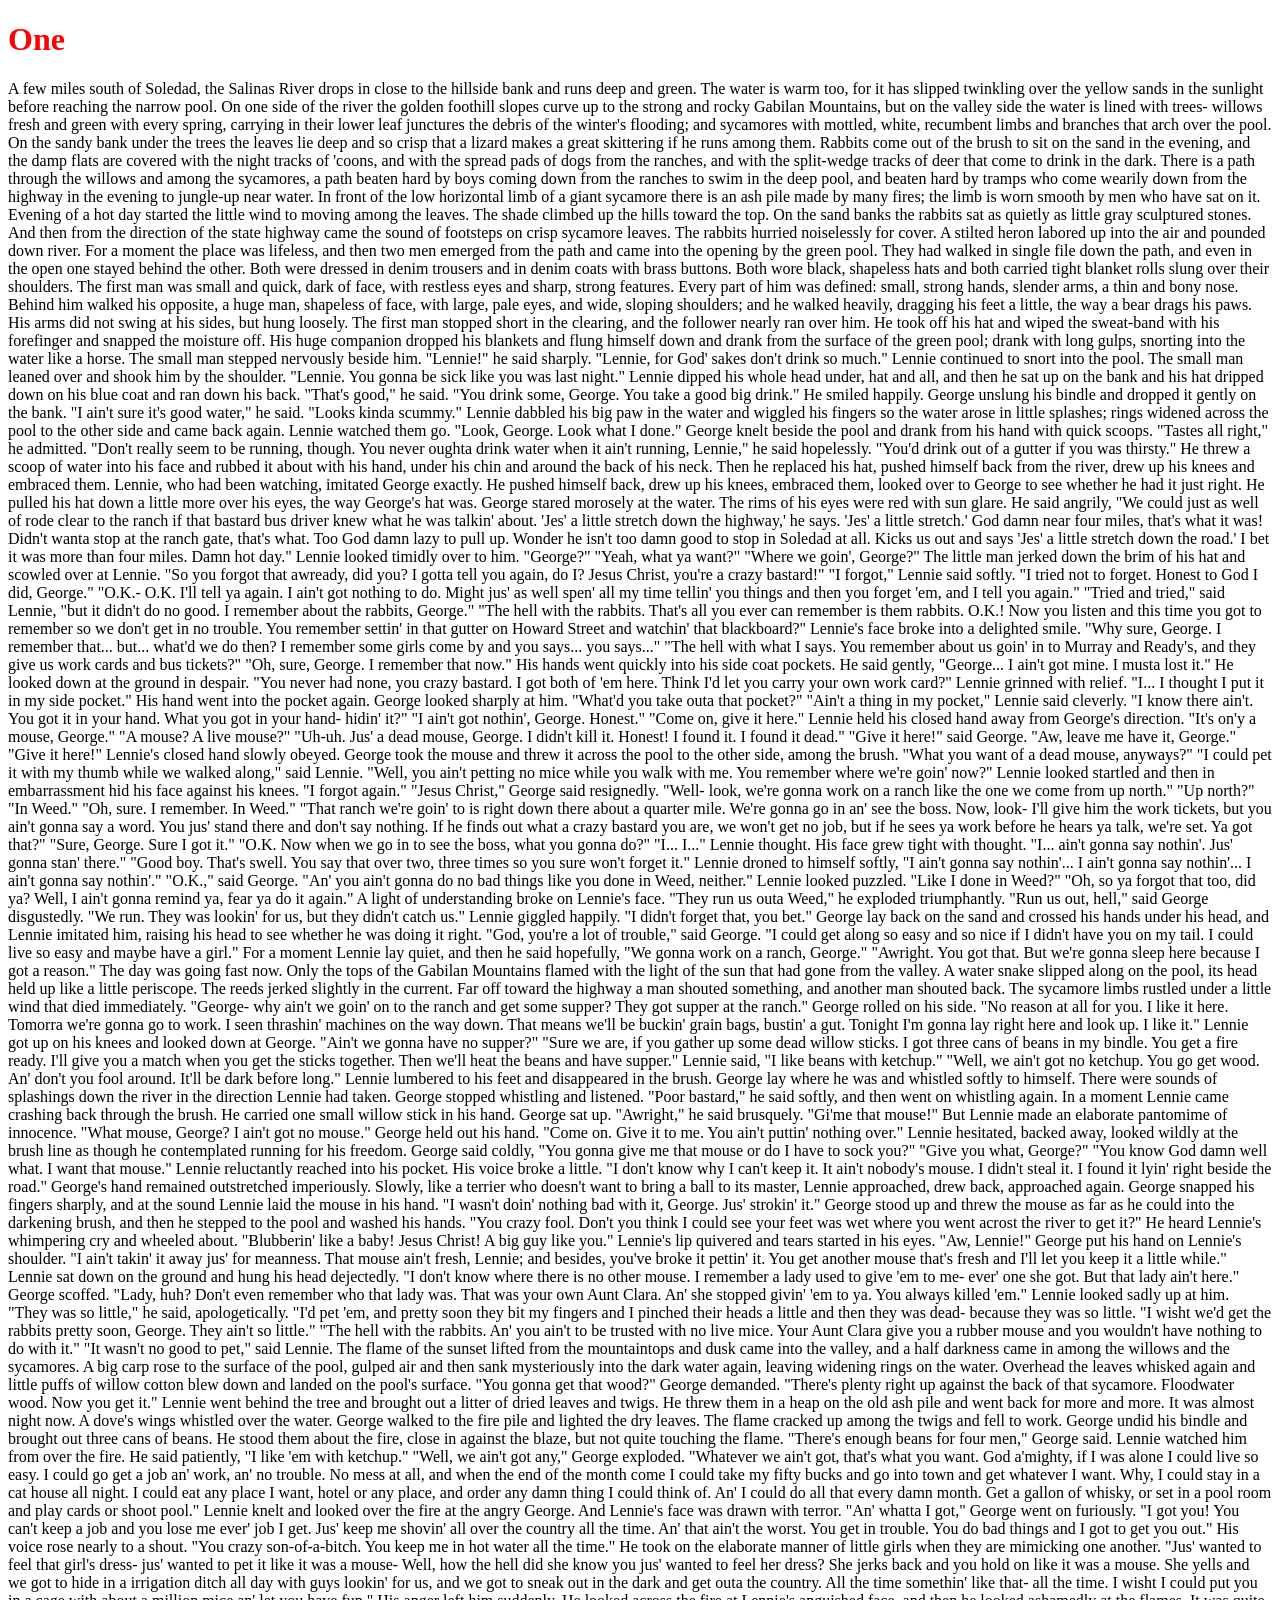
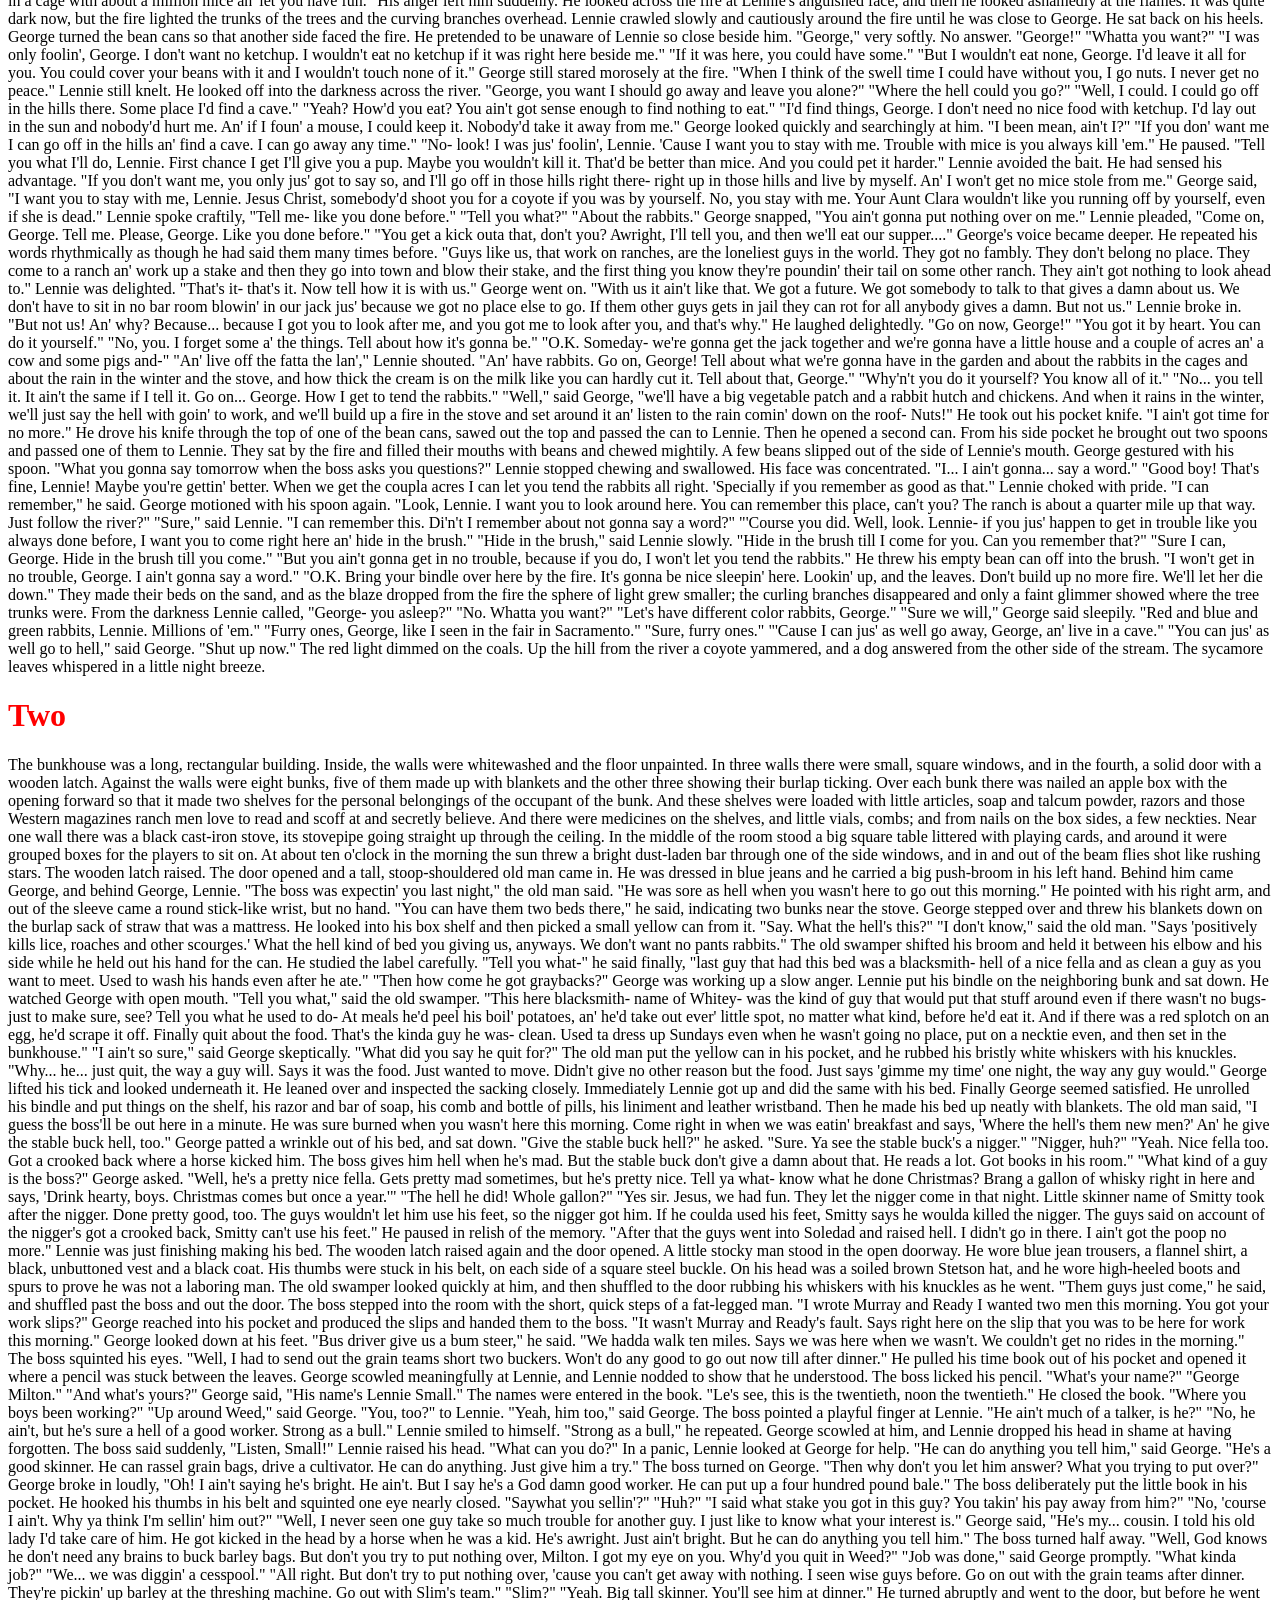
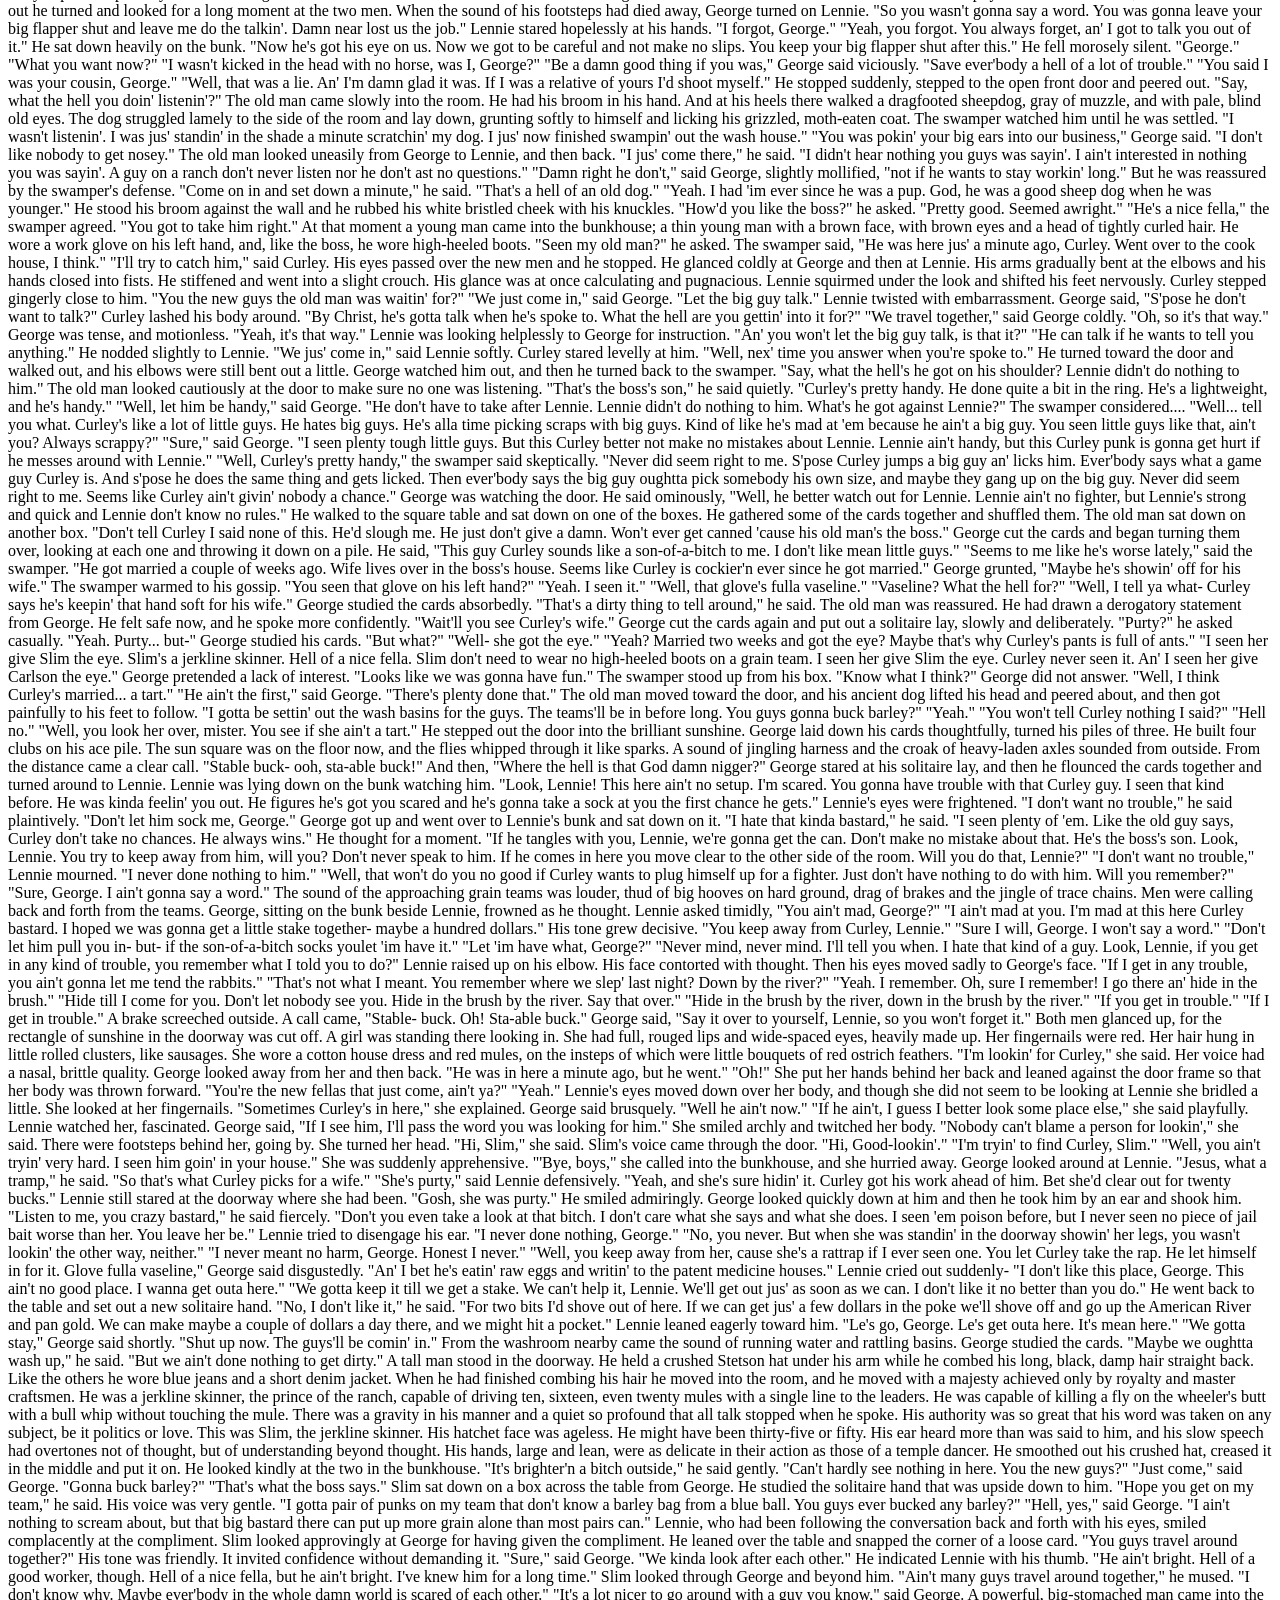
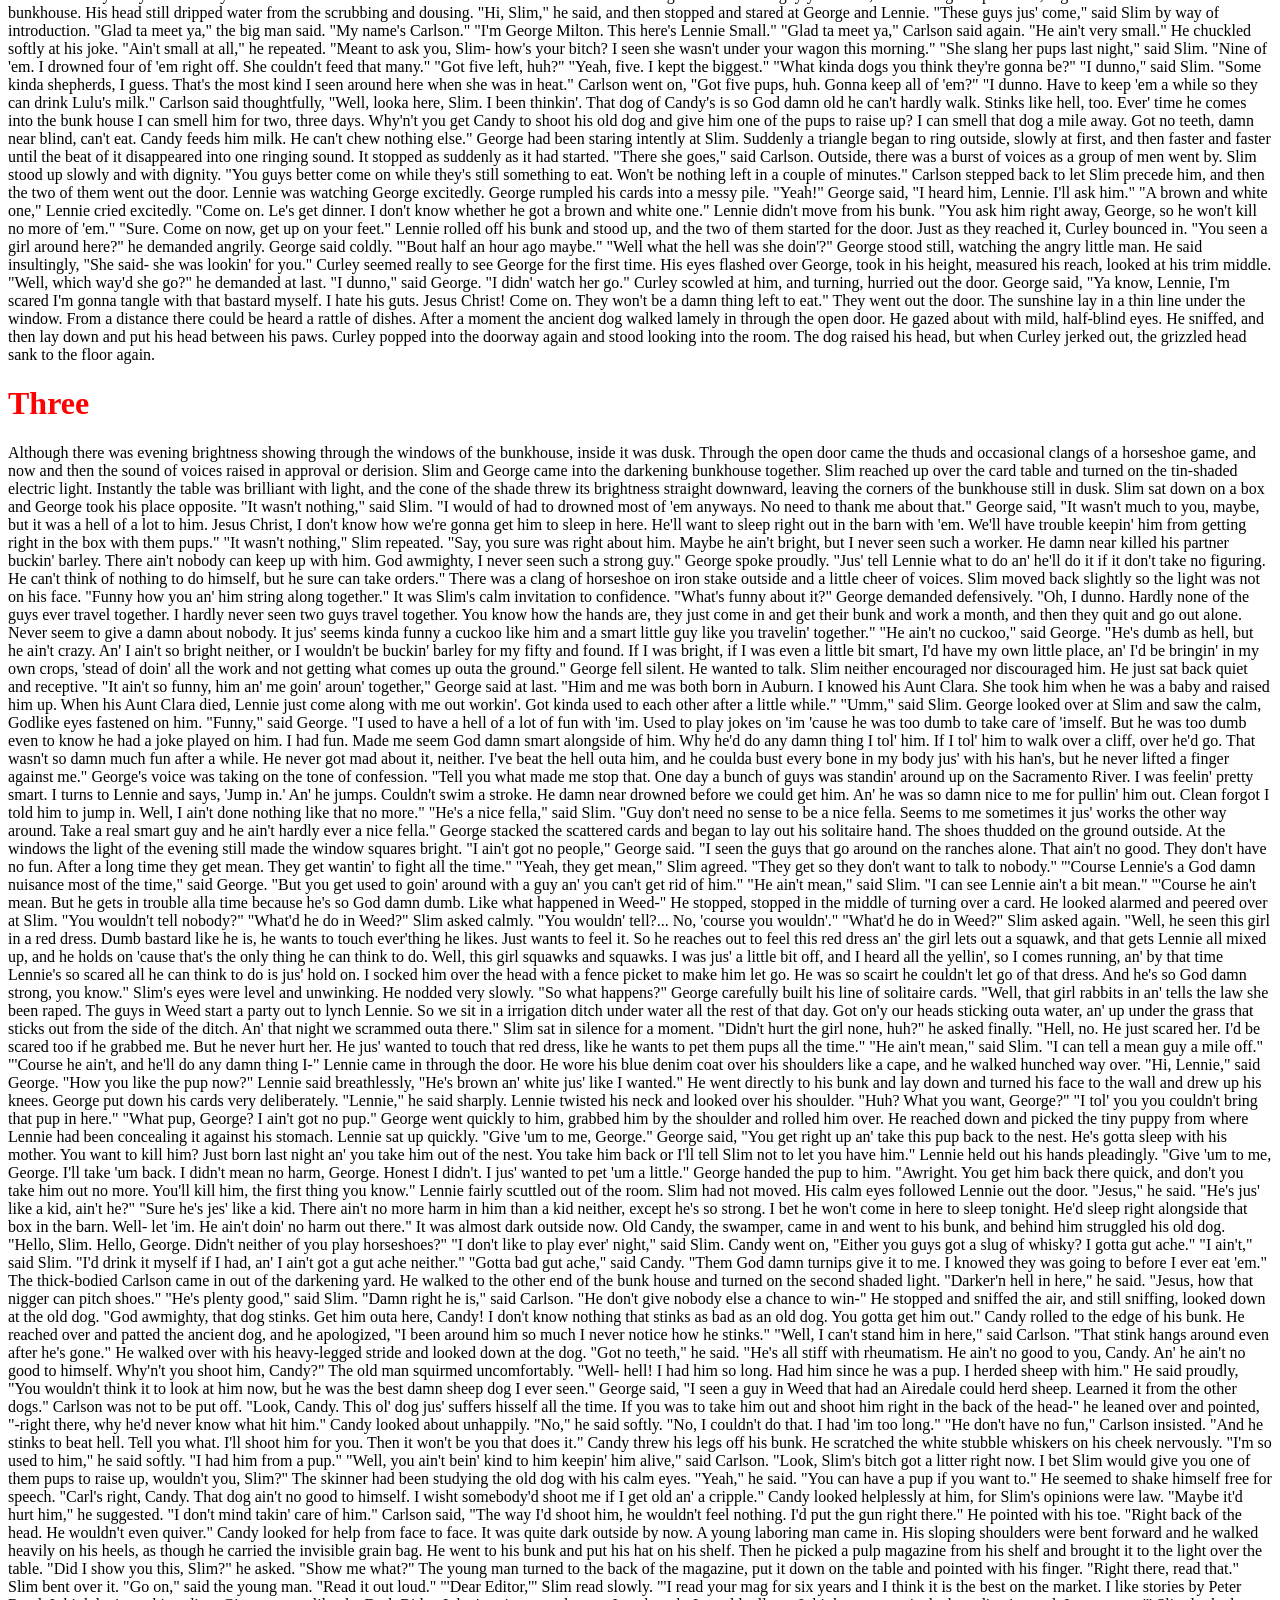
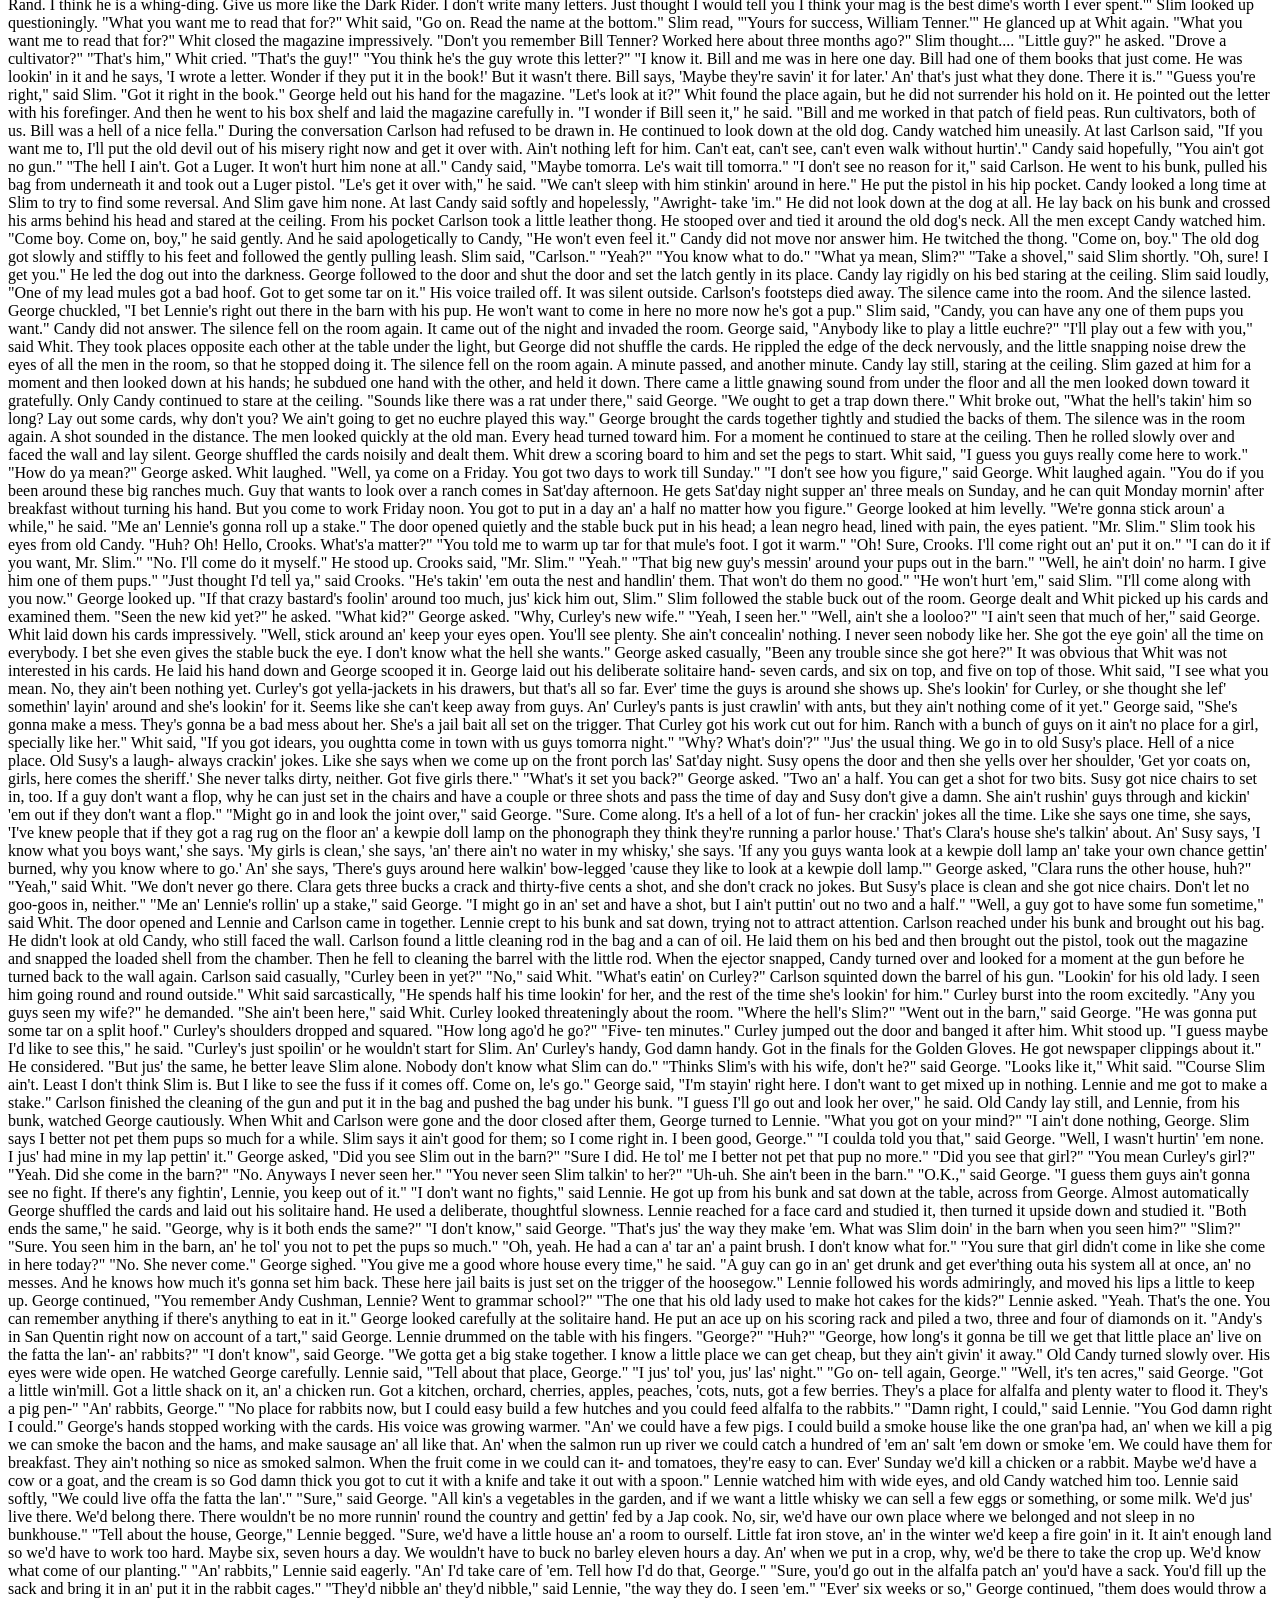
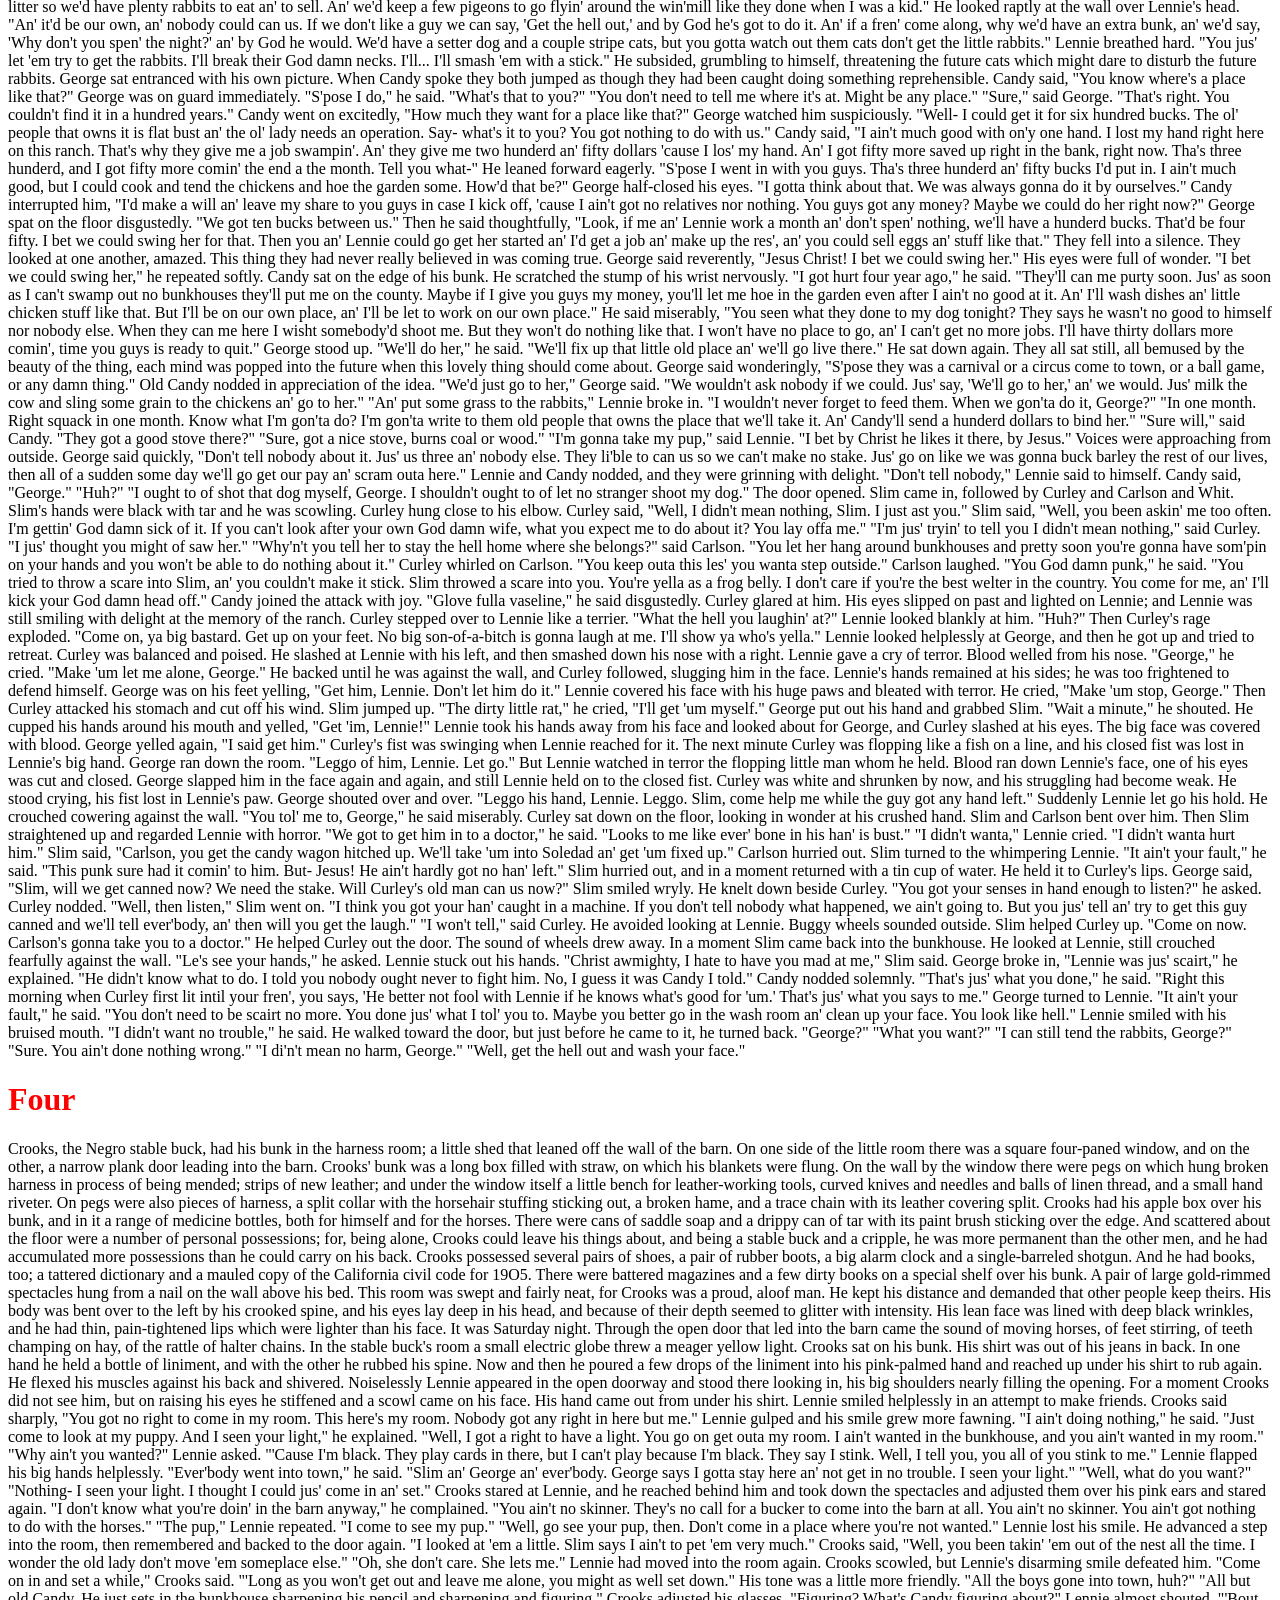
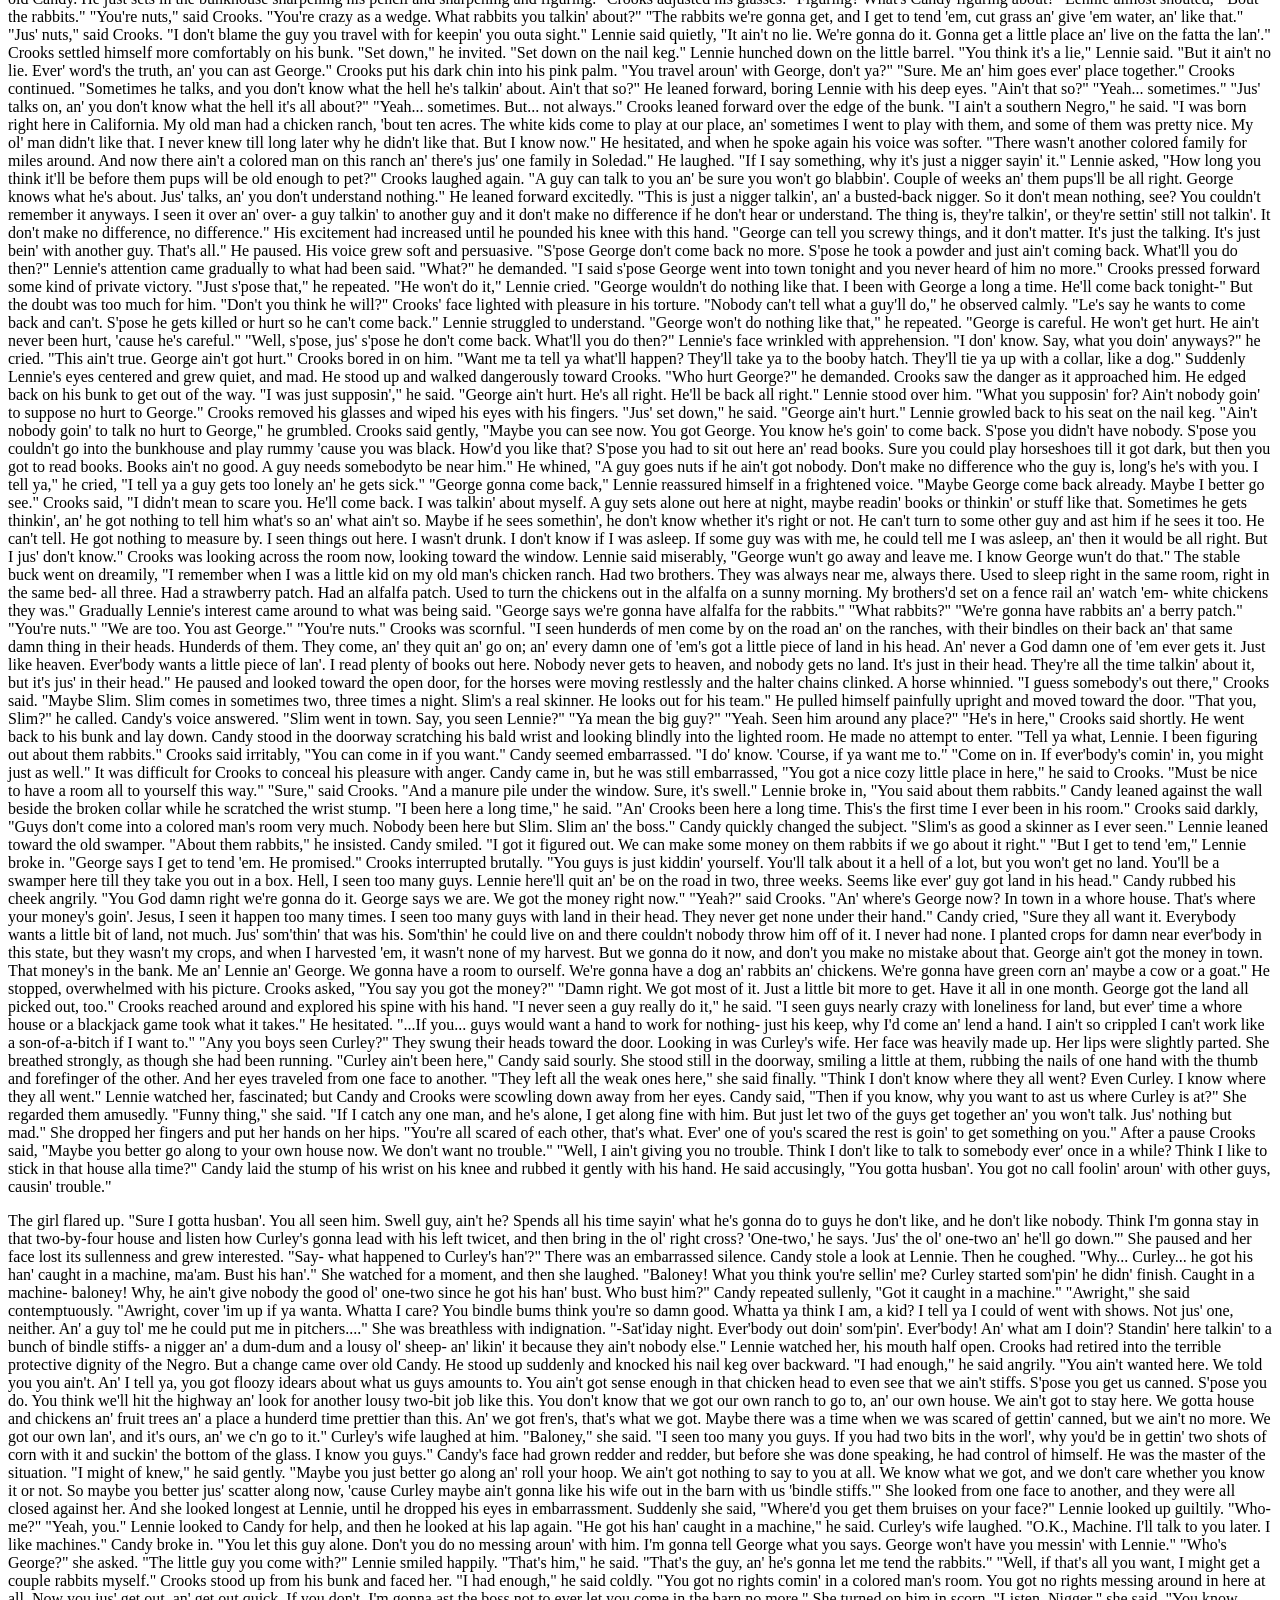
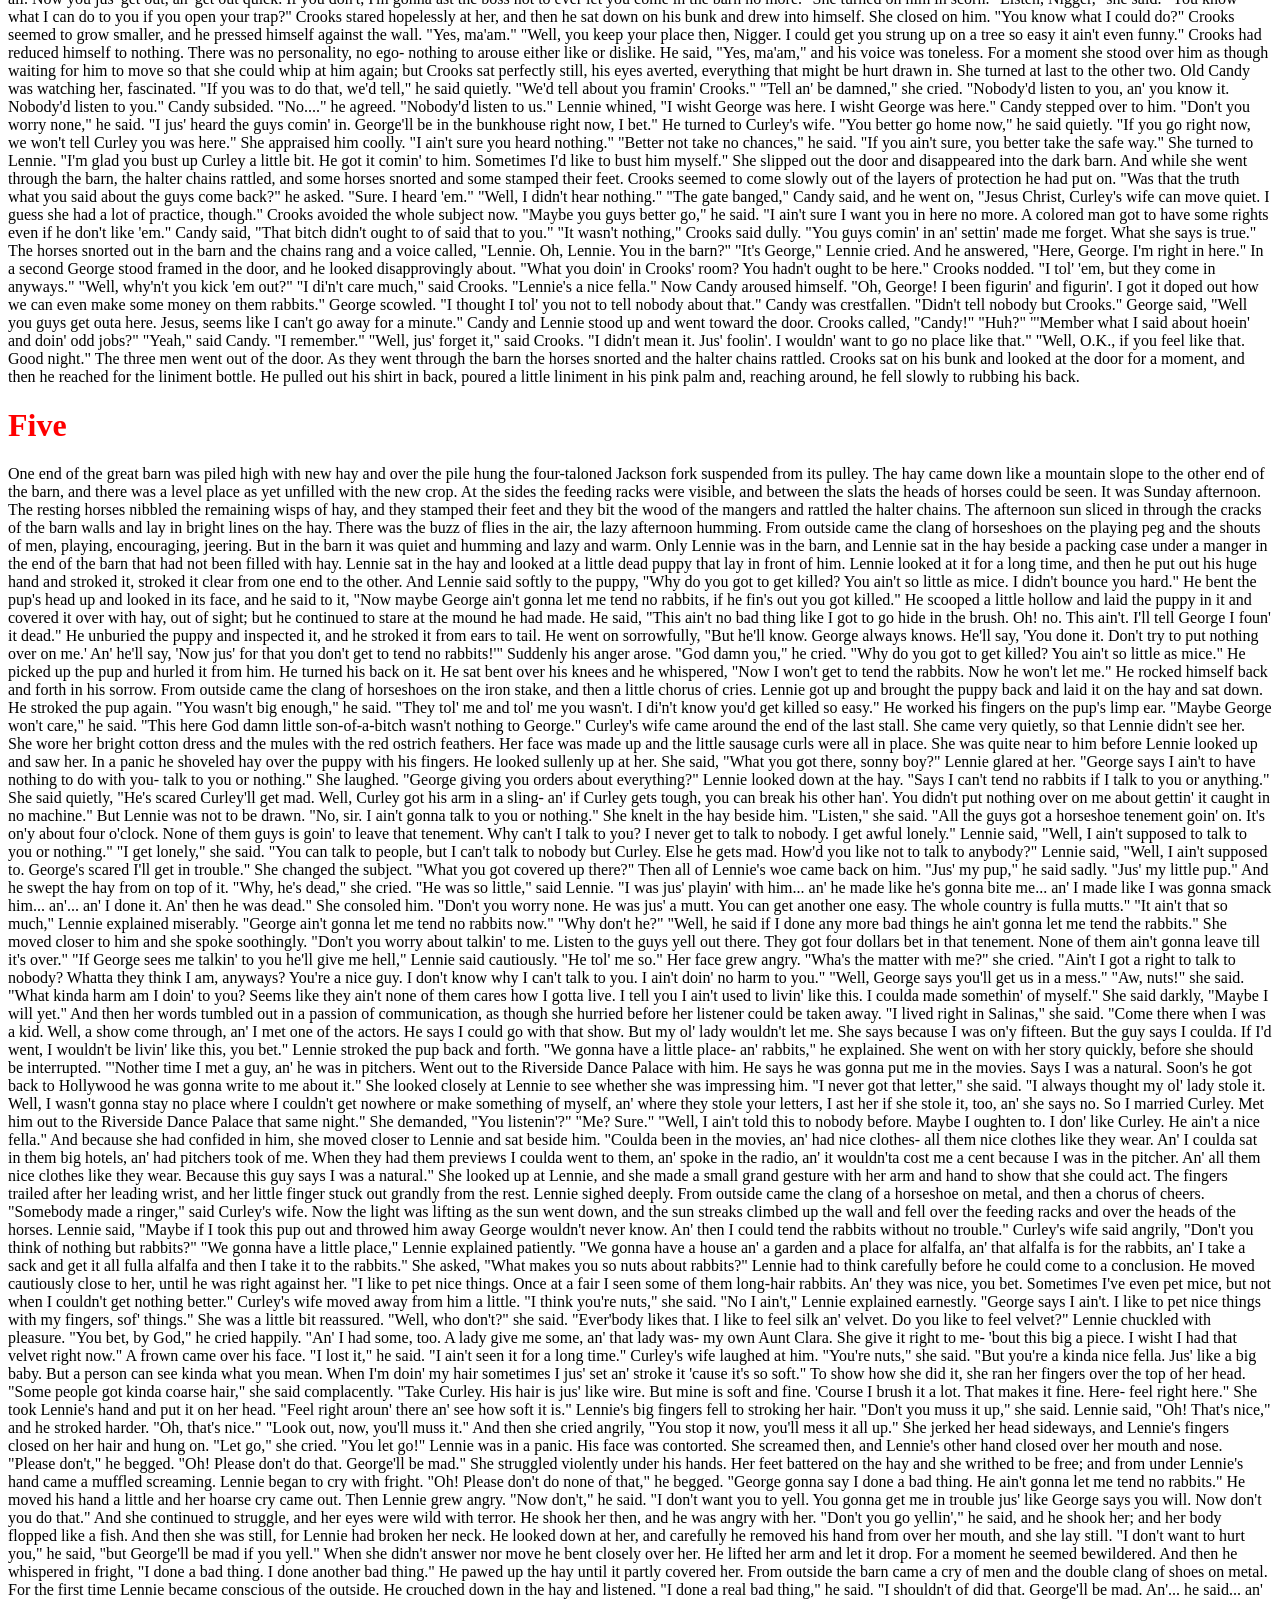
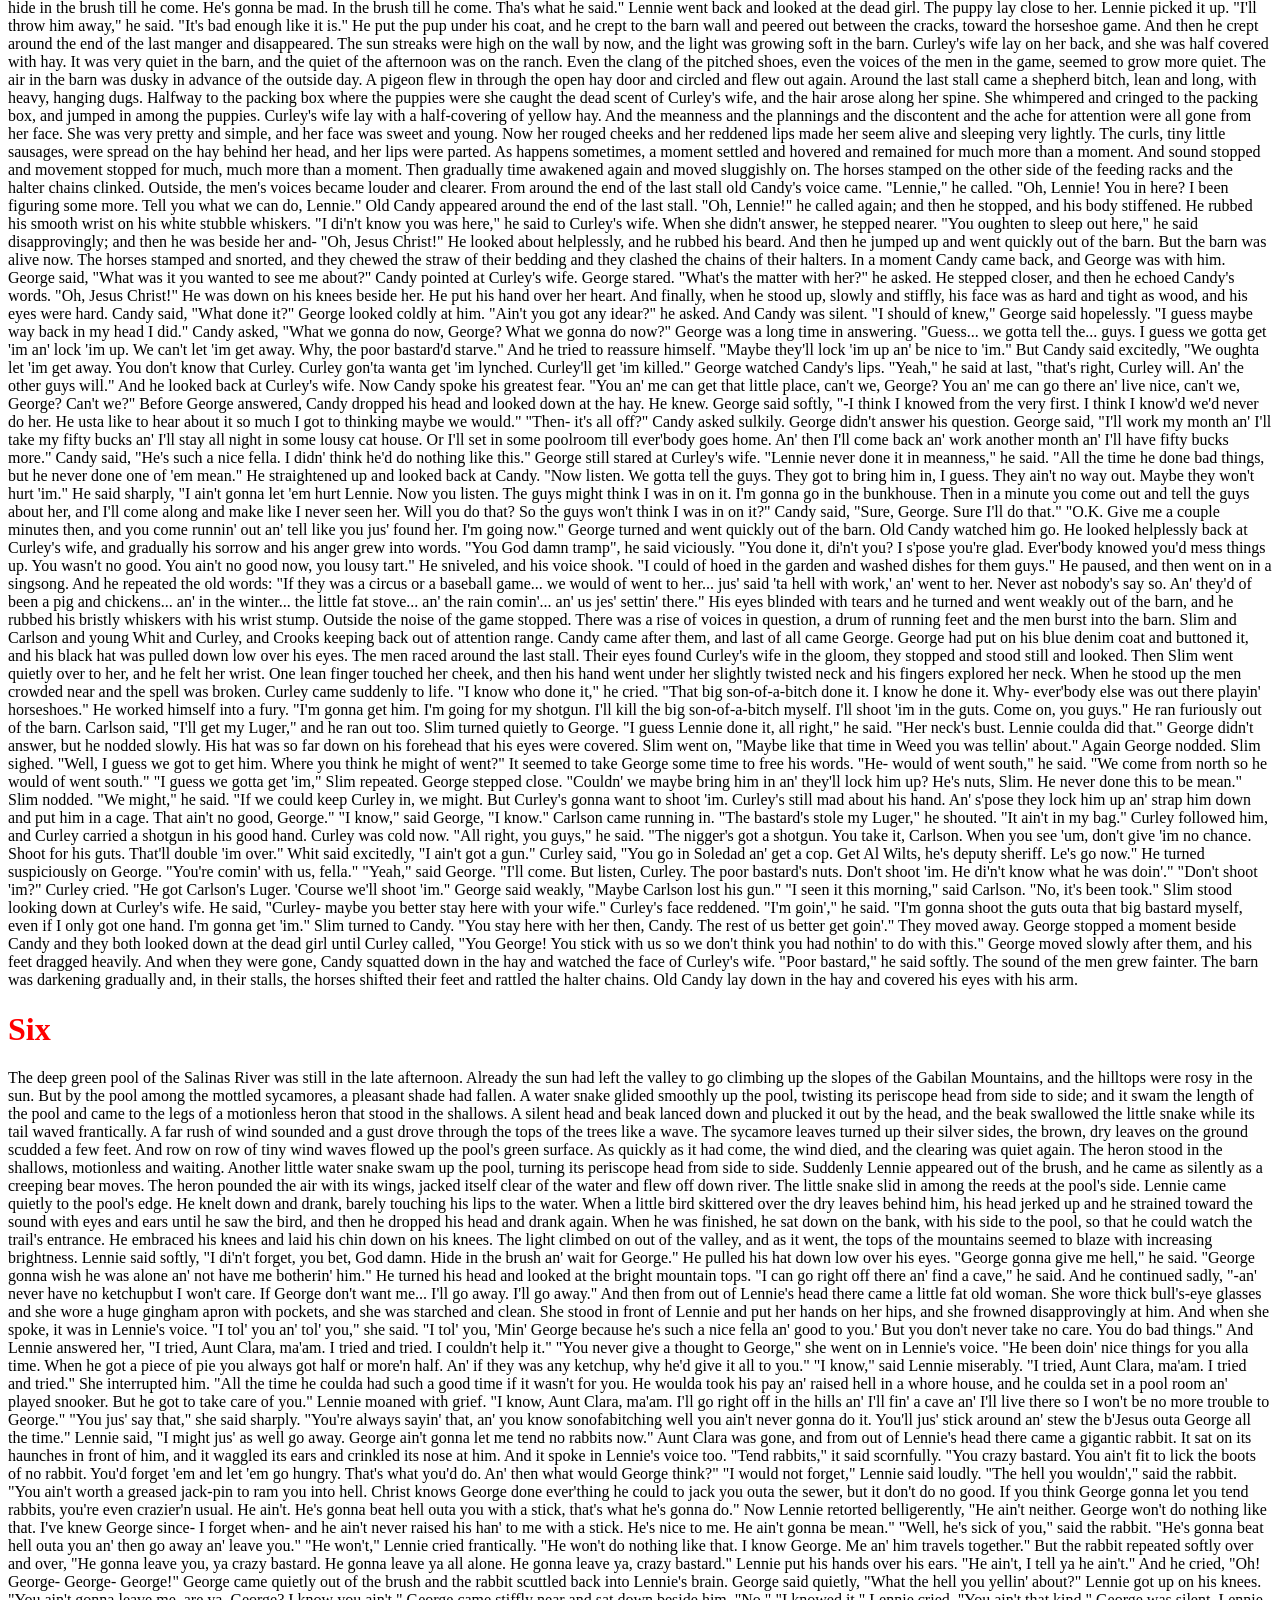
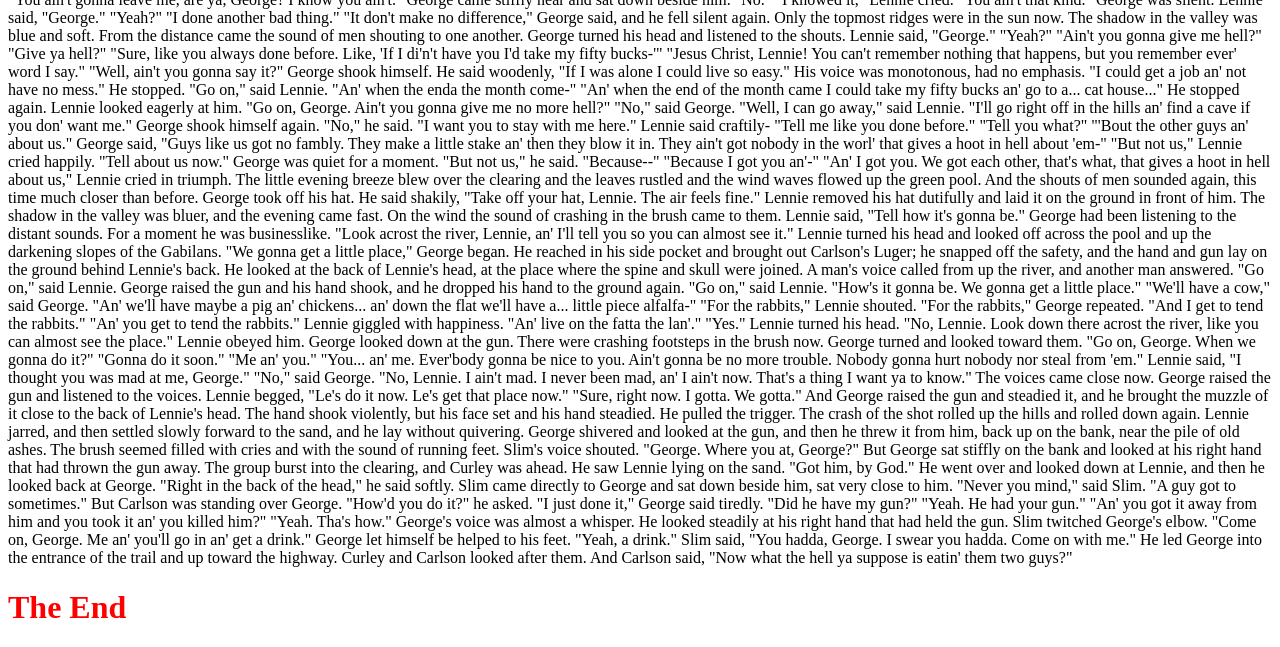
==== commit 0c061a1b: "Update index.html" ====
--- a/index.html
+++ b/index.html
@@ -2,7 +2,8 @@
 <html xmlns="http://www.w3.org/1999/xhtml">
 <head>
 <meta http-equiv="Content-Type" content="text/html; charset=UTF-8" />
-<title>Untitled Document</title>
+<link href="stylesheet.css" rel="stylesheet" type="text/css">
+<title>My First Website</title>
 </head>
 <body>
 <h1>One</h1>
@@ -17,6 +18,7 @@
 <h1>Five</h1>
 <p>One end of the great barn was piled high with new hay and over the pile hung  the four-taloned Jackson fork suspended from its pulley. The hay came down like a mountain slope to the other end of the barn, and there was a level place as yet unfilled with the new crop. At the sides the feeding racks were visible,  and between the slats the heads of horses could be seen. It was Sunday afternoon. The resting horses nibbled the remaining wisps of hay, and they stamped their feet and they bit the wood of the mangers and rattled the halter chains. The afternoon sun sliced in through the cracks of the barn walls and lay in bright lines on the hay. There was the buzz of flies in the air, the lazy afternoon humming. From outside came the clang of horseshoes on the playing peg and the shouts of men, playing, encouraging, jeering. But in the barn it was quiet and humming and lazy and warm. Only Lennie was in the barn, and Lennie sat in the hay beside a packing case under a manger in the end of the barn that had not been filled with hay. Lennie sat in the hay and looked at a little dead puppy that lay in front of him. Lennie looked at it for a long time, and then he put out his huge hand and stroked it, stroked it clear from one end to the other. And Lennie said softly to the puppy, "Why do you got to get killed? You ain't so little as mice. I didn't bounce you hard." He bent the pup's head up and looked in its face, and he said to it, "Now maybe George ain't gonna let me tend no rabbits, if he fin's out you got killed." He scooped a little hollow and laid the puppy in it and covered it over with hay, out of sight; but he continued to stare at the mound he had made. He said, "This ain't no bad thing like I got to go hide in the brush. Oh! no. This ain't. I'll tell George I foun' it dead." He unburied the puppy and inspected it, and he stroked it from ears to tail. He went on sorrowfully, "But he'll know. George always knows. He'll say, 'You done it. Don't try to put nothing over on me.' An' he'll say, 'Now jus' for that you don't get to tend no rabbits!'" Suddenly his anger arose. "God damn you," he cried. "Why do you got to get killed? You ain't so little as mice." He picked up the pup and hurled it from him. He turned his back on it. He sat bent over his knees and he whispered, "Now I won't get to tend the rabbits. Now he won't let me." He rocked himself back and forth in his sorrow. From outside came the clang of horseshoes on the iron stake, and then a little chorus of cries. Lennie got up and brought the puppy back and laid it on the hay and sat down. He stroked the pup again. "You wasn't big enough," he said. "They tol' me and tol' me you wasn't. I di'n't know you'd get killed so easy." He worked his fingers on the pup's limp ear. "Maybe George won't care," he said. "This here God damn little son-of-a-bitch wasn't nothing to George." Curley's wife came around the end of the last stall. She came very quietly, so that Lennie didn't see her. She wore her bright cotton dress and the mules with the red ostrich feathers. Her face was made up and the little sausage curls were all in place. She was quite near to him before Lennie looked up and saw her. In a panic he shoveled hay over the puppy with his fingers. He looked sullenly up at her. She said, "What you got there, sonny boy?" Lennie glared at her. "George says I ain't to have nothing to do with you- talk to you or nothing." She laughed. "George giving you orders about everything?" Lennie looked down at the hay. "Says I can't tend no rabbits if I talk to you or anything." She said quietly, "He's scared Curley'll get mad. Well, Curley got his arm in a sling- an' if Curley gets tough, you can break his other han'. You didn't put nothing over on me about gettin' it caught in no machine." But Lennie was not to be drawn. "No, sir. I ain't gonna talk to you or nothing." She knelt in the hay beside him. "Listen," she said. "All the guys got a horseshoe tenement goin' on. It's on'y about four o'clock. None of them guys is goin' to leave that tenement. Why can't I talk to you? I never get to talk to nobody. I get awful lonely." Lennie said, "Well, I ain't supposed to talk to you or nothing." "I get lonely," she said. "You can talk to people, but I can't talk to nobody but Curley. Else he gets mad. How'd you like not to talk to anybody?" Lennie said, "Well, I ain't supposed to. George's scared I'll get in trouble." She changed the subject. "What you got covered up there?" Then all of Lennie's woe came back on him. "Jus' my pup," he said sadly. "Jus' my little pup." And he swept the hay from on top of it. "Why, he's dead," she cried. "He was so little," said Lennie. "I was jus' playin' with him... an' he made like he's gonna bite me... an' I made like I was gonna smack him... an'... an' I done it. An' then he was dead." She consoled him. "Don't you worry none. He was jus' a mutt. You can get another one easy. The whole country is fulla mutts." "It ain't that so much," Lennie explained miserably. "George ain't gonna let me tend no rabbits now." "Why don't he?" "Well, he said if I done any more bad things he ain't gonna let me tend the rabbits." She moved closer to him and she spoke soothingly. "Don't you worry about talkin' to me. Listen to the guys yell out there. They got four dollars bet in that tenement. None of them ain't gonna leave till it's over." "If George sees me talkin' to you he'll give me hell," Lennie said cautiously. "He tol' me so." Her face grew angry. "Wha's the matter with me?" she cried. "Ain't I got a right to talk to nobody? Whatta they think I am, anyways? You're a nice guy. I don't know why I can't talk to you. I ain't doin' no harm to you." "Well, George says you'll get us in a mess." "Aw, nuts!" she said. "What kinda harm am I doin' to you? Seems like they ain't none of them cares how I gotta live. I tell you I ain't used to livin' like this. I coulda made somethin' of myself." She said darkly, "Maybe I will yet." And then her words tumbled out in a passion of communication, as though she hurried before her listener could be taken away. "I lived right in Salinas," she said. "Come there when I was a kid. Well, a show come through, an' I met one of the actors. He says I could go with that show. But my ol' lady wouldn't let me. She says because I was on'y fifteen. But the guy says I coulda. If I'd went, I wouldn't be livin' like this, you bet." Lennie stroked the pup back and forth. "We gonna have a little place- an' rabbits," he explained. She went on with her story quickly, before she should be interrupted. "'Nother time I met a guy, an' he was in pitchers. Went out to the Riverside Dance Palace with him. He says he was gonna put me in the movies. Says I was a natural. Soon's he got back to Hollywood he was gonna write to me about it." She looked closely at Lennie to see whether she was impressing him. "I never got that letter," she said. "I always thought my ol' lady stole it. Well, I wasn't gonna stay no place where I couldn't get nowhere or make something of myself, an' where they stole your letters, I ast her if she stole it, too, an' she says no. So I married Curley. Met him out to the Riverside Dance Palace that same night." She demanded, "You listenin'?" "Me? Sure." "Well, I ain't told this to nobody before. Maybe I oughten to. I don' like Curley. He ain't a nice fella." And because she had confided in him, she moved closer to Lennie and sat beside him. "Coulda been in the movies, an' had nice clothes- all them nice clothes like they wear. An' I coulda sat in them big hotels, an' had pitchers took of me. When they had them previews I coulda went to them, an' spoke in the radio, an' it wouldn'ta cost me a cent because I was in the pitcher. An' all them nice clothes like they wear. Because this guy says I was a natural." She looked up at Lennie, and she made a small grand gesture with her arm and hand to show that she could act. The fingers trailed after her leading wrist, and her little finger stuck out grandly from the rest. Lennie sighed deeply. From outside came the clang of a horseshoe on metal, and then a chorus of cheers. "Somebody made a ringer," said Curley's wife. Now the light was lifting as the sun went down, and the sun streaks climbed up the wall and fell over the feeding racks and over the heads of the horses. Lennie said, "Maybe if I took this pup out and throwed him away George wouldn't never know. An' then I could tend the rabbits without no trouble." Curley's wife said angrily, "Don't you think of nothing but rabbits?" "We gonna have a little place," Lennie explained patiently. "We gonna have a house an' a garden and a place for alfalfa, an' that alfalfa is for the rabbits, an' I take a sack and get it all fulla alfalfa and then I take it to the rabbits." She asked, "What makes you so nuts about rabbits?" Lennie had to think carefully before he could come to a conclusion. He moved cautiously close to her, until he was right against her. "I like to pet nice things. Once at a fair I seen some of them long-hair rabbits. An' they was nice, you bet. Sometimes I've even pet mice, but not when I couldn't get nothing better." Curley's wife moved away from him a little. "I think you're nuts," she said. "No I ain't," Lennie explained earnestly. "George says I ain't. I like to pet nice things with my fingers, sof' things." She was a little bit reassured. "Well, who don't?" she said. "Ever'body likes that. I like to feel silk an' velvet. Do you like to feel velvet?" Lennie chuckled with pleasure. "You bet, by God," he cried happily. "An' I had some, too. A lady give me some, an' that lady was- my own Aunt Clara. She give it right to me- 'bout this big a piece. I wisht I had that velvet right now." A frown came over his face. "I lost it," he said. "I ain't seen it for a long time." Curley's wife laughed at him. "You're nuts," she said. "But you're a kinda nice fella. Jus' like a big baby. But a person can see kinda what you mean. When I'm doin' my hair sometimes I jus' set an' stroke it 'cause it's so soft." To show how she did it, she ran her fingers over the top of her head. "Some people got kinda coarse hair," she said complacently. "Take Curley. His hair is jus' like wire. But mine is soft and fine. 'Course I brush it a lot. That makes it fine. Here- feel right here." She took Lennie's hand and put it on her head. "Feel right aroun' there an' see how soft it is." Lennie's big fingers fell to stroking her hair. "Don't you muss it up," she said. Lennie said, "Oh! That's nice," and he stroked harder. "Oh, that's nice." "Look out, now, you'll muss it." And then she cried angrily, "You stop it now, you'll mess it all up." She jerked her head sideways, and Lennie's fingers closed on her hair and hung on. "Let go," she cried. "You let go!" Lennie was in a panic. His face was contorted. She screamed then, and Lennie's other hand closed over her mouth and nose. "Please don't," he begged. "Oh! Please don't do that. George'll be mad." She struggled violently under his hands. Her feet battered on the hay and she writhed to be free; and from under Lennie's hand came a muffled screaming. Lennie began to cry with fright. "Oh! Please don't do none of that," he begged. "George gonna say I done a bad thing. He ain't gonna let me tend no rabbits." He moved his hand a little and her hoarse cry came out. Then Lennie grew angry. "Now don't," he said. "I don't want you to yell. You gonna get me in trouble jus' like George says you will. Now don't you do that." And she continued to struggle, and her eyes were wild with terror. He shook her then, and he was angry with her. "Don't you go yellin'," he said, and he shook her; and her body flopped like a fish. And then she was still, for Lennie had broken her neck. He looked down at her, and carefully he removed his hand from over her mouth, and she lay still. "I don't want to hurt you," he said, "but George'll be mad if you yell." When she didn't answer nor move he bent closely over her. He lifted her arm and let it drop. For a moment he seemed bewildered. And then he whispered in fright, "I done a bad thing. I done another bad thing." He pawed up the hay until it partly covered her. From outside the barn came a cry of men and the double clang of shoes on metal. For the first time Lennie became conscious of the outside. He crouched down in the hay and listened. "I done a real bad thing," he said. "I shouldn't of did that. George'll be mad. An'... he said... an' hide in the brush till he come. He's gonna be mad. In the brush till he come. Tha's what he said." Lennie went back and looked at the dead girl. The puppy lay close to her. Lennie picked it up. "I'll throw him away," he said. "It's bad enough like it is." He put the pup under his coat, and he crept to the barn wall and peered out between the cracks, toward the horseshoe game. And then he crept around the end of the last manger and disappeared. The sun streaks were high on the wall by now, and the light was growing soft in the barn. Curley's wife lay on her back, and she was half covered with hay. It was very quiet in the barn, and the quiet of the afternoon was on the ranch. Even the clang of the pitched shoes, even the voices of the men in the game, seemed to grow more quiet. The air in the barn was dusky in advance of the outside day. A pigeon flew in through the open hay door and circled and flew out again. Around the last stall came a shepherd bitch, lean and long, with heavy, hanging dugs. Halfway to the packing box where the puppies were she caught the dead scent of Curley's wife, and the hair arose along her spine. She whimpered and cringed to the packing box, and jumped in among the puppies. Curley's wife lay with a half-covering of yellow hay. And the meanness and the plannings and the discontent and the ache for attention were all gone from her face. She was very pretty and simple, and her face was sweet and young. Now her rouged cheeks and her reddened lips made her seem alive and sleeping very lightly. The curls, tiny little sausages, were spread on the hay behind her head, and her lips were parted. As happens sometimes, a moment settled and hovered and remained for much more than a moment. And sound stopped and movement stopped for much, much more than a moment. Then gradually time awakened again and moved sluggishly on. The horses stamped on the other side of the feeding racks and the halter chains clinked. Outside, the men's voices became louder and clearer. From around the end of the last stall old Candy's voice came. "Lennie," he called. "Oh, Lennie! You in here? I been figuring some more. Tell you what we can do, Lennie." Old Candy appeared around the end of the last stall. "Oh, Lennie!" he called again; and then he stopped, and his body stiffened. He rubbed his smooth wrist on his white stubble whiskers. "I di'n't know you was here," he said to Curley's wife. When she didn't answer, he stepped nearer. "You oughten to sleep out here," he said disapprovingly; and then he was beside her and- "Oh, Jesus Christ!" He looked about helplessly, and he rubbed his beard. And then he jumped up and went quickly out of the barn. But the barn was alive now. The horses stamped and snorted, and they chewed the straw of their bedding and they clashed the chains of their halters. In a moment Candy came back, and George was with him. George said, "What was it you wanted to see me about?" Candy pointed at Curley's wife. George stared. "What's the matter with her?" he asked. He stepped closer, and then he echoed Candy's words. "Oh, Jesus Christ!" He was down on his knees beside her. He put his hand over her heart. And finally, when he stood up, slowly and stiffly, his face was as hard and tight as wood, and his eyes were hard. Candy said, "What done it?" George looked coldly at him. "Ain't you got any idear?" he asked. And Candy was silent. "I should of knew," George said hopelessly. "I guess maybe way back in my head I did." Candy asked, "What we gonna do now, George? What we gonna do now?" George was a long time in answering. "Guess... we gotta tell the... guys. I guess we gotta get 'im an' lock 'im up. We can't let 'im get away. Why, the poor bastard'd starve." And he tried to reassure himself. "Maybe they'll lock 'im up an' be nice to 'im." But Candy said excitedly, "We oughta let 'im get away. You don't know that Curley. Curley gon'ta wanta get 'im lynched. Curley'll get 'im killed." George watched Candy's lips. "Yeah," he said at last, "that's right, Curley will. An' the other guys will." And he looked back at Curley's wife. Now Candy spoke his greatest fear. "You an' me can get that little place, can't we, George? You an' me can go there an' live nice, can't we, George? Can't we?" Before George answered, Candy dropped his head and looked down at the hay. He knew. George said softly, "-I think I knowed from the very first. I think I know'd we'd never do her. He usta like to hear about it so much I got to thinking maybe we would." "Then- it's all off?" Candy asked sulkily. George didn't answer his question. George said, "I'll work my month an' I'll take my fifty bucks an' I'll stay all night in some lousy cat house. Or I'll set in some poolroom till ever'body goes home. An' then I'll come back an' work another month an' I'll have fifty bucks more." Candy said, "He's such a nice fella. I didn' think he'd do nothing like this." George still stared at Curley's wife. "Lennie never done it in meanness," he said. "All the time he done bad things, but he never done one of 'em mean." He straightened up and looked back at Candy. "Now listen. We gotta tell the guys. They got to bring him in, I guess. They ain't no way out. Maybe they won't hurt 'im." He said sharply, "I ain't gonna let 'em hurt Lennie. Now you listen. The guys might think I was in on it. I'm gonna go in the bunkhouse. Then in a minute you come out and tell the guys about her, and I'll come along and make like I never seen her. Will you do that? So the guys won't think I was in on it?" Candy said, "Sure, George. Sure I'll do that." "O.K. Give me a couple minutes then, and you come runnin' out an' tell like you jus' found her. I'm going now." George turned and went quickly out of the barn. Old Candy watched him go. He looked helplessly back at Curley's wife, and gradually his sorrow and his anger grew into words. "You God damn tramp", he said viciously. "You done it, di'n't you? I s'pose you're glad. Ever'body knowed you'd mess things up. You wasn't no good. You ain't no good now, you lousy tart." He sniveled, and his voice shook. "I could of hoed in the garden and washed dishes for them guys." He paused, and then went on in a singsong. And he repeated the old words: "If they was a circus or a baseball game... we would of went to her... jus' said 'ta hell with work,' an' went to her. Never ast nobody's say so. An' they'd of been a pig and chickens... an' in the winter... the little fat stove... an' the rain comin'... an' us jes' settin' there." His eyes blinded with tears and he turned and went weakly out of the barn, and he rubbed his bristly whiskers with his wrist stump. Outside the noise of the game stopped. There was a rise of voices in question, a drum of running feet and the men burst into the barn. Slim and Carlson and young Whit and Curley, and Crooks keeping back out of attention range. Candy came after them, and last of all came George. George had put on his blue denim coat and buttoned it, and his black hat was pulled down low over his eyes. The men raced around the last stall. Their eyes found Curley's wife in the gloom, they stopped and stood still and looked. Then Slim went quietly over to her, and he felt her wrist. One lean finger touched her cheek, and then his hand went under her slightly twisted neck and his fingers explored her neck. When he stood up the men crowded near and the spell was broken. Curley came suddenly to life. "I know who done it," he cried. "That big son-of-a-bitch done it. I know he done it. Why- ever'body else was out there playin' horseshoes." He worked himself into a fury. "I'm gonna get him. I'm going for my shotgun. I'll kill the big son-of-a-bitch myself. I'll shoot 'im in the guts. Come on, you guys." He ran furiously out of the barn. Carlson said, "I'll get my Luger," and he ran out too. Slim turned quietly to George. "I guess Lennie done it, all right," he said. "Her neck's bust. Lennie coulda did that." George didn't answer, but he nodded slowly. His hat was so far down on his forehead that his eyes were covered. Slim went on, "Maybe like that time in Weed you was tellin' about." Again George nodded. Slim sighed. "Well, I guess we got to get him. Where you think he might of went?" It seemed to take George some time to free his words. "He- would of went south," he said. "We come from north so he would of went south." "I guess we gotta get 'im," Slim repeated. George stepped close. "Couldn' we maybe bring him in an' they'll lock him up? He's nuts, Slim. He never done this to be mean." Slim nodded. "We might," he said. "If we could keep Curley in, we might. But Curley's gonna want to shoot 'im. Curley's still mad about his hand. An' s'pose they lock him up an' strap him down and put him in a cage. That ain't no good, George." "I know," said George, "I know." Carlson came running in. "The bastard's stole my Luger," he shouted. "It ain't in my bag." Curley followed him, and Curley carried a shotgun in his good hand. Curley was cold now. "All right, you guys," he said. "The nigger's got a shotgun. You take it, Carlson. When you see 'um, don't give 'im no chance. Shoot for his guts. That'll double 'im over." Whit said excitedly, "I ain't got a gun." Curley said, "You go in Soledad an' get a cop. Get Al Wilts, he's deputy sheriff. Le's go now." He turned suspiciously on George. "You're comin' with us, fella." "Yeah," said George. "I'll come. But listen, Curley. The poor bastard's nuts. Don't shoot 'im. He di'n't know what he was doin'." "Don't shoot 'im?" Curley cried. "He got Carlson's Luger. 'Course we'll shoot 'im." George said weakly, "Maybe Carlson lost his gun." "I seen it this morning," said Carlson. "No, it's been took." Slim stood looking down at Curley's wife. He said, "Curley- maybe you better stay here with your wife." Curley's face reddened. "I'm goin'," he said. "I'm gonna shoot the guts outa that big bastard myself, even if I only got one hand. I'm gonna get 'im." Slim turned to Candy. "You stay here with her then, Candy. The rest of us better get goin'." They moved away. George stopped a moment beside Candy and they both looked down at the dead girl until Curley called, "You George! You stick with us so we don't think you had nothin' to do with this." George moved slowly after them, and his feet dragged heavily. And when they were gone, Candy squatted down in the hay and watched the face of Curley's wife. "Poor bastard," he said softly. The sound of the men grew fainter. The barn was darkening gradually and, in their stalls, the horses shifted their feet and rattled the halter chains. Old Candy lay down in the hay and covered his eyes with his arm.</p>
 <h1>Six</h1> 
-<p>The deep green pool of the Salinas River was still in the late afternoon. Already the sun had left the valley to go climbing up the slopes of the Gabilan Mountains, and the hilltops were rosy in the sun. But by the pool among the mottled sycamores, a pleasant shade had fallen. A water snake glided smoothly up the pool, twisting its periscope head from side to side; and it swam the length of the pool and came to the legs of a motionless heron that stood in the shallows. A silent head and beak lanced down and plucked it out by the head, and the beak swallowed the little snake while its tail waved frantically. A far rush of wind sounded and a gust drove through the tops of the trees like a wave. The sycamore leaves turned up their silver sides, the brown, dry leaves on the ground scudded a few feet. And row on row of tiny wind waves flowed up the pool's green surface. As quickly as it had come, the wind died, and the clearing was quiet again. The heron stood in the shallows, motionless and waiting. Another little water snake swam up the pool, turning its periscope head from side to side. Suddenly Lennie appeared out of the brush, and he came as silently as a creeping bear moves. The heron pounded the air with its wings, jacked itself clear of the water and flew off down river. The little snake slid in among the reeds at the pool's side. Lennie came quietly to the pool's edge. He knelt down and drank, barely touching his lips to the water. When a little bird skittered over the dry leaves behind him, his head jerked up and he strained toward the sound with eyes and ears until he saw the bird, and then he dropped his head and drank again. When he was finished, he sat down on the bank, with his side to the pool, so that he could watch the trail's entrance. He embraced his knees and laid his chin down on his knees. The light climbed on out of the valley, and as it went, the tops of the mountains seemed to blaze with increasing brightness. Lennie said softly, "I di'n't forget, you bet, God damn. Hide in the brush an' wait for George." He pulled his hat down low over his eyes. "George gonna give me hell," he said. "George gonna wish he was alone an' not have me botherin' him." He turned his head and looked at the bright mountain tops. "I can go right off there an' find a cave," he said. And he continued sadly, "-an' never have no ketchupbut I won't care. If George don't want me... I'll go away. I'll go away." And then from out of Lennie's head there came a little fat old woman. She wore thick bull's-eye glasses and she wore a huge gingham apron with pockets, and she was starched and clean. She stood in front of Lennie and put her hands on her hips, and she frowned disapprovingly at him. And when she spoke, it was in Lennie's voice. "I tol' you an' tol' you," she said. "I tol' you, 'Min' George because he's such a nice fella an' good to you.' But you don't never take no care. You do bad things." And Lennie answered her, "I tried, Aunt Clara, ma'am. I tried and tried. I couldn't help it." "You never give a thought to George," she went on in Lennie's voice. "He been doin' nice things for you alla time. When he got a piece of pie you always got half or more'n half. An' if they was any ketchup, why he'd give it all to you." "I know," said Lennie miserably. "I tried, Aunt Clara, ma'am. I tried and tried." She interrupted him. "All the time he coulda had such a good time if it wasn't for you. He woulda took his pay an' raised hell in a whore house, and he coulda set in a pool room an' played snooker. But he got to take care of you." Lennie moaned with grief. "I know, Aunt Clara, ma'am. I'll go right off in the hills an' I'll fin' a cave an' I'll live there so I won't be no more trouble to George." "You jus' say that," she said sharply. "You're always sayin' that, an' you know sonofabitching well you ain't never gonna do it. You'll jus' stick around an' stew the b'Jesus outa George all the time." Lennie said, "I might jus' as well go away. George ain't gonna let me tend no rabbits now." Aunt Clara was gone, and from out of Lennie's head there came a gigantic rabbit. It sat on its haunches in front of him, and it waggled its ears and crinkled its nose at him. And it spoke in Lennie's voice too. "Tend rabbits," it said scornfully. "You crazy bastard. You ain't fit to lick the boots of no rabbit. You'd forget 'em and let 'em go hungry. That's what you'd do. An' then what would George think?" "I would not forget," Lennie said loudly. "The hell you wouldn'," said the rabbit. "You ain't worth a greased jack-pin to ram you into hell. Christ knows George done ever'thing he could to jack you outa the sewer, but it don't do no good. If you think George gonna let you tend rabbits, you're even crazier'n usual. He ain't. He's gonna beat hell outa you with a stick, that's what he's gonna do." Now Lennie retorted belligerently, "He ain't neither. George won't do nothing like that. I've knew George since- I forget when- and he ain't never raised his han' to me with a stick. He's nice to me. He ain't gonna be mean." "Well, he's sick of you," said the rabbit. "He's gonna beat hell outa you an' then go away an' leave you." "He won't," Lennie cried frantically. "He won't do nothing like that. I know George. Me an' him travels together." But the rabbit repeated softly over and over, "He gonna leave you, ya crazy bastard. He gonna leave ya all alone. He gonna leave ya, crazy bastard." Lennie put his hands over his ears. "He ain't, I tell ya he ain't." And he cried, "Oh! George- George- George!" George came quietly out of the brush and the rabbit scuttled back into Lennie's brain. George said quietly, "What the hell you yellin' about?" Lennie got up on his knees. "You ain't gonna leave me, are ya, George? I know you ain't." George came stiffly near and sat down beside him. "No." "I knowed it," Lennie cried. "You ain't that kind." George was silent. Lennie said, "George." "Yeah?" "I done another bad thing." "It don't make no difference," George said, and he fell silent again. Only the topmost ridges were in the sun now. The shadow in the valley was blue and soft. From the distance came the sound of men shouting to one another. George turned his head and listened to the shouts. Lennie said, "George." "Yeah?" "Ain't you gonna give me hell?" "Give ya hell?" "Sure, like you always done before. Like, 'If I di'n't have you I'd take my fifty bucks-'" "Jesus Christ, Lennie! You can't remember nothing that happens, but you remember ever' word I say." "Well, ain't you gonna say it?" George shook himself. He said woodenly, "If I was alone I could live so easy." His voice was monotonous, had no emphasis. "I could get a job an' not have no mess." He stopped. "Go on," said Lennie. "An' when the enda the month come-" "An' when the end of the month came I could take my fifty bucks an' go to a... cat house..." He stopped again. Lennie looked eagerly at him. "Go on, George. Ain't you gonna give me no more hell?" "No," said George. "Well, I can go away," said Lennie. "I'll go right off in the hills an' find a cave if you don' want me." George shook himself again. "No," he said. "I want you to stay with me here." Lennie said craftily- "Tell me like you done before." "Tell you what?" "'Bout the other guys an' about us." George said, "Guys like us got no fambly. They make a little stake an' then they blow it in. They ain't got nobody in the worl' that gives a hoot in hell about 'em-" "But not us," Lennie cried happily. "Tell about us now." George was quiet for a moment. "But not us," he said. "Because--" "Because I got you an'-" "An' I got you. We got each other, that's what, that gives a hoot in hell about us," Lennie cried in triumph. The little evening breeze blew over the clearing and the leaves rustled and the wind waves flowed up the green pool. And the shouts of men sounded again, this time much closer than before. George took off his hat. He said shakily, "Take off your hat, Lennie. The air feels fine." Lennie removed his hat dutifully and laid it on the ground in front of him. The shadow in the valley was bluer, and the evening came fast. On the wind the sound of crashing in the brush came to them. Lennie said, "Tell how it's gonna be." George had been listening to the distant sounds. For a moment he was businesslike. "Look acrost the river, Lennie, an' I'll tell you so you can almost see it." Lennie turned his head and looked off across the pool and up the darkening slopes of the Gabilans. "We gonna get a little place," George began. He reached in his side pocket and brought out Carlson's Luger; he snapped off the safety, and the hand and gun lay on the ground behind Lennie's back. He looked at the back of Lennie's head, at the place where the spine and skull were joined. A man's voice called from up the river, and another man answered. "Go on," said Lennie. George raised the gun and his hand shook, and he dropped his hand to the ground again. "Go on," said Lennie. "How's it gonna be. We gonna get a little place." "We'll have a cow," said George. "An' we'll have maybe a pig an' chickens... an' down the flat we'll have a... little piece alfalfa-" "For the rabbits," Lennie shouted. "For the rabbits," George repeated. "And I get to tend the rabbits." "An' you get to tend the rabbits." Lennie giggled with happiness. "An' live on the fatta the lan'." "Yes." Lennie turned his head. "No, Lennie. Look down there acrost the river, like you can almost see the place." Lennie obeyed him. George looked down at the gun. There were crashing footsteps in the brush now. George turned and looked toward them. "Go on, George. When we gonna do it?" "Gonna do it soon." "Me an' you." "You... an' me. Ever'body gonna be nice to you. Ain't gonna be no more trouble. Nobody gonna hurt nobody nor steal from 'em." Lennie said, "I thought you was mad at me, George." "No," said George. "No, Lennie. I ain't mad. I never been mad, an' I ain't now. That's a thing I want ya to know." The voices came close now. George raised the gun and listened to the voices. Lennie begged, "Le's do it now. Le's get that place now." "Sure, right now. I gotta. We gotta." And George raised the gun and steadied it, and he brought the muzzle of it close to the back of Lennie's head. The hand shook violently, but his face set and his hand steadied. He pulled the trigger. The crash of the shot rolled up the hills and rolled down again. Lennie jarred, and then settled slowly forward to the sand, and he lay without quivering. George shivered and looked at the gun, and then he threw it from him, back up on the bank, near the pile of old ashes. The brush seemed filled with cries and with the sound of running feet. Slim's voice shouted. "George. Where you at, George?" But George sat stiffly on the bank and looked at his right hand that had thrown the gun away. The group burst into the clearing, and Curley was ahead. He saw Lennie lying on the sand. "Got him, by God." He went over and looked down at Lennie, and then he looked back at George. "Right in the back of the head," he said softly. Slim came directly to George and sat down beside him, sat very close to him. "Never you mind," said Slim. "A guy got to sometimes." But Carlson was standing over George. "How'd you do it?" he asked. "I just done it," George said tiredly. "Did he have my gun?" "Yeah. He had your gun." "An' you got it away from him and you took it an' you killed him?" "Yeah. Tha's how." George's voice was almost a whisper. He looked steadily at his right hand that had held the gun. Slim twitched George's elbow. "Come on, George. Me an' you'll go in an' get a drink." George let himself be helped to his feet. "Yeah, a drink." Slim said, "You hadda, George. I swear you hadda. Come on with me." He led George into the entrance of the trail and up toward the highway. Curley and Carlson looked after them. And Carlson said, "Now what the hell ya suppose is eatin' them two guys?"</p> <p>The End</p> 
+<p>The deep green pool of the Salinas River was still in the late afternoon. Already the sun had left the valley to go climbing up the slopes of the Gabilan Mountains, and the hilltops were rosy in the sun. But by the pool among the mottled sycamores, a pleasant shade had fallen. A water snake glided smoothly up the pool, twisting its periscope head from side to side; and it swam the length of the pool and came to the legs of a motionless heron that stood in the shallows. A silent head and beak lanced down and plucked it out by the head, and the beak swallowed the little snake while its tail waved frantically. A far rush of wind sounded and a gust drove through the tops of the trees like a wave. The sycamore leaves turned up their silver sides, the brown, dry leaves on the ground scudded a few feet. And row on row of tiny wind waves flowed up the pool's green surface. As quickly as it had come, the wind died, and the clearing was quiet again. The heron stood in the shallows, motionless and waiting. Another little water snake swam up the pool, turning its periscope head from side to side. Suddenly Lennie appeared out of the brush, and he came as silently as a creeping bear moves. The heron pounded the air with its wings, jacked itself clear of the water and flew off down river. The little snake slid in among the reeds at the pool's side. Lennie came quietly to the pool's edge. He knelt down and drank, barely touching his lips to the water. When a little bird skittered over the dry leaves behind him, his head jerked up and he strained toward the sound with eyes and ears until he saw the bird, and then he dropped his head and drank again. When he was finished, he sat down on the bank, with his side to the pool, so that he could watch the trail's entrance. He embraced his knees and laid his chin down on his knees. The light climbed on out of the valley, and as it went, the tops of the mountains seemed to blaze with increasing brightness. Lennie said softly, "I di'n't forget, you bet, God damn. Hide in the brush an' wait for George." He pulled his hat down low over his eyes. "George gonna give me hell," he said. "George gonna wish he was alone an' not have me botherin' him." He turned his head and looked at the bright mountain tops. "I can go right off there an' find a cave," he said. And he continued sadly, "-an' never have no ketchupbut I won't care. If George don't want me... I'll go away. I'll go away." And then from out of Lennie's head there came a little fat old woman. She wore thick bull's-eye glasses and she wore a huge gingham apron with pockets, and she was starched and clean. She stood in front of Lennie and put her hands on her hips, and she frowned disapprovingly at him. And when she spoke, it was in Lennie's voice. "I tol' you an' tol' you," she said. "I tol' you, 'Min' George because he's such a nice fella an' good to you.' But you don't never take no care. You do bad things." And Lennie answered her, "I tried, Aunt Clara, ma'am. I tried and tried. I couldn't help it." "You never give a thought to George," she went on in Lennie's voice. "He been doin' nice things for you alla time. When he got a piece of pie you always got half or more'n half. An' if they was any ketchup, why he'd give it all to you." "I know," said Lennie miserably. "I tried, Aunt Clara, ma'am. I tried and tried." She interrupted him. "All the time he coulda had such a good time if it wasn't for you. He woulda took his pay an' raised hell in a whore house, and he coulda set in a pool room an' played snooker. But he got to take care of you." Lennie moaned with grief. "I know, Aunt Clara, ma'am. I'll go right off in the hills an' I'll fin' a cave an' I'll live there so I won't be no more trouble to George." "You jus' say that," she said sharply. "You're always sayin' that, an' you know sonofabitching well you ain't never gonna do it. You'll jus' stick around an' stew the b'Jesus outa George all the time." Lennie said, "I might jus' as well go away. George ain't gonna let me tend no rabbits now." Aunt Clara was gone, and from out of Lennie's head there came a gigantic rabbit. It sat on its haunches in front of him, and it waggled its ears and crinkled its nose at him. And it spoke in Lennie's voice too. "Tend rabbits," it said scornfully. "You crazy bastard. You ain't fit to lick the boots of no rabbit. You'd forget 'em and let 'em go hungry. That's what you'd do. An' then what would George think?" "I would not forget," Lennie said loudly. "The hell you wouldn'," said the rabbit. "You ain't worth a greased jack-pin to ram you into hell. Christ knows George done ever'thing he could to jack you outa the sewer, but it don't do no good. If you think George gonna let you tend rabbits, you're even crazier'n usual. He ain't. He's gonna beat hell outa you with a stick, that's what he's gonna do." Now Lennie retorted belligerently, "He ain't neither. George won't do nothing like that. I've knew George since- I forget when- and he ain't never raised his han' to me with a stick. He's nice to me. He ain't gonna be mean." "Well, he's sick of you," said the rabbit. "He's gonna beat hell outa you an' then go away an' leave you." "He won't," Lennie cried frantically. "He won't do nothing like that. I know George. Me an' him travels together." But the rabbit repeated softly over and over, "He gonna leave you, ya crazy bastard. He gonna leave ya all alone. He gonna leave ya, crazy bastard." Lennie put his hands over his ears. "He ain't, I tell ya he ain't." And he cried, "Oh! George- George- George!" George came quietly out of the brush and the rabbit scuttled back into Lennie's brain. George said quietly, "What the hell you yellin' about?" Lennie got up on his knees. "You ain't gonna leave me, are ya, George? I know you ain't." George came stiffly near and sat down beside him. "No." "I knowed it," Lennie cried. "You ain't that kind." George was silent. Lennie said, "George." "Yeah?" "I done another bad thing." "It don't make no difference," George said, and he fell silent again. Only the topmost ridges were in the sun now. The shadow in the valley was blue and soft. From the distance came the sound of men shouting to one another. George turned his head and listened to the shouts. Lennie said, "George." "Yeah?" "Ain't you gonna give me hell?" "Give ya hell?" "Sure, like you always done before. Like, 'If I di'n't have you I'd take my fifty bucks-'" "Jesus Christ, Lennie! You can't remember nothing that happens, but you remember ever' word I say." "Well, ain't you gonna say it?" George shook himself. He said woodenly, "If I was alone I could live so easy." His voice was monotonous, had no emphasis. "I could get a job an' not have no mess." He stopped. "Go on," said Lennie. "An' when the enda the month come-" "An' when the end of the month came I could take my fifty bucks an' go to a... cat house..." He stopped again. Lennie looked eagerly at him. "Go on, George. Ain't you gonna give me no more hell?" "No," said George. "Well, I can go away," said Lennie. "I'll go right off in the hills an' find a cave if you don' want me." George shook himself again. "No," he said. "I want you to stay with me here." Lennie said craftily- "Tell me like you done before." "Tell you what?" "'Bout the other guys an' about us." George said, "Guys like us got no fambly. They make a little stake an' then they blow it in. They ain't got nobody in the worl' that gives a hoot in hell about 'em-" "But not us," Lennie cried happily. "Tell about us now." George was quiet for a moment. "But not us," he said. "Because--" "Because I got you an'-" "An' I got you. We got each other, that's what, that gives a hoot in hell about us," Lennie cried in triumph. The little evening breeze blew over the clearing and the leaves rustled and the wind waves flowed up the green pool. And the shouts of men sounded again, this time much closer than before. George took off his hat. He said shakily, "Take off your hat, Lennie. The air feels fine." Lennie removed his hat dutifully and laid it on the ground in front of him. The shadow in the valley was bluer, and the evening came fast. On the wind the sound of crashing in the brush came to them. Lennie said, "Tell how it's gonna be." George had been listening to the distant sounds. For a moment he was businesslike. "Look acrost the river, Lennie, an' I'll tell you so you can almost see it." Lennie turned his head and looked off across the pool and up the darkening slopes of the Gabilans. "We gonna get a little place," George began. He reached in his side pocket and brought out Carlson's Luger; he snapped off the safety, and the hand and gun lay on the ground behind Lennie's back. He looked at the back of Lennie's head, at the place where the spine and skull were joined. A man's voice called from up the river, and another man answered. "Go on," said Lennie. George raised the gun and his hand shook, and he dropped his hand to the ground again. "Go on," said Lennie. "How's it gonna be. We gonna get a little place." "We'll have a cow," said George. "An' we'll have maybe a pig an' chickens... an' down the flat we'll have a... little piece alfalfa-" "For the rabbits," Lennie shouted. "For the rabbits," George repeated. "And I get to tend the rabbits." "An' you get to tend the rabbits." Lennie giggled with happiness. "An' live on the fatta the lan'." "Yes." Lennie turned his head. "No, Lennie. Look down there acrost the river, like you can almost see the place." Lennie obeyed him. George looked down at the gun. There were crashing footsteps in the brush now. George turned and looked toward them. "Go on, George. When we gonna do it?" "Gonna do it soon." "Me an' you." "You... an' me. Ever'body gonna be nice to you. Ain't gonna be no more trouble. Nobody gonna hurt nobody nor steal from 'em." Lennie said, "I thought you was mad at me, George." "No," said George. "No, Lennie. I ain't mad. I never been mad, an' I ain't now. That's a thing I want ya to know." The voices came close now. George raised the gun and listened to the voices. Lennie begged, "Le's do it now. Le's get that place now." "Sure, right now. I gotta. We gotta." And George raised the gun and steadied it, and he brought the muzzle of it close to the back of Lennie's head. The hand shook violently, but his face set and his hand steadied. He pulled the trigger. The crash of the shot rolled up the hills and rolled down again. Lennie jarred, and then settled slowly forward to the sand, and he lay without quivering. George shivered and looked at the gun, and then he threw it from him, back up on the bank, near the pile of old ashes. The brush seemed filled with cries and with the sound of running feet. Slim's voice shouted. "George. Where you at, George?" But George sat stiffly on the bank and looked at his right hand that had thrown the gun away. The group burst into the clearing, and Curley was ahead. He saw Lennie lying on the sand. "Got him, by God." He went over and looked down at Lennie, and then he looked back at George. "Right in the back of the head," he said softly. Slim came directly to George and sat down beside him, sat very close to him. "Never you mind," said Slim. "A guy got to sometimes." But Carlson was standing over George. "How'd you do it?" he asked. "I just done it," George said tiredly. "Did he have my gun?" "Yeah. He had your gun." "An' you got it away from him and you took it an' you killed him?" "Yeah. Tha's how." George's voice was almost a whisper. He looked steadily at his right hand that had held the gun. Slim twitched George's elbow. "Come on, George. Me an' you'll go in an' get a drink." George let himself be helped to his feet. "Yeah, a drink." Slim said, "You hadda, George. I swear you hadda. Come on with me." He led George into the entrance of the trail and up toward the highway. Curley and Carlson looked after them. And Carlson said, "Now what the hell ya suppose is eatin' them two guys?"</p>
+<h1>The End</h1>
 </body>
 </html>
--- a/stylesheet.css
+++ b/stylesheet.css
@@ -0,0 +1,3 @@
+h1{
+    color:#f00;
+}
